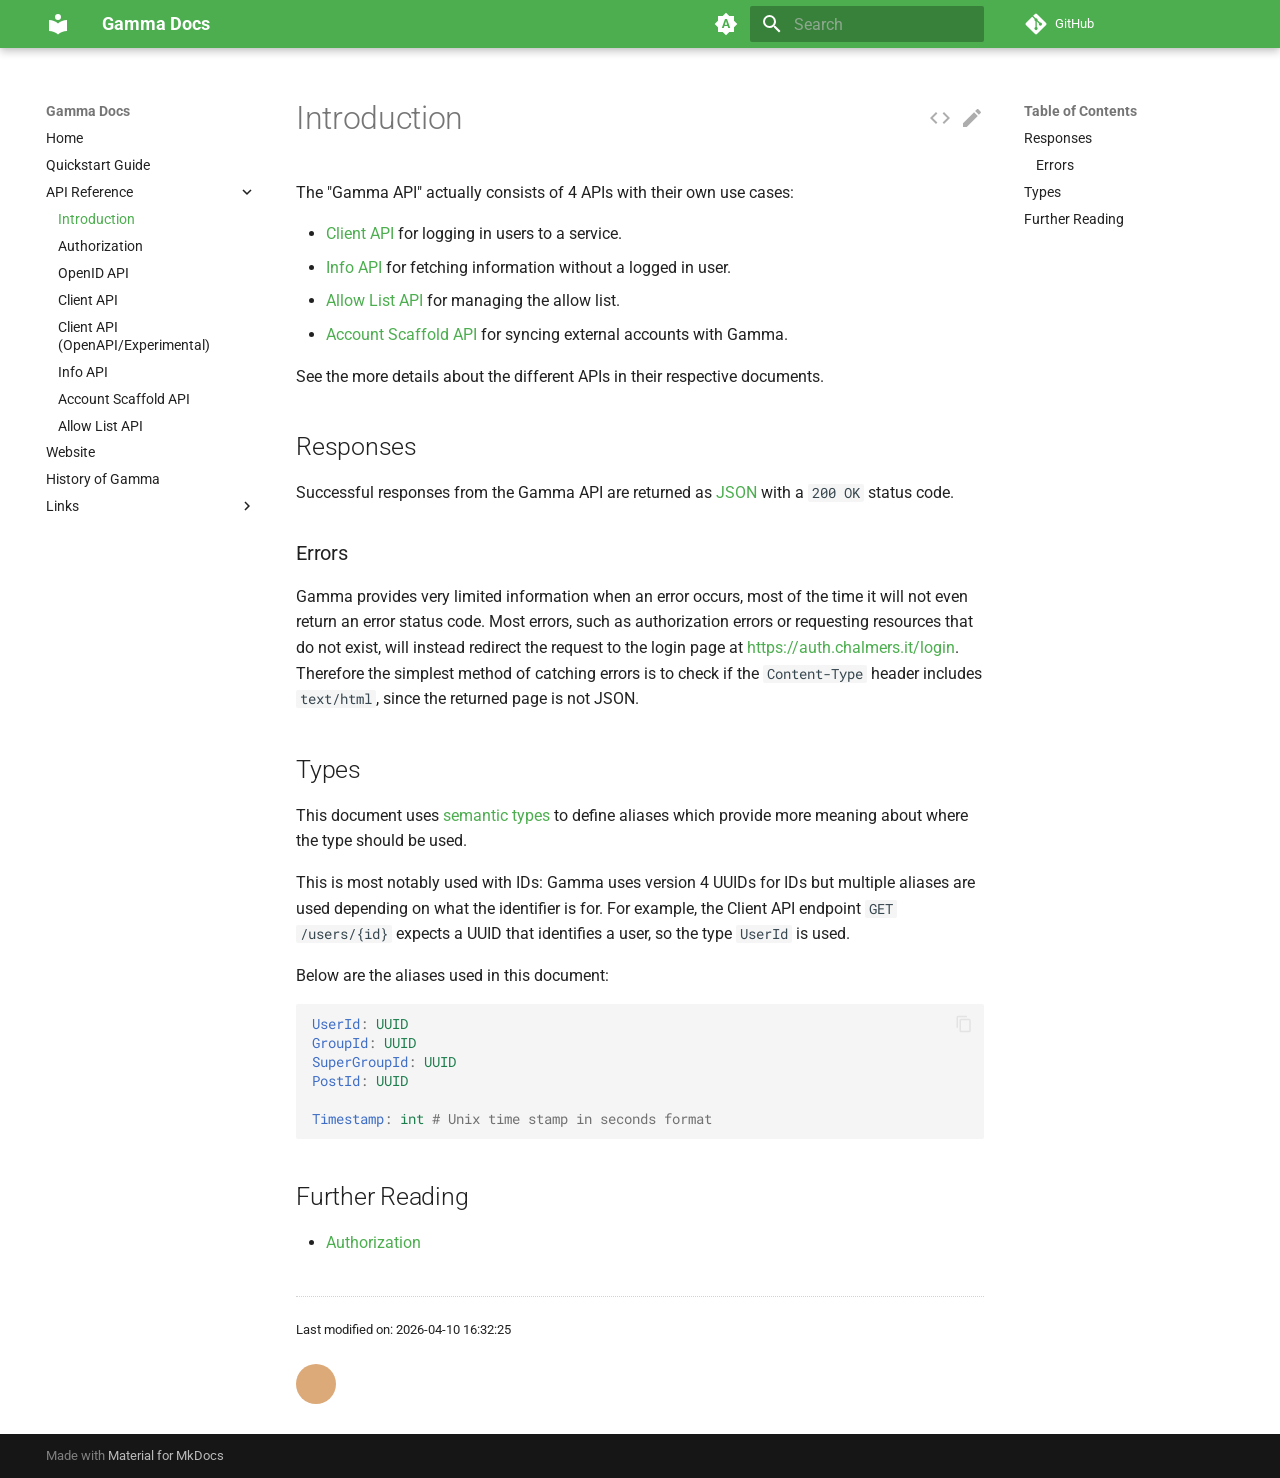
==== api/index.html @ 3ec0aee1 "Deployed 8fbfc0f with MkDocs version: 1.5.3" ====
<!DOCTYPE html><html lang="en" class="no-js"><head>
    
      <meta charset="utf-8">
      <meta name="viewport" content="width=device-width,initial-scale=1">
      
        <meta name="description" content="Documentation for Gamma, the authentication and authorization service for the Software Engineering Student Division (IT) at Chalmers.">
      
      
      
      
        <link rel="prev" href="../quickstart/">
      
      
        <link rel="next" href="authorization/">
      
      
      <link rel="icon" href="../assets/images/favicon.png">
      <meta name="generator" content="mkdocs-1.5.3, mkdocs-material-9.5.17">
    
    
      
        <title>Introduction - Gamma Docs</title>
      
    
    
      <link rel="stylesheet" href="../assets/stylesheets/main.bcfcd587.min.css">
      
        
        <link rel="stylesheet" href="../assets/stylesheets/palette.06af60db.min.css">
      
      


    
    
      
    
    
      
        
        
        <link rel="preconnect" href="https://fonts.gstatic.com" crossorigin="">
        <link rel="stylesheet" href="https://fonts.googleapis.com/css?family=Roboto:300,300i,400,400i,700,700i%7CRoboto+Mono:400,400i,700,700i&amp;display=fallback">
        <style>:root{--md-text-font:"Roboto";--md-code-font:"Roboto Mono"}</style>
      
    
    
      <link rel="stylesheet" href="../css/neoteroi-mkdocs.css">
    
      <link rel="stylesheet" href="../css/toc.css">
    
    <script>__md_scope=new URL("..",location),__md_hash=e=>[...e].reduce((e,_)=>(e<<5)-e+_.charCodeAt(0),0),__md_get=(e,_=localStorage,t=__md_scope)=>JSON.parse(_.getItem(t.pathname+"."+e)),__md_set=(e,_,t=localStorage,a=__md_scope)=>{try{t.setItem(a.pathname+"."+e,JSON.stringify(_))}catch(e){}}</script>
    
      

    
    
    
  <link href="../assets/stylesheets/glightbox.min.css" rel="stylesheet"><script src="../assets/javascripts/glightbox.min.js"></script><style id="glightbox-style">
            html.glightbox-open { overflow: initial; height: 100%; }
            .gslide-title { margin-top: 0px; user-select: text; }
            .gslide-desc { color: #666; user-select: text; }
            .gslide-image img { background: white; }
            .gscrollbar-fixer { padding-right: 15px; }
            .gdesc-inner { font-size: 0.75rem; }
            body[data-md-color-scheme="slate"] .gdesc-inner { background: var(--md-default-bg-color); }
            body[data-md-color-scheme="slate"] .gslide-title { color: var(--md-default-fg-color); }
            body[data-md-color-scheme="slate"] .gslide-desc { color: var(--md-default-fg-color); }
        </style></head>
  
  
    
    
      
    
    
    
    
    <body dir="ltr" data-md-color-scheme="default" data-md-color-primary="green" data-md-color-accent="indigo">
  
    
    <input class="md-toggle" data-md-toggle="drawer" type="checkbox" id="__drawer" autocomplete="off">
    <input class="md-toggle" data-md-toggle="search" type="checkbox" id="__search" autocomplete="off">
    <label class="md-overlay" for="__drawer"></label>
    <div data-md-component="skip">
      
        
        <a href="#responses" class="md-skip">
          Skip to content
        </a>
      
    </div>
    <div data-md-component="announce">
      
    </div>
    
    
      

  

<header class="md-header md-header--shadow" data-md-component="header">
  <nav class="md-header__inner md-grid" aria-label="Header">
    <a href=".." title="Gamma Docs" class="md-header__button md-logo" aria-label="Gamma Docs" data-md-component="logo">
      
  
  <svg xmlns="http://www.w3.org/2000/svg" viewBox="0 0 24 24"><path d="M12 8a3 3 0 0 0 3-3 3 3 0 0 0-3-3 3 3 0 0 0-3 3 3 3 0 0 0 3 3m0 3.54C9.64 9.35 6.5 8 3 8v11c3.5 0 6.64 1.35 9 3.54 2.36-2.19 5.5-3.54 9-3.54V8c-3.5 0-6.64 1.35-9 3.54Z"></path></svg>

    </a>
    <label class="md-header__button md-icon" for="__drawer">
      
      <svg xmlns="http://www.w3.org/2000/svg" viewBox="0 0 24 24"><path d="M3 6h18v2H3V6m0 5h18v2H3v-2m0 5h18v2H3v-2Z"></path></svg>
    </label>
    <div class="md-header__title" data-md-component="header-title">
      <div class="md-header__ellipsis">
        <div class="md-header__topic">
          <span class="md-ellipsis">
            Gamma Docs
          </span>
        </div>
        <div class="md-header__topic" data-md-component="header-topic">
          <span class="md-ellipsis">
            
              Introduction
            
          </span>
        </div>
      </div>
    </div>
    
      
        <form class="md-header__option" data-md-component="palette">
  
    
    
    
    <input class="md-option" data-md-color-media="(prefers-color-scheme)" data-md-color-scheme="default" data-md-color-primary="green" data-md-color-accent="indigo" aria-label="Switch to light mode" type="radio" name="__palette" id="__palette_0">
    
      <label class="md-header__button md-icon" title="Switch to light mode" for="__palette_1" hidden="">
        <svg xmlns="http://www.w3.org/2000/svg" viewBox="0 0 24 24"><path d="m14.3 16-.7-2h-3.2l-.7 2H7.8L11 7h2l3.2 9h-1.9M20 8.69V4h-4.69L12 .69 8.69 4H4v4.69L.69 12 4 15.31V20h4.69L12 23.31 15.31 20H20v-4.69L23.31 12 20 8.69m-9.15 3.96h2.3L12 9l-1.15 3.65Z"></path></svg>
      </label>
    
  
    
    
    
    <input class="md-option" data-md-color-media="(prefers-color-scheme: light)" data-md-color-scheme="default" data-md-color-primary="green" data-md-color-accent="indigo" aria-label="Switch to dark mode" type="radio" name="__palette" id="__palette_1">
    
      <label class="md-header__button md-icon" title="Switch to dark mode" for="__palette_2" hidden="">
        <svg xmlns="http://www.w3.org/2000/svg" viewBox="0 0 24 24"><path d="M12 8a4 4 0 0 0-4 4 4 4 0 0 0 4 4 4 4 0 0 0 4-4 4 4 0 0 0-4-4m0 10a6 6 0 0 1-6-6 6 6 0 0 1 6-6 6 6 0 0 1 6 6 6 6 0 0 1-6 6m8-9.31V4h-4.69L12 .69 8.69 4H4v4.69L.69 12 4 15.31V20h4.69L12 23.31 15.31 20H20v-4.69L23.31 12 20 8.69Z"></path></svg>
      </label>
    
  
    
    
    
    <input class="md-option" data-md-color-media="(prefers-color-scheme: dark)" data-md-color-scheme="slate" data-md-color-primary="green" data-md-color-accent="indigo" aria-label="Switch to light mode" type="radio" name="__palette" id="__palette_2">
    
      <label class="md-header__button md-icon" title="Switch to light mode" for="__palette_0" hidden="">
        <svg xmlns="http://www.w3.org/2000/svg" viewBox="0 0 24 24"><path d="M12 18c-.89 0-1.74-.2-2.5-.55C11.56 16.5 13 14.42 13 12c0-2.42-1.44-4.5-3.5-5.45C10.26 6.2 11.11 6 12 6a6 6 0 0 1 6 6 6 6 0 0 1-6 6m8-9.31V4h-4.69L12 .69 8.69 4H4v4.69L.69 12 4 15.31V20h4.69L12 23.31 15.31 20H20v-4.69L23.31 12 20 8.69Z"></path></svg>
      </label>
    
  
</form>
      
    
    
      <script>var media,input,key,value,palette=__md_get("__palette");if(palette&&palette.color){"(prefers-color-scheme)"===palette.color.media&&(media=matchMedia("(prefers-color-scheme: light)"),input=document.querySelector(media.matches?"[data-md-color-media='(prefers-color-scheme: light)']":"[data-md-color-media='(prefers-color-scheme: dark)']"),palette.color.media=input.getAttribute("data-md-color-media"),palette.color.scheme=input.getAttribute("data-md-color-scheme"),palette.color.primary=input.getAttribute("data-md-color-primary"),palette.color.accent=input.getAttribute("data-md-color-accent"));for([key,value]of Object.entries(palette.color))document.body.setAttribute("data-md-color-"+key,value)}</script>
    
    
    
      <label class="md-header__button md-icon" for="__search">
        
        <svg xmlns="http://www.w3.org/2000/svg" viewBox="0 0 24 24"><path d="M9.5 3A6.5 6.5 0 0 1 16 9.5c0 1.61-.59 3.09-1.56 4.23l.27.27h.79l5 5-1.5 1.5-5-5v-.79l-.27-.27A6.516 6.516 0 0 1 9.5 16 6.5 6.5 0 0 1 3 9.5 6.5 6.5 0 0 1 9.5 3m0 2C7 5 5 7 5 9.5S7 14 9.5 14 14 12 14 9.5 12 5 9.5 5Z"></path></svg>
      </label>
      <div class="md-search" data-md-component="search" role="dialog">
  <label class="md-search__overlay" for="__search"></label>
  <div class="md-search__inner" role="search">
    <form class="md-search__form" name="search">
      <input type="text" class="md-search__input" name="query" aria-label="Search" placeholder="Search" autocapitalize="off" autocorrect="off" autocomplete="off" spellcheck="false" data-md-component="search-query" required="">
      <label class="md-search__icon md-icon" for="__search">
        
        <svg xmlns="http://www.w3.org/2000/svg" viewBox="0 0 24 24"><path d="M9.5 3A6.5 6.5 0 0 1 16 9.5c0 1.61-.59 3.09-1.56 4.23l.27.27h.79l5 5-1.5 1.5-5-5v-.79l-.27-.27A6.516 6.516 0 0 1 9.5 16 6.5 6.5 0 0 1 3 9.5 6.5 6.5 0 0 1 9.5 3m0 2C7 5 5 7 5 9.5S7 14 9.5 14 14 12 14 9.5 12 5 9.5 5Z"></path></svg>
        
        <svg xmlns="http://www.w3.org/2000/svg" viewBox="0 0 24 24"><path d="M20 11v2H8l5.5 5.5-1.42 1.42L4.16 12l7.92-7.92L13.5 5.5 8 11h12Z"></path></svg>
      </label>
      <nav class="md-search__options" aria-label="Search">
        
        <button type="reset" class="md-search__icon md-icon" title="Clear" aria-label="Clear" tabindex="-1">
          
          <svg xmlns="http://www.w3.org/2000/svg" viewBox="0 0 24 24"><path d="M19 6.41 17.59 5 12 10.59 6.41 5 5 6.41 10.59 12 5 17.59 6.41 19 12 13.41 17.59 19 19 17.59 13.41 12 19 6.41Z"></path></svg>
        </button>
      </nav>
      
    </form>
    <div class="md-search__output">
      <div class="md-search__scrollwrap" data-md-scrollfix="">
        <div class="md-search-result" data-md-component="search-result">
          <div class="md-search-result__meta">
            Initializing search
          </div>
          <ol class="md-search-result__list" role="presentation"></ol>
        </div>
      </div>
    </div>
  </div>
</div>
    
    
      <div class="md-header__source">
        <a href="https://github.com/olillin/gamma-docs" title="Go to repository" class="md-source" data-md-component="source">
  <div class="md-source__icon md-icon">
    
    <svg xmlns="http://www.w3.org/2000/svg" viewBox="0 0 448 512"><!--! Font Awesome Free 6.5.1 by @fontawesome - https://fontawesome.com License - https://fontawesome.com/license/free (Icons: CC BY 4.0, Fonts: SIL OFL 1.1, Code: MIT License) Copyright 2023 Fonticons, Inc.--><path d="M439.55 236.05 244 40.45a28.87 28.87 0 0 0-40.81 0l-40.66 40.63 51.52 51.52c27.06-9.14 52.68 16.77 43.39 43.68l49.66 49.66c34.23-11.8 61.18 31 35.47 56.69-26.49 26.49-70.21-2.87-56-37.34L240.22 199v121.85c25.3 12.54 22.26 41.85 9.08 55a34.34 34.34 0 0 1-48.55 0c-17.57-17.6-11.07-46.91 11.25-56v-123c-20.8-8.51-24.6-30.74-18.64-45L142.57 101 8.45 235.14a28.86 28.86 0 0 0 0 40.81l195.61 195.6a28.86 28.86 0 0 0 40.8 0l194.69-194.69a28.86 28.86 0 0 0 0-40.81z"></path></svg>
  </div>
  <div class="md-source__repository">
    GitHub
  </div>
</a>
      </div>
    
  </nav>
  
</header>
    
    <div class="md-container" data-md-component="container">
      
      
        
          
        
      
      <main class="md-main" data-md-component="main">
        <div class="md-main__inner md-grid">
          
            
              
              <div class="md-sidebar md-sidebar--primary" data-md-component="sidebar" data-md-type="navigation">
                <div class="md-sidebar__scrollwrap">
                  <div class="md-sidebar__inner">
                    



<nav class="md-nav md-nav--primary" aria-label="Navigation" data-md-level="0">
  <label class="md-nav__title" for="__drawer">
    <a href=".." title="Gamma Docs" class="md-nav__button md-logo" aria-label="Gamma Docs" data-md-component="logo">
      
  
  <svg xmlns="http://www.w3.org/2000/svg" viewBox="0 0 24 24"><path d="M12 8a3 3 0 0 0 3-3 3 3 0 0 0-3-3 3 3 0 0 0-3 3 3 3 0 0 0 3 3m0 3.54C9.64 9.35 6.5 8 3 8v11c3.5 0 6.64 1.35 9 3.54 2.36-2.19 5.5-3.54 9-3.54V8c-3.5 0-6.64 1.35-9 3.54Z"></path></svg>

    </a>
    Gamma Docs
  </label>
  
    <div class="md-nav__source">
      <a href="https://github.com/olillin/gamma-docs" title="Go to repository" class="md-source" data-md-component="source">
  <div class="md-source__icon md-icon">
    
    <svg xmlns="http://www.w3.org/2000/svg" viewBox="0 0 448 512"><!--! Font Awesome Free 6.5.1 by @fontawesome - https://fontawesome.com License - https://fontawesome.com/license/free (Icons: CC BY 4.0, Fonts: SIL OFL 1.1, Code: MIT License) Copyright 2023 Fonticons, Inc.--><path d="M439.55 236.05 244 40.45a28.87 28.87 0 0 0-40.81 0l-40.66 40.63 51.52 51.52c27.06-9.14 52.68 16.77 43.39 43.68l49.66 49.66c34.23-11.8 61.18 31 35.47 56.69-26.49 26.49-70.21-2.87-56-37.34L240.22 199v121.85c25.3 12.54 22.26 41.85 9.08 55a34.34 34.34 0 0 1-48.55 0c-17.57-17.6-11.07-46.91 11.25-56v-123c-20.8-8.51-24.6-30.74-18.64-45L142.57 101 8.45 235.14a28.86 28.86 0 0 0 0 40.81l195.61 195.6a28.86 28.86 0 0 0 40.8 0l194.69-194.69a28.86 28.86 0 0 0 0-40.81z"></path></svg>
  </div>
  <div class="md-source__repository">
    GitHub
  </div>
</a>
    </div>
  
  <ul class="md-nav__list" data-md-scrollfix="">
    
      
      
  
  
  
  
    <li class="md-nav__item">
      <a href=".." class="md-nav__link">
        
  
  <span class="md-ellipsis">
    Home
  </span>
  

      </a>
    </li>
  

    
      
      
  
  
  
  
    <li class="md-nav__item">
      <a href="../quickstart/" class="md-nav__link">
        
  
  <span class="md-ellipsis">
    Quickstart Guide
  </span>
  

      </a>
    </li>
  

    
      
      
  
  
    
  
  
  
    
    
    
    
    <li class="md-nav__item md-nav__item--active md-nav__item--nested">
      
        
        
        <input class="md-nav__toggle md-toggle " type="checkbox" id="__nav_3" checked="">
        
          
          <label class="md-nav__link" for="__nav_3" id="__nav_3_label" tabindex="0">
            
  
  <span class="md-ellipsis">
    API Reference
  </span>
  

            <span class="md-nav__icon md-icon"></span>
          </label>
        
        <nav class="md-nav" data-md-level="1" aria-labelledby="__nav_3_label" aria-expanded="true">
          <label class="md-nav__title" for="__nav_3">
            <span class="md-nav__icon md-icon"></span>
            API Reference
          </label>
          <ul class="md-nav__list" data-md-scrollfix="">
            
              
                
  
  
    
  
  
  
    <li class="md-nav__item md-nav__item--active">
      
      <input class="md-nav__toggle md-toggle" type="checkbox" id="__toc">
      
      
      
        <label class="md-nav__link md-nav__link--active" for="__toc">
          
  
  <span class="md-ellipsis">
    Introduction
  </span>
  

          <span class="md-nav__icon md-icon"></span>
        </label>
      
      <a href="./" class="md-nav__link md-nav__link--active">
        
  
  <span class="md-ellipsis">
    Introduction
  </span>
  

      </a>
      
        

  

<nav class="md-nav md-nav--secondary" aria-label="Table of Contents">
  
  
  
  
    <label class="md-nav__title" for="__toc">
      <span class="md-nav__icon md-icon"></span>
      Table of Contents
    </label>
    <ul class="md-nav__list" data-md-component="toc" data-md-scrollfix="">
      
        <li class="md-nav__item">
  <a href="#responses" class="md-nav__link">
    <span class="md-ellipsis">
      Responses
    </span>
  </a>
  
    <nav class="md-nav" aria-label="Responses">
      <ul class="md-nav__list">
        
          <li class="md-nav__item">
  <a href="#errors" class="md-nav__link">
    <span class="md-ellipsis">
      Errors
    </span>
  </a>
  
</li>
        
      </ul>
    </nav>
  
</li>
      
        <li class="md-nav__item">
  <a href="#types" class="md-nav__link">
    <span class="md-ellipsis">
      Types
    </span>
  </a>
  
</li>
      
        <li class="md-nav__item">
  <a href="#further-reading" class="md-nav__link">
    <span class="md-ellipsis">
      Further Reading
    </span>
  </a>
  
</li>
      
    </ul>
  
</nav>
      
    </li>
  

              
            
              
                
  
  
  
  
    <li class="md-nav__item">
      <a href="authorization/" class="md-nav__link">
        
  
  <span class="md-ellipsis">
    Authorization
  </span>
  

      </a>
    </li>
  

              
            
              
                
  
  
  
  
    <li class="md-nav__item">
      <a href="openid/" class="md-nav__link">
        
  
  <span class="md-ellipsis">
    OpenID API
  </span>
  

      </a>
    </li>
  

              
            
              
                
  
  
  
  
    <li class="md-nav__item">
      <a href="client-api/" class="md-nav__link">
        
  
  <span class="md-ellipsis">
    Client API
  </span>
  

      </a>
    </li>
  

              
            
              
                
  
  
  
  
    <li class="md-nav__item">
      <a href="client-api-openapi/" class="md-nav__link">
        
  
  <span class="md-ellipsis">
    Client API (OpenAPI/Experimental)
  </span>
  

      </a>
    </li>
  

              
            
              
                
  
  
  
  
    <li class="md-nav__item">
      <a href="info-api/" class="md-nav__link">
        
  
  <span class="md-ellipsis">
    Info API
  </span>
  

      </a>
    </li>
  

              
            
              
                
  
  
  
  
    <li class="md-nav__item">
      <a href="account-scaffold-api/" class="md-nav__link">
        
  
  <span class="md-ellipsis">
    Account Scaffold API
  </span>
  

      </a>
    </li>
  

              
            
              
                
  
  
  
  
    <li class="md-nav__item">
      <a href="allow-list-api/" class="md-nav__link">
        
  
  <span class="md-ellipsis">
    Allow List API
  </span>
  

      </a>
    </li>
  

              
            
          </ul>
        </nav>
      
    </li>
  

    
      
      
  
  
  
  
    <li class="md-nav__item">
      <a href="../website/" class="md-nav__link">
        
  
  <span class="md-ellipsis">
    Website
  </span>
  

      </a>
    </li>
  

    
      
      
  
  
  
  
    <li class="md-nav__item">
      <a href="../history/" class="md-nav__link">
        
  
  <span class="md-ellipsis">
    History of Gamma
  </span>
  

      </a>
    </li>
  

    
      
      
  
  
  
  
    
    
    
    
    <li class="md-nav__item md-nav__item--nested">
      
        
        
        <input class="md-nav__toggle md-toggle " type="checkbox" id="__nav_6">
        
          
          <label class="md-nav__link" for="__nav_6" id="__nav_6_label" tabindex="0">
            
  
  <span class="md-ellipsis">
    Links
  </span>
  

            <span class="md-nav__icon md-icon"></span>
          </label>
        
        <nav class="md-nav" data-md-level="1" aria-labelledby="__nav_6_label" aria-expanded="false">
          <label class="md-nav__title" for="__nav_6">
            <span class="md-nav__icon md-icon"></span>
            Links
          </label>
          <ul class="md-nav__list" data-md-scrollfix="">
            
              
                
  
  
  
  
    <li class="md-nav__item">
      <a href="https://auth.chalmers.it" class="md-nav__link">
        
  
  <span class="md-ellipsis">
    Gamma
  </span>
  

      </a>
    </li>
  

              
            
              
                
  
  
  
  
    <li class="md-nav__item">
      <a href="https://github.com/cthit/Gamma" class="md-nav__link">
        
  
  <span class="md-ellipsis">
    Gamma GitHub Repository
  </span>
  

      </a>
    </li>
  

              
            
          </ul>
        </nav>
      
    </li>
  

    
  </ul>
</nav>
                  </div>
                </div>
              </div>
            
            
              
              <div class="md-sidebar md-sidebar--secondary" data-md-component="sidebar" data-md-type="toc">
                <div class="md-sidebar__scrollwrap">
                  <div class="md-sidebar__inner">
                    

  

<nav class="md-nav md-nav--secondary" aria-label="Table of Contents">
  
  
  
  
    <label class="md-nav__title" for="__toc">
      <span class="md-nav__icon md-icon"></span>
      Table of Contents
    </label>
    <ul class="md-nav__list" data-md-component="toc" data-md-scrollfix="">
      
        <li class="md-nav__item">
  <a href="#responses" class="md-nav__link">
    <span class="md-ellipsis">
      Responses
    </span>
  </a>
  
    <nav class="md-nav" aria-label="Responses">
      <ul class="md-nav__list">
        
          <li class="md-nav__item">
  <a href="#errors" class="md-nav__link">
    <span class="md-ellipsis">
      Errors
    </span>
  </a>
  
</li>
        
      </ul>
    </nav>
  
</li>
      
        <li class="md-nav__item">
  <a href="#types" class="md-nav__link">
    <span class="md-ellipsis">
      Types
    </span>
  </a>
  
</li>
      
        <li class="md-nav__item">
  <a href="#further-reading" class="md-nav__link">
    <span class="md-ellipsis">
      Further Reading
    </span>
  </a>
  
</li>
      
    </ul>
  
</nav>
                  </div>
                </div>
              </div>
            
          
          
            <div class="md-content" data-md-component="content">
              <article class="md-content__inner md-typeset">
                
                  

  
    <a href="https://github.com/olillin/gamma-docs/edit/main/docs/api/index.md" title="Edit this page" class="md-content__button md-icon">
      
      <svg xmlns="http://www.w3.org/2000/svg" viewBox="0 0 24 24"><path d="M20.71 7.04c.39-.39.39-1.04 0-1.41l-2.34-2.34c-.37-.39-1.02-.39-1.41 0l-1.84 1.83 3.75 3.75M3 17.25V21h3.75L17.81 9.93l-3.75-3.75L3 17.25Z"></path></svg>
    </a>
  
  
    
      
    
    <a href="https://github.com/olillin/gamma-docs/raw/main/docs/api/index.md" title="View source of this page" class="md-content__button md-icon">
      
      <svg xmlns="http://www.w3.org/2000/svg" viewBox="0 0 24 24"><path d="m14.6 16.6 4.6-4.6-4.6-4.6L16 6l6 6-6 6-1.4-1.4m-5.2 0L4.8 12l4.6-4.6L8 6l-6 6 6 6 1.4-1.4Z"></path></svg>
    </a>
  


<h1 id="introduction">Introduction<a class="headerlink" href="#introduction" title="Permanent link">¶</a></h1>
<p>The "Gamma API" actually consists of 4 APIs with their own use cases:</p>
<ul>
<li><a href="client-api/">Client API</a> for logging in users to a service.</li>
<li><a href="info-api/">Info API</a> for fetching information without a logged in user.</li>
<li><a href="allow-list-api/">Allow List API</a> for managing the allow list.</li>
<li><a href="account-scaffold-api/">Account Scaffold API</a> for syncing external accounts
    with Gamma.</li>
</ul>
<p>See the more details about the different APIs in their respective documents.</p>
<h2 id="responses">Responses<a class="headerlink" href="#responses" title="Permanent link">¶</a></h2>
<p>Successful responses from the Gamma API are returned as
<a href="https://www.w3schools.com/whatis/whatis_json.asp">JSON</a> with a <code>200 OK</code> status
code.</p>
<h3 id="errors">Errors<a class="headerlink" href="#errors" title="Permanent link">¶</a></h3>
<p>Gamma provides very limited information when an error occurs, most of the time
it will not even return an error status code. Most errors, such as authorization
errors or requesting resources that do not exist, will instead redirect the
request to the login page at <a href="https://auth.chalmers.it/login">https://auth.chalmers.it/login</a>. Therefore the
simplest method of catching errors is to check if the <code>Content-Type</code> header
includes <code>text/html</code>, since the returned page is not JSON.</p>
<h2 id="types">Types<a class="headerlink" href="#types" title="Permanent link">¶</a></h2>
<p>This document uses
<a href="https://github.com/MartinJohns/SemanticTypes">semantic types</a> to define aliases
which provide more meaning about where the type should be used.</p>
<p>This is most notably used with IDs: Gamma uses version 4 UUIDs for IDs but
multiple aliases are used depending on what the identifier is for. For example,
the Client API endpoint <code>GET /users/{id}</code> expects a UUID that identifies a user,
so the type <code>UserId</code> is used.</p>
<p>Below are the aliases used in this document:</p>
<div class="language-yaml highlight"><pre><span></span><code><span id="__span-0-1"><a id="__codelineno-0-1" name="__codelineno-0-1" href="#__codelineno-0-1"></a><span class="nt">UserId</span><span class="p">:</span><span class="w"> </span><span class="l l-Scalar l-Scalar-Plain">UUID</span>
</span><span id="__span-0-2"><a id="__codelineno-0-2" name="__codelineno-0-2" href="#__codelineno-0-2"></a><span class="nt">GroupId</span><span class="p">:</span><span class="w"> </span><span class="l l-Scalar l-Scalar-Plain">UUID</span>
</span><span id="__span-0-3"><a id="__codelineno-0-3" name="__codelineno-0-3" href="#__codelineno-0-3"></a><span class="nt">SuperGroupId</span><span class="p">:</span><span class="w"> </span><span class="l l-Scalar l-Scalar-Plain">UUID</span>
</span><span id="__span-0-4"><a id="__codelineno-0-4" name="__codelineno-0-4" href="#__codelineno-0-4"></a><span class="nt">PostId</span><span class="p">:</span><span class="w"> </span><span class="l l-Scalar l-Scalar-Plain">UUID</span>
</span><span id="__span-0-5"><a id="__codelineno-0-5" name="__codelineno-0-5" href="#__codelineno-0-5"></a>
</span><span id="__span-0-6"><a id="__codelineno-0-6" name="__codelineno-0-6" href="#__codelineno-0-6"></a><span class="nt">Timestamp</span><span class="p">:</span><span class="w"> </span><span class="l l-Scalar l-Scalar-Plain">int</span><span class="w"> </span><span class="c1"># Unix time stamp in seconds format</span>
</span></code></pre></div>
<h2 id="further-reading">Further Reading<a class="headerlink" href="#further-reading" title="Permanent link">¶</a></h2>
<ul>
<li><a href="authorization/">Authorization</a></li>
</ul>
<div class="nt-contribs"><p class="nt-mod-time">Last modified on: 2026-04-10 16:32:25</p><div class="nt-contributors"><div class="nt-contributor image nt-group-0" title="Oli &lt;oli@olillin.com&gt; (1)" style="background-image: url('https://avatars.githubusercontent.com/u/55047947?s=400')"><span class="nt-initials"></span></div></div></div>












                
              </article>
            </div>
          
          
  <script>var tabs=__md_get("__tabs");if(Array.isArray(tabs))e:for(var set of document.querySelectorAll(".tabbed-set")){var tab,labels=set.querySelector(".tabbed-labels");for(tab of tabs)for(var label of labels.getElementsByTagName("label"))if(label.innerText.trim()===tab){var input=document.getElementById(label.htmlFor);input.checked=!0;continue e}}</script>

<script>var target=document.getElementById(location.hash.slice(1));target&&target.name&&(target.checked=target.name.startsWith("__tabbed_"))</script>
        </div>
        
      </main>
      
        <footer class="md-footer">
  
  <div class="md-footer-meta md-typeset">
    <div class="md-footer-meta__inner md-grid">
      <div class="md-copyright">
  
  
    Made with
    <a href="https://squidfunk.github.io/mkdocs-material/" target="_blank" rel="noopener">
      Material for MkDocs
    </a>
  
</div>
      
    </div>
  </div>
</footer>
      
    </div>
    <div class="md-dialog" data-md-component="dialog">
      <div class="md-dialog__inner md-typeset"></div>
    </div>
    
    
    <script id="__config" type="application/json">{"base": "..", "features": ["content.action.view", "content.action.edit", "content.code.annotate", "content.code.copy", "content.code.select", "content.tabs.link"], "search": "../assets/javascripts/workers/search.b8dbb3d2.min.js", "translations": {"clipboard.copied": "Copied to clipboard", "clipboard.copy": "Copy to clipboard", "search.result.more.one": "1 more on this page", "search.result.more.other": "# more on this page", "search.result.none": "No matching documents", "search.result.one": "1 matching document", "search.result.other": "# matching documents", "search.result.placeholder": "Type to start searching", "search.result.term.missing": "Missing", "select.version": "Select version"}}</script>
    
    
      <script src="../assets/javascripts/bundle.1e8ae164.min.js"></script>
      
    
  
<script id="init-glightbox">const lightbox = GLightbox({"touchNavigation": true, "loop": false, "zoomable": true, "draggable": true, "openEffect": "zoom", "closeEffect": "zoom", "slideEffect": "slide"});
document$.subscribe(()=>{ lightbox.reload(); });
</script></body></html>
---- assets/stylesheets/main.bcfcd587.min.css ----
@charset "UTF-8";html{-webkit-text-size-adjust:none;-moz-text-size-adjust:none;text-size-adjust:none;box-sizing:border-box}*,:after,:before{box-sizing:inherit}@media (prefers-reduced-motion){*,:after,:before{transition:none!important}}body{margin:0}a,button,input,label{-webkit-tap-highlight-color:transparent}a{color:inherit;text-decoration:none}hr{border:0;box-sizing:initial;display:block;height:.05rem;overflow:visible;padding:0}small{font-size:80%}sub,sup{line-height:1em}img{border-style:none}table{border-collapse:initial;border-spacing:0}td,th{font-weight:400;vertical-align:top}button{background:#0000;border:0;font-family:inherit;font-size:inherit;margin:0;padding:0}input{border:0;outline:none}:root{--md-primary-fg-color:#4051b5;--md-primary-fg-color--light:#5d6cc0;--md-primary-fg-color--dark:#303fa1;--md-primary-bg-color:#fff;--md-primary-bg-color--light:#ffffffb3;--md-accent-fg-color:#526cfe;--md-accent-fg-color--transparent:#526cfe1a;--md-accent-bg-color:#fff;--md-accent-bg-color--light:#ffffffb3}[data-md-color-scheme=default]{color-scheme:light}[data-md-color-scheme=default] img[src$="#gh-dark-mode-only"],[data-md-color-scheme=default] img[src$="#only-dark"]{display:none}:root,[data-md-color-scheme=default]{--md-hue:225deg;--md-default-fg-color:#000000de;--md-default-fg-color--light:#0000008a;--md-default-fg-color--lighter:#00000052;--md-default-fg-color--lightest:#00000012;--md-default-bg-color:#fff;--md-default-bg-color--light:#ffffffb3;--md-default-bg-color--lighter:#ffffff4d;--md-default-bg-color--lightest:#ffffff1f;--md-code-fg-color:#36464e;--md-code-bg-color:#f5f5f5;--md-code-hl-color:#4287ff;--md-code-hl-color--light:#4287ff1a;--md-code-hl-number-color:#d52a2a;--md-code-hl-special-color:#db1457;--md-code-hl-function-color:#a846b9;--md-code-hl-constant-color:#6e59d9;--md-code-hl-keyword-color:#3f6ec6;--md-code-hl-string-color:#1c7d4d;--md-code-hl-name-color:var(--md-code-fg-color);--md-code-hl-operator-color:var(--md-default-fg-color--light);--md-code-hl-punctuation-color:var(--md-default-fg-color--light);--md-code-hl-comment-color:var(--md-default-fg-color--light);--md-code-hl-generic-color:var(--md-default-fg-color--light);--md-code-hl-variable-color:var(--md-default-fg-color--light);--md-typeset-color:var(--md-default-fg-color);--md-typeset-a-color:var(--md-primary-fg-color);--md-typeset-del-color:#f5503d26;--md-typeset-ins-color:#0bd57026;--md-typeset-kbd-color:#fafafa;--md-typeset-kbd-accent-color:#fff;--md-typeset-kbd-border-color:#b8b8b8;--md-typeset-mark-color:#ffff0080;--md-typeset-table-color:#0000001f;--md-typeset-table-color--light:rgba(0,0,0,.035);--md-admonition-fg-color:var(--md-default-fg-color);--md-admonition-bg-color:var(--md-default-bg-color);--md-warning-fg-color:#000000de;--md-warning-bg-color:#ff9;--md-footer-fg-color:#fff;--md-footer-fg-color--light:#ffffffb3;--md-footer-fg-color--lighter:#ffffff73;--md-footer-bg-color:#000000de;--md-footer-bg-color--dark:#00000052;--md-shadow-z1:0 0.2rem 0.5rem #0000000d,0 0 0.05rem #0000001a;--md-shadow-z2:0 0.2rem 0.5rem #0000001a,0 0 0.05rem #00000040;--md-shadow-z3:0 0.2rem 0.5rem #0003,0 0 0.05rem #00000059}.md-icon svg{fill:currentcolor;display:block;height:1.2rem;width:1.2rem}body{-webkit-font-smoothing:antialiased;-moz-osx-font-smoothing:grayscale;--md-text-font-family:var(--md-text-font,_),-apple-system,BlinkMacSystemFont,Helvetica,Arial,sans-serif;--md-code-font-family:var(--md-code-font,_),SFMono-Regular,Consolas,Menlo,monospace}aside,body,input{font-feature-settings:"kern","liga";color:var(--md-typeset-color);font-family:var(--md-text-font-family)}code,kbd,pre{font-feature-settings:"kern";font-family:var(--md-code-font-family)}:root{--md-typeset-table-sort-icon:url('data:image/svg+xml;charset=utf-8,<svg xmlns="http://www.w3.org/2000/svg" viewBox="0 0 24 24"><path d="m18 21-4-4h3V7h-3l4-4 4 4h-3v10h3M2 19v-2h10v2M2 13v-2h7v2M2 7V5h4v2H2Z"/></svg>');--md-typeset-table-sort-icon--asc:url('data:image/svg+xml;charset=utf-8,<svg xmlns="http://www.w3.org/2000/svg" viewBox="0 0 24 24"><path d="M19 17h3l-4 4-4-4h3V3h2M2 17h10v2H2M6 5v2H2V5m0 6h7v2H2v-2Z"/></svg>');--md-typeset-table-sort-icon--desc:url('data:image/svg+xml;charset=utf-8,<svg xmlns="http://www.w3.org/2000/svg" viewBox="0 0 24 24"><path d="M19 7h3l-4-4-4 4h3v14h2M2 17h10v2H2M6 5v2H2V5m0 6h7v2H2v-2Z"/></svg>')}.md-typeset{-webkit-print-color-adjust:exact;color-adjust:exact;font-size:.8rem;line-height:1.6}@media print{.md-typeset{font-size:.68rem}}.md-typeset blockquote,.md-typeset dl,.md-typeset figure,.md-typeset ol,.md-typeset pre,.md-typeset ul{margin-bottom:1em;margin-top:1em}.md-typeset h1{color:var(--md-default-fg-color--light);font-size:2em;line-height:1.3;margin:0 0 1.25em}.md-typeset h1,.md-typeset h2{font-weight:300;letter-spacing:-.01em}.md-typeset h2{font-size:1.5625em;line-height:1.4;margin:1.6em 0 .64em}.md-typeset h3{font-size:1.25em;font-weight:400;letter-spacing:-.01em;line-height:1.5;margin:1.6em 0 .8em}.md-typeset h2+h3{margin-top:.8em}.md-typeset h4{font-weight:700;letter-spacing:-.01em;margin:1em 0}.md-typeset h5,.md-typeset h6{color:var(--md-default-fg-color--light);font-size:.8em;font-weight:700;letter-spacing:-.01em;margin:1.25em 0}.md-typeset h5{text-transform:uppercase}.md-typeset hr{border-bottom:.05rem solid var(--md-default-fg-color--lightest);display:flow-root;margin:1.5em 0}.md-typeset a{color:var(--md-typeset-a-color);word-break:break-word}.md-typeset a,.md-typeset a:before{transition:color 125ms}.md-typeset a:focus,.md-typeset a:hover{color:var(--md-accent-fg-color)}.md-typeset a:focus code,.md-typeset a:hover code{background-color:var(--md-accent-fg-color--transparent)}.md-typeset a code{color:currentcolor;transition:background-color 125ms}.md-typeset a.focus-visible{outline-color:var(--md-accent-fg-color);outline-offset:.2rem}.md-typeset code,.md-typeset kbd,.md-typeset pre{color:var(--md-code-fg-color);direction:ltr;font-variant-ligatures:none}@media print{.md-typeset code,.md-typeset kbd,.md-typeset pre{white-space:pre-wrap}}.md-typeset code{background-color:var(--md-code-bg-color);border-radius:.1rem;-webkit-box-decoration-break:clone;box-decoration-break:clone;font-size:.85em;padding:0 .2941176471em;word-break:break-word}.md-typeset code:not(.focus-visible){-webkit-tap-highlight-color:transparent;outline:none}.md-typeset pre{display:flow-root;line-height:1.4;position:relative}.md-typeset pre>code{-webkit-box-decoration-break:slice;box-decoration-break:slice;box-shadow:none;display:block;margin:0;outline-color:var(--md-accent-fg-color);overflow:auto;padding:.7720588235em 1.1764705882em;scrollbar-color:var(--md-default-fg-color--lighter) #0000;scrollbar-width:thin;touch-action:auto;word-break:normal}.md-typeset pre>code:hover{scrollbar-color:var(--md-accent-fg-color) #0000}.md-typeset pre>code::-webkit-scrollbar{height:.2rem;width:.2rem}.md-typeset pre>code::-webkit-scrollbar-thumb{background-color:var(--md-default-fg-color--lighter)}.md-typeset pre>code::-webkit-scrollbar-thumb:hover{background-color:var(--md-accent-fg-color)}.md-typeset kbd{background-color:var(--md-typeset-kbd-color);border-radius:.1rem;box-shadow:0 .1rem 0 .05rem var(--md-typeset-kbd-border-color),0 .1rem 0 var(--md-typeset-kbd-border-color),0 -.1rem .2rem var(--md-typeset-kbd-accent-color) inset;color:var(--md-default-fg-color);display:inline-block;font-size:.75em;padding:0 .6666666667em;vertical-align:text-top;word-break:break-word}.md-typeset mark{background-color:var(--md-typeset-mark-color);-webkit-box-decoration-break:clone;box-decoration-break:clone;color:inherit;word-break:break-word}.md-typeset abbr{border-bottom:.05rem dotted var(--md-default-fg-color--light);cursor:help;text-decoration:none}.md-typeset small{opacity:.75}[dir=ltr] .md-typeset sub,[dir=ltr] .md-typeset sup{margin-left:.078125em}[dir=rtl] .md-typeset sub,[dir=rtl] .md-typeset sup{margin-right:.078125em}[dir=ltr] .md-typeset blockquote{padding-left:.6rem}[dir=rtl] .md-typeset blockquote{padding-right:.6rem}[dir=ltr] .md-typeset blockquote{border-left:.2rem solid var(--md-default-fg-color--lighter)}[dir=rtl] .md-typeset blockquote{border-right:.2rem solid var(--md-default-fg-color--lighter)}.md-typeset blockquote{color:var(--md-default-fg-color--light);margin-left:0;margin-right:0}.md-typeset ul{list-style-type:disc}[dir=ltr] .md-typeset ol,[dir=ltr] .md-typeset ul{margin-left:.625em}[dir=rtl] .md-typeset ol,[dir=rtl] .md-typeset ul{margin-right:.625em}.md-typeset ol,.md-typeset ul{padding:0}.md-typeset ol:not([hidden]),.md-typeset ul:not([hidden]){display:flow-root}.md-typeset ol ol,.md-typeset ul ol{list-style-type:lower-alpha}.md-typeset ol ol ol,.md-typeset ul ol ol{list-style-type:lower-roman}[dir=ltr] .md-typeset ol li,[dir=ltr] .md-typeset ul li{margin-left:1.25em}[dir=rtl] .md-typeset ol li,[dir=rtl] .md-typeset ul li{margin-right:1.25em}.md-typeset ol li,.md-typeset ul li{margin-bottom:.5em}.md-typeset ol li blockquote,.md-typeset ol li p,.md-typeset ul li blockquote,.md-typeset ul li p{margin:.5em 0}.md-typeset ol li:last-child,.md-typeset ul li:last-child{margin-bottom:0}[dir=ltr] .md-typeset ol li ol,[dir=ltr] .md-typeset ol li ul,[dir=ltr] .md-typeset ul li ol,[dir=ltr] .md-typeset ul li ul{margin-left:.625em}[dir=rtl] .md-typeset ol li ol,[dir=rtl] .md-typeset ol li ul,[dir=rtl] .md-typeset ul li ol,[dir=rtl] .md-typeset ul li ul{margin-right:.625em}.md-typeset ol li ol,.md-typeset ol li ul,.md-typeset ul li ol,.md-typeset ul li ul{margin-bottom:.5em;margin-top:.5em}[dir=ltr] .md-typeset dd{margin-left:1.875em}[dir=rtl] .md-typeset dd{margin-right:1.875em}.md-typeset dd{margin-bottom:1.5em;margin-top:1em}.md-typeset img,.md-typeset svg,.md-typeset video{height:auto;max-width:100%}.md-typeset img[align=left]{margin:1em 1em 1em 0}.md-typeset img[align=right]{margin:1em 0 1em 1em}.md-typeset img[align]:only-child{margin-top:0}.md-typeset figure{display:flow-root;margin:1em auto;max-width:100%;text-align:center;width:-moz-fit-content;width:fit-content}.md-typeset figure img{display:block;margin:0 auto}.md-typeset figcaption{font-style:italic;margin:1em auto;max-width:24rem}.md-typeset iframe{max-width:100%}.md-typeset table:not([class]){background-color:var(--md-default-bg-color);border:.05rem solid var(--md-typeset-table-color);border-radius:.1rem;display:inline-block;font-size:.64rem;max-width:100%;overflow:auto;touch-action:auto}@media print{.md-typeset table:not([class]){display:table}}.md-typeset table:not([class])+*{margin-top:1.5em}.md-typeset table:not([class]) td>:first-child,.md-typeset table:not([class]) th>:first-child{margin-top:0}.md-typeset table:not([class]) td>:last-child,.md-typeset table:not([class]) th>:last-child{margin-bottom:0}.md-typeset table:not([class]) td:not([align]),.md-typeset table:not([class]) th:not([align]){text-align:left}[dir=rtl] .md-typeset table:not([class]) td:not([align]),[dir=rtl] .md-typeset table:not([class]) th:not([align]){text-align:right}.md-typeset table:not([class]) th{font-weight:700;min-width:5rem;padding:.9375em 1.25em;vertical-align:top}.md-typeset table:not([class]) td{border-top:.05rem solid var(--md-typeset-table-color);padding:.9375em 1.25em;vertical-align:top}.md-typeset table:not([class]) tbody tr{transition:background-color 125ms}.md-typeset table:not([class]) tbody tr:hover{background-color:var(--md-typeset-table-color--light);box-shadow:0 .05rem 0 var(--md-default-bg-color) inset}.md-typeset table:not([class]) a{word-break:normal}.md-typeset table th[role=columnheader]{cursor:pointer}[dir=ltr] .md-typeset table th[role=columnheader]:after{margin-left:.5em}[dir=rtl] .md-typeset table th[role=columnheader]:after{margin-right:.5em}.md-typeset table th[role=columnheader]:after{content:"";display:inline-block;height:1.2em;-webkit-mask-image:var(--md-typeset-table-sort-icon);mask-image:var(--md-typeset-table-sort-icon);-webkit-mask-repeat:no-repeat;mask-repeat:no-repeat;-webkit-mask-size:contain;mask-size:contain;transition:background-color 125ms;vertical-align:text-bottom;width:1.2em}.md-typeset table th[role=columnheader]:hover:after{background-color:var(--md-default-fg-color--lighter)}.md-typeset table th[role=columnheader][aria-sort=ascending]:after{background-color:var(--md-default-fg-color--light);-webkit-mask-image:var(--md-typeset-table-sort-icon--asc);mask-image:var(--md-typeset-table-sort-icon--asc)}.md-typeset table th[role=columnheader][aria-sort=descending]:after{background-color:var(--md-default-fg-color--light);-webkit-mask-image:var(--md-typeset-table-sort-icon--desc);mask-image:var(--md-typeset-table-sort-icon--desc)}.md-typeset__scrollwrap{margin:1em -.8rem;overflow-x:auto;touch-action:auto}.md-typeset__table{display:inline-block;margin-bottom:.5em;padding:0 .8rem}@media print{.md-typeset__table{display:block}}html .md-typeset__table table{display:table;margin:0;overflow:hidden;width:100%}@media screen and (max-width:44.984375em){.md-content__inner>pre{margin:1em -.8rem}.md-content__inner>pre code{border-radius:0}}.md-typeset .md-author{border-radius:100%;display:block;flex-shrink:0;height:1.6rem;overflow:hidden;position:relative;transition:color 125ms,transform 125ms;width:1.6rem}.md-typeset .md-author img{display:block}.md-typeset .md-author--more{background:var(--md-default-fg-color--lightest);color:var(--md-default-fg-color--lighter);font-size:.6rem;font-weight:700;line-height:1.6rem;text-align:center}.md-typeset .md-author--long{height:2.4rem;width:2.4rem}.md-typeset a.md-author{transform:scale(1)}.md-typeset a.md-author img{filter:grayscale(100%) opacity(75%);transition:filter 125ms}.md-typeset a.md-author:focus,.md-typeset a.md-author:hover{transform:scale(1.1);z-index:1}.md-typeset a.md-author:focus img,.md-typeset a.md-author:hover img{filter:grayscale(0)}.md-banner{background-color:var(--md-footer-bg-color);color:var(--md-footer-fg-color);overflow:auto}@media print{.md-banner{display:none}}.md-banner--warning{background-color:var(--md-warning-bg-color);color:var(--md-warning-fg-color)}.md-banner__inner{font-size:.7rem;margin:.6rem auto;padding:0 .8rem}[dir=ltr] .md-banner__button{float:right}[dir=rtl] .md-banner__button{float:left}.md-banner__button{color:inherit;cursor:pointer;transition:opacity .25s}.no-js .md-banner__button{display:none}.md-banner__button:hover{opacity:.7}html{font-size:125%;height:100%;overflow-x:hidden}@media screen and (min-width:100em){html{font-size:137.5%}}@media screen and (min-width:125em){html{font-size:150%}}body{background-color:var(--md-default-bg-color);display:flex;flex-direction:column;font-size:.5rem;min-height:100%;position:relative;width:100%}@media print{body{display:block}}@media screen and (max-width:59.984375em){body[data-md-scrolllock]{position:fixed}}.md-grid{margin-left:auto;margin-right:auto;max-width:61rem}.md-container{display:flex;flex-direction:column;flex-grow:1}@media print{.md-container{display:block}}.md-main{flex-grow:1}.md-main__inner{display:flex;height:100%;margin-top:1.5rem}.md-ellipsis{overflow:hidden;text-overflow:ellipsis}.md-toggle{display:none}.md-option{height:0;opacity:0;position:absolute;width:0}.md-option:checked+label:not([hidden]){display:block}.md-option.focus-visible+label{outline-color:var(--md-accent-fg-color);outline-style:auto}.md-skip{background-color:var(--md-default-fg-color);border-radius:.1rem;color:var(--md-default-bg-color);font-size:.64rem;margin:.5rem;opacity:0;outline-color:var(--md-accent-fg-color);padding:.3rem .5rem;position:fixed;transform:translateY(.4rem);z-index:-1}.md-skip:focus{opacity:1;transform:translateY(0);transition:transform .25s cubic-bezier(.4,0,.2,1),opacity 175ms 75ms;z-index:10}@page{margin:25mm}:root{--md-clipboard-icon:url('data:image/svg+xml;charset=utf-8,<svg xmlns="http://www.w3.org/2000/svg" viewBox="0 0 24 24"><path d="M19 21H8V7h11m0-2H8a2 2 0 0 0-2 2v14a2 2 0 0 0 2 2h11a2 2 0 0 0 2-2V7a2 2 0 0 0-2-2m-3-4H4a2 2 0 0 0-2 2v14h2V3h12V1Z"/></svg>')}.md-clipboard{border-radius:.1rem;color:var(--md-default-fg-color--lightest);cursor:pointer;height:1.5em;outline-color:var(--md-accent-fg-color);outline-offset:.1rem;position:absolute;right:.5em;top:.5em;transition:color .25s;width:1.5em;z-index:1}@media print{.md-clipboard{display:none}}.md-clipboard:not(.focus-visible){-webkit-tap-highlight-color:transparent;outline:none}:hover>.md-clipboard{color:var(--md-default-fg-color--light)}.md-clipboard:focus,.md-clipboard:hover{color:var(--md-accent-fg-color)}.md-clipboard:after{background-color:currentcolor;content:"";display:block;height:1.125em;margin:0 auto;-webkit-mask-image:var(--md-clipboard-icon);mask-image:var(--md-clipboard-icon);-webkit-mask-position:center;mask-position:center;-webkit-mask-repeat:no-repeat;mask-repeat:no-repeat;-webkit-mask-size:contain;mask-size:contain;width:1.125em}.md-clipboard--inline{cursor:pointer}.md-clipboard--inline code{transition:color .25s,background-color .25s}.md-clipboard--inline:focus code,.md-clipboard--inline:hover code{background-color:var(--md-accent-fg-color--transparent);color:var(--md-accent-fg-color)}@keyframes consent{0%{opacity:0;transform:translateY(100%)}to{opacity:1;transform:translateY(0)}}@keyframes overlay{0%{opacity:0}to{opacity:1}}.md-consent__overlay{animation:overlay .25s both;-webkit-backdrop-filter:blur(.1rem);backdrop-filter:blur(.1rem);background-color:#0000008a;height:100%;opacity:1;position:fixed;top:0;width:100%;z-index:5}.md-consent__inner{animation:consent .5s cubic-bezier(.1,.7,.1,1) both;background-color:var(--md-default-bg-color);border:0;border-radius:.1rem;bottom:0;box-shadow:0 0 .2rem #0000001a,0 .2rem .4rem #0003;max-height:100%;overflow:auto;padding:0;position:fixed;width:100%;z-index:5}.md-consent__form{padding:.8rem}.md-consent__settings{display:none;margin:1em 0}input:checked+.md-consent__settings{display:block}.md-consent__controls{margin-bottom:.8rem}.md-typeset .md-consent__controls .md-button{display:inline}@media screen and (max-width:44.984375em){.md-typeset .md-consent__controls .md-button{display:block;margin-top:.4rem;text-align:center;width:100%}}.md-consent label{cursor:pointer}.md-content{flex-grow:1;min-width:0}.md-content__inner{margin:0 .8rem 1.2rem;padding-top:.6rem}@media screen and (min-width:76.25em){[dir=ltr] .md-sidebar--primary:not([hidden])~.md-content>.md-content__inner{margin-left:1.2rem}[dir=ltr] .md-sidebar--secondary:not([hidden])~.md-content>.md-content__inner,[dir=rtl] .md-sidebar--primary:not([hidden])~.md-content>.md-content__inner{margin-right:1.2rem}[dir=rtl] .md-sidebar--secondary:not([hidden])~.md-content>.md-content__inner{margin-left:1.2rem}}.md-content__inner:before{content:"";display:block;height:.4rem}.md-content__inner>:last-child{margin-bottom:0}[dir=ltr] .md-content__button{float:right}[dir=rtl] .md-content__button{float:left}[dir=ltr] .md-content__button{margin-left:.4rem}[dir=rtl] .md-content__button{margin-right:.4rem}.md-content__button{margin:.4rem 0;padding:0}@media print{.md-content__button{display:none}}.md-typeset .md-content__button{color:var(--md-default-fg-color--lighter)}.md-content__button svg{display:inline;vertical-align:top}[dir=rtl] .md-content__button svg{transform:scaleX(-1)}[dir=ltr] .md-dialog{right:.8rem}[dir=rtl] .md-dialog{left:.8rem}.md-dialog{background-color:var(--md-default-fg-color);border-radius:.1rem;bottom:.8rem;box-shadow:var(--md-shadow-z3);min-width:11.1rem;opacity:0;padding:.4rem .6rem;pointer-events:none;position:fixed;transform:translateY(100%);transition:transform 0ms .4s,opacity .4s;z-index:4}@media print{.md-dialog{display:none}}.md-dialog--active{opacity:1;pointer-events:auto;transform:translateY(0);transition:transform .4s cubic-bezier(.075,.85,.175,1),opacity .4s}.md-dialog__inner{color:var(--md-default-bg-color);font-size:.7rem}.md-feedback{margin:2em 0 1em;text-align:center}.md-feedback fieldset{border:none;margin:0;padding:0}.md-feedback__title{font-weight:700;margin:1em auto}.md-feedback__inner{position:relative}.md-feedback__list{display:flex;flex-wrap:wrap;place-content:baseline center;position:relative}.md-feedback__list:hover .md-icon:not(:disabled){color:var(--md-default-fg-color--lighter)}:disabled .md-feedback__list{min-height:1.8rem}.md-feedback__icon{color:var(--md-default-fg-color--light);cursor:pointer;flex-shrink:0;margin:0 .1rem;transition:color 125ms}.md-feedback__icon:not(:disabled).md-icon:hover{color:var(--md-accent-fg-color)}.md-feedback__icon:disabled{color:var(--md-default-fg-color--lightest);pointer-events:none}.md-feedback__note{opacity:0;position:relative;transform:translateY(.4rem);transition:transform .4s cubic-bezier(.1,.7,.1,1),opacity .15s}.md-feedback__note>*{margin:0 auto;max-width:16rem}:disabled .md-feedback__note{opacity:1;transform:translateY(0)}.md-footer{background-color:var(--md-footer-bg-color);color:var(--md-footer-fg-color)}@media print{.md-footer{display:none}}.md-footer__inner{justify-content:space-between;overflow:auto;padding:.2rem}.md-footer__inner:not([hidden]){display:flex}.md-footer__link{align-items:end;display:flex;flex-grow:0.01;margin-bottom:.4rem;margin-top:1rem;max-width:100%;outline-color:var(--md-accent-fg-color);overflow:hidden;transition:opacity .25s}.md-footer__link:focus,.md-footer__link:hover{opacity:.7}[dir=rtl] .md-footer__link svg{transform:scaleX(-1)}@media screen and (max-width:44.984375em){.md-footer__link--prev{flex-shrink:0}.md-footer__link--prev .md-footer__title{display:none}}[dir=ltr] .md-footer__link--next{margin-left:auto}[dir=rtl] .md-footer__link--next{margin-right:auto}.md-footer__link--next{text-align:right}[dir=rtl] .md-footer__link--next{text-align:left}.md-footer__title{flex-grow:1;font-size:.9rem;margin-bottom:.7rem;max-width:calc(100% - 2.4rem);padding:0 1rem;white-space:nowrap}.md-footer__button{margin:.2rem;padding:.4rem}.md-footer__direction{font-size:.64rem;opacity:.7}.md-footer-meta{background-color:var(--md-footer-bg-color--dark)}.md-footer-meta__inner{display:flex;flex-wrap:wrap;justify-content:space-between;padding:.2rem}html .md-footer-meta.md-typeset a{color:var(--md-footer-fg-color--light)}html .md-footer-meta.md-typeset a:focus,html .md-footer-meta.md-typeset a:hover{color:var(--md-footer-fg-color)}.md-copyright{color:var(--md-footer-fg-color--lighter);font-size:.64rem;margin:auto .6rem;padding:.4rem 0;width:100%}@media screen and (min-width:45em){.md-copyright{width:auto}}.md-copyright__highlight{color:var(--md-footer-fg-color--light)}.md-social{display:inline-flex;gap:.2rem;margin:0 .4rem;padding:.2rem 0 .6rem}@media screen and (min-width:45em){.md-social{padding:.6rem 0}}.md-social__link{display:inline-block;height:1.6rem;text-align:center;width:1.6rem}.md-social__link:before{line-height:1.9}.md-social__link svg{fill:currentcolor;max-height:.8rem;vertical-align:-25%}.md-typeset .md-button{border:.1rem solid;border-radius:.1rem;color:var(--md-primary-fg-color);cursor:pointer;display:inline-block;font-weight:700;padding:.625em 2em;transition:color 125ms,background-color 125ms,border-color 125ms}.md-typeset .md-button--primary{background-color:var(--md-primary-fg-color);border-color:var(--md-primary-fg-color);color:var(--md-primary-bg-color)}.md-typeset .md-button:focus,.md-typeset .md-button:hover{background-color:var(--md-accent-fg-color);border-color:var(--md-accent-fg-color);color:var(--md-accent-bg-color)}[dir=ltr] .md-typeset .md-input{border-top-left-radius:.1rem}[dir=ltr] .md-typeset .md-input,[dir=rtl] .md-typeset .md-input{border-top-right-radius:.1rem}[dir=rtl] .md-typeset .md-input{border-top-left-radius:.1rem}.md-typeset .md-input{border-bottom:.1rem solid var(--md-default-fg-color--lighter);box-shadow:var(--md-shadow-z1);font-size:.8rem;height:1.8rem;padding:0 .6rem;transition:border .25s,box-shadow .25s}.md-typeset .md-input:focus,.md-typeset .md-input:hover{border-bottom-color:var(--md-accent-fg-color);box-shadow:var(--md-shadow-z2)}.md-typeset .md-input--stretch{width:100%}.md-header{background-color:var(--md-primary-fg-color);box-shadow:0 0 .2rem #0000,0 .2rem .4rem #0000;color:var(--md-primary-bg-color);display:block;left:0;position:sticky;right:0;top:0;z-index:4}@media print{.md-header{display:none}}.md-header[hidden]{transform:translateY(-100%);transition:transform .25s cubic-bezier(.8,0,.6,1),box-shadow .25s}.md-header--shadow{box-shadow:0 0 .2rem #0000001a,0 .2rem .4rem #0003;transition:transform .25s cubic-bezier(.1,.7,.1,1),box-shadow .25s}.md-header__inner{align-items:center;display:flex;padding:0 .2rem}.md-header__button{color:currentcolor;cursor:pointer;margin:.2rem;outline-color:var(--md-accent-fg-color);padding:.4rem;position:relative;transition:opacity .25s;vertical-align:middle;z-index:1}.md-header__button:hover{opacity:.7}.md-header__button:not([hidden]){display:inline-block}.md-header__button:not(.focus-visible){-webkit-tap-highlight-color:transparent;outline:none}.md-header__button.md-logo{margin:.2rem;padding:.4rem}@media screen and (max-width:76.234375em){.md-header__button.md-logo{display:none}}.md-header__button.md-logo img,.md-header__button.md-logo svg{fill:currentcolor;display:block;height:1.2rem;width:auto}@media screen and (min-width:60em){.md-header__button[for=__search]{display:none}}.no-js .md-header__button[for=__search]{display:none}[dir=rtl] .md-header__button[for=__search] svg{transform:scaleX(-1)}@media screen and (min-width:76.25em){.md-header__button[for=__drawer]{display:none}}.md-header__topic{display:flex;max-width:100%;position:absolute;transition:transform .4s cubic-bezier(.1,.7,.1,1),opacity .15s;white-space:nowrap}.md-header__topic+.md-header__topic{opacity:0;pointer-events:none;transform:translateX(1.25rem);transition:transform .4s cubic-bezier(1,.7,.1,.1),opacity .15s;z-index:-1}[dir=rtl] .md-header__topic+.md-header__topic{transform:translateX(-1.25rem)}.md-header__topic:first-child{font-weight:700}[dir=ltr] .md-header__title{margin-left:1rem;margin-right:.4rem}[dir=rtl] .md-header__title{margin-left:.4rem;margin-right:1rem}.md-header__title{flex-grow:1;font-size:.9rem;height:2.4rem;line-height:2.4rem}.md-header__title--active .md-header__topic{opacity:0;pointer-events:none;transform:translateX(-1.25rem);transition:transform .4s cubic-bezier(1,.7,.1,.1),opacity .15s;z-index:-1}[dir=rtl] .md-header__title--active .md-header__topic{transform:translateX(1.25rem)}.md-header__title--active .md-header__topic+.md-header__topic{opacity:1;pointer-events:auto;transform:translateX(0);transition:transform .4s cubic-bezier(.1,.7,.1,1),opacity .15s;z-index:0}.md-header__title>.md-header__ellipsis{height:100%;position:relative;width:100%}.md-header__option{display:flex;flex-shrink:0;max-width:100%;transition:max-width 0ms .25s,opacity .25s .25s;white-space:nowrap}[data-md-toggle=search]:checked~.md-header .md-header__option{max-width:0;opacity:0;transition:max-width 0ms,opacity 0ms}.md-header__option>input{bottom:0}.md-header__source{display:none}@media screen and (min-width:60em){[dir=ltr] .md-header__source{margin-left:1rem}[dir=rtl] .md-header__source{margin-right:1rem}.md-header__source{display:block;max-width:11.7rem;width:11.7rem}}@media screen and (min-width:76.25em){[dir=ltr] .md-header__source{margin-left:1.4rem}[dir=rtl] .md-header__source{margin-right:1.4rem}}.md-meta{color:var(--md-default-fg-color--light);font-size:.7rem;line-height:1.3}.md-meta__list{display:inline-flex;flex-wrap:wrap;list-style:none;margin:0;padding:0}.md-meta__item:not(:last-child):after{content:"·";margin-left:.2rem;margin-right:.2rem}.md-meta__link{color:var(--md-typeset-a-color)}.md-meta__link:focus,.md-meta__link:hover{color:var(--md-accent-fg-color)}.md-draft{background-color:#ff1744;border-radius:.125em;color:#fff;display:inline-block;font-weight:700;padding-left:.5714285714em;padding-right:.5714285714em}:root{--md-nav-icon--prev:url('data:image/svg+xml;charset=utf-8,<svg xmlns="http://www.w3.org/2000/svg" viewBox="0 0 24 24"><path d="M20 11v2H8l5.5 5.5-1.42 1.42L4.16 12l7.92-7.92L13.5 5.5 8 11h12Z"/></svg>');--md-nav-icon--next:url('data:image/svg+xml;charset=utf-8,<svg xmlns="http://www.w3.org/2000/svg" viewBox="0 0 24 24"><path d="M8.59 16.58 13.17 12 8.59 7.41 10 6l6 6-6 6-1.41-1.42Z"/></svg>');--md-toc-icon:url('data:image/svg+xml;charset=utf-8,<svg xmlns="http://www.w3.org/2000/svg" viewBox="0 0 24 24"><path d="M3 9h14V7H3v2m0 4h14v-2H3v2m0 4h14v-2H3v2m16 0h2v-2h-2v2m0-10v2h2V7h-2m0 6h2v-2h-2v2Z"/></svg>')}.md-nav{font-size:.7rem;line-height:1.3}.md-nav__title{color:var(--md-default-fg-color--light);display:block;font-weight:700;overflow:hidden;padding:0 .6rem;text-overflow:ellipsis}.md-nav__title .md-nav__button{display:none}.md-nav__title .md-nav__button img{height:100%;width:auto}.md-nav__title .md-nav__button.md-logo img,.md-nav__title .md-nav__button.md-logo svg{fill:currentcolor;display:block;height:2.4rem;max-width:100%;object-fit:contain;width:auto}.md-nav__list{list-style:none;margin:0;padding:0}.md-nav__link{align-items:flex-start;display:flex;gap:.4rem;margin-top:.625em;scroll-snap-align:start;transition:color 125ms}.md-nav__link--passed{color:var(--md-default-fg-color--light)}.md-nav__item .md-nav__link--active,.md-nav__item .md-nav__link--active code{color:var(--md-typeset-a-color)}.md-nav__link .md-ellipsis{position:relative}[dir=ltr] .md-nav__link .md-icon:last-child{margin-left:auto}[dir=rtl] .md-nav__link .md-icon:last-child{margin-right:auto}.md-nav__link svg{fill:currentcolor;flex-shrink:0;height:1.3em}.md-nav__link[for]:focus,.md-nav__link[for]:hover,.md-nav__link[href]:focus,.md-nav__link[href]:hover{color:var(--md-accent-fg-color);cursor:pointer}.md-nav__link.focus-visible{outline-color:var(--md-accent-fg-color);outline-offset:.2rem}.md-nav--primary .md-nav__link[for=__toc]{display:none}.md-nav--primary .md-nav__link[for=__toc] .md-icon:after{background-color:currentcolor;display:block;height:100%;-webkit-mask-image:var(--md-toc-icon);mask-image:var(--md-toc-icon);width:100%}.md-nav--primary .md-nav__link[for=__toc]~.md-nav{display:none}.md-nav__container>.md-nav__link{margin-top:0}.md-nav__container>.md-nav__link:first-child{flex-grow:1;min-width:0}.md-nav__icon{flex-shrink:0}.md-nav__source{display:none}@media screen and (max-width:76.234375em){.md-nav--primary,.md-nav--primary .md-nav{background-color:var(--md-default-bg-color);display:flex;flex-direction:column;height:100%;left:0;position:absolute;right:0;top:0;z-index:1}.md-nav--primary .md-nav__item,.md-nav--primary .md-nav__title{font-size:.8rem;line-height:1.5}.md-nav--primary .md-nav__title{background-color:var(--md-default-fg-color--lightest);color:var(--md-default-fg-color--light);cursor:pointer;height:5.6rem;line-height:2.4rem;padding:3rem .8rem .2rem;position:relative;white-space:nowrap}[dir=ltr] .md-nav--primary .md-nav__title .md-nav__icon{left:.4rem}[dir=rtl] .md-nav--primary .md-nav__title .md-nav__icon{right:.4rem}.md-nav--primary .md-nav__title .md-nav__icon{display:block;height:1.2rem;margin:.2rem;position:absolute;top:.4rem;width:1.2rem}.md-nav--primary .md-nav__title .md-nav__icon:after{background-color:currentcolor;content:"";display:block;height:100%;-webkit-mask-image:var(--md-nav-icon--prev);mask-image:var(--md-nav-icon--prev);-webkit-mask-position:center;mask-position:center;-webkit-mask-repeat:no-repeat;mask-repeat:no-repeat;-webkit-mask-size:contain;mask-size:contain;width:100%}.md-nav--primary .md-nav__title~.md-nav__list{background-color:var(--md-default-bg-color);box-shadow:0 .05rem 0 var(--md-default-fg-color--lightest) inset;overflow-y:auto;scroll-snap-type:y mandatory;touch-action:pan-y}.md-nav--primary .md-nav__title~.md-nav__list>:first-child{border-top:0}.md-nav--primary .md-nav__title[for=__drawer]{background-color:var(--md-primary-fg-color);color:var(--md-primary-bg-color);font-weight:700}.md-nav--primary .md-nav__title .md-logo{display:block;left:.2rem;margin:.2rem;padding:.4rem;position:absolute;right:.2rem;top:.2rem}.md-nav--primary .md-nav__list{flex:1}.md-nav--primary .md-nav__item{border-top:.05rem solid var(--md-default-fg-color--lightest)}.md-nav--primary .md-nav__item--active>.md-nav__link{color:var(--md-typeset-a-color)}.md-nav--primary .md-nav__item--active>.md-nav__link:focus,.md-nav--primary .md-nav__item--active>.md-nav__link:hover{color:var(--md-accent-fg-color)}.md-nav--primary .md-nav__link{margin-top:0;padding:.6rem .8rem}.md-nav--primary .md-nav__link svg{margin-top:.1em}.md-nav--primary .md-nav__link>.md-nav__link{padding:0}[dir=ltr] .md-nav--primary .md-nav__link .md-nav__icon{margin-right:-.2rem}[dir=rtl] .md-nav--primary .md-nav__link .md-nav__icon{margin-left:-.2rem}.md-nav--primary .md-nav__link .md-nav__icon{font-size:1.2rem;height:1.2rem;width:1.2rem}.md-nav--primary .md-nav__link .md-nav__icon:after{background-color:currentcolor;content:"";display:block;height:100%;-webkit-mask-image:var(--md-nav-icon--next);mask-image:var(--md-nav-icon--next);-webkit-mask-position:center;mask-position:center;-webkit-mask-repeat:no-repeat;mask-repeat:no-repeat;-webkit-mask-size:contain;mask-size:contain;width:100%}[dir=rtl] .md-nav--primary .md-nav__icon:after{transform:scale(-1)}.md-nav--primary .md-nav--secondary .md-nav{background-color:initial;position:static}[dir=ltr] .md-nav--primary .md-nav--secondary .md-nav .md-nav__link{padding-left:1.4rem}[dir=rtl] .md-nav--primary .md-nav--secondary .md-nav .md-nav__link{padding-right:1.4rem}[dir=ltr] .md-nav--primary .md-nav--secondary .md-nav .md-nav .md-nav__link{padding-left:2rem}[dir=rtl] .md-nav--primary .md-nav--secondary .md-nav .md-nav .md-nav__link{padding-right:2rem}[dir=ltr] .md-nav--primary .md-nav--secondary .md-nav .md-nav .md-nav .md-nav__link{padding-left:2.6rem}[dir=rtl] .md-nav--primary .md-nav--secondary .md-nav .md-nav .md-nav .md-nav__link{padding-right:2.6rem}[dir=ltr] .md-nav--primary .md-nav--secondary .md-nav .md-nav .md-nav .md-nav .md-nav__link{padding-left:3.2rem}[dir=rtl] .md-nav--primary .md-nav--secondary .md-nav .md-nav .md-nav .md-nav .md-nav__link{padding-right:3.2rem}.md-nav--secondary{background-color:initial}.md-nav__toggle~.md-nav{display:flex;opacity:0;transform:translateX(100%);transition:transform .25s cubic-bezier(.8,0,.6,1),opacity 125ms 50ms}[dir=rtl] .md-nav__toggle~.md-nav{transform:translateX(-100%)}.md-nav__toggle:checked~.md-nav{opacity:1;transform:translateX(0);transition:transform .25s cubic-bezier(.4,0,.2,1),opacity 125ms 125ms}.md-nav__toggle:checked~.md-nav>.md-nav__list{-webkit-backface-visibility:hidden;backface-visibility:hidden}}@media screen and (max-width:59.984375em){.md-nav--primary .md-nav__link[for=__toc]{display:flex}.md-nav--primary .md-nav__link[for=__toc] .md-icon:after{content:""}.md-nav--primary .md-nav__link[for=__toc]+.md-nav__link{display:none}.md-nav--primary .md-nav__link[for=__toc]~.md-nav{display:flex}.md-nav__source{background-color:var(--md-primary-fg-color--dark);color:var(--md-primary-bg-color);display:block;padding:0 .2rem}}@media screen and (min-width:60em) and (max-width:76.234375em){.md-nav--integrated .md-nav__link[for=__toc]{display:flex}.md-nav--integrated .md-nav__link[for=__toc] .md-icon:after{content:""}.md-nav--integrated .md-nav__link[for=__toc]+.md-nav__link{display:none}.md-nav--integrated .md-nav__link[for=__toc]~.md-nav{display:flex}}@media screen and (min-width:60em){.md-nav{margin-bottom:-.4rem}.md-nav--secondary .md-nav__title{background:var(--md-default-bg-color);box-shadow:0 0 .4rem .4rem var(--md-default-bg-color);position:sticky;top:0;z-index:1}.md-nav--secondary .md-nav__title[for=__toc]{scroll-snap-align:start}.md-nav--secondary .md-nav__title .md-nav__icon{display:none}[dir=ltr] .md-nav--secondary .md-nav__list{padding-left:.6rem}[dir=rtl] .md-nav--secondary .md-nav__list{padding-right:.6rem}.md-nav--secondary .md-nav__list{padding-bottom:.4rem}[dir=ltr] .md-nav--secondary .md-nav__item>.md-nav__link{margin-right:.4rem}[dir=rtl] .md-nav--secondary .md-nav__item>.md-nav__link{margin-left:.4rem}}@media screen and (min-width:76.25em){.md-nav{margin-bottom:-.4rem;transition:max-height .25s cubic-bezier(.86,0,.07,1)}.md-nav--primary .md-nav__title{background:var(--md-default-bg-color);box-shadow:0 0 .4rem .4rem var(--md-default-bg-color);position:sticky;top:0;z-index:1}.md-nav--primary .md-nav__title[for=__drawer]{scroll-snap-align:start}.md-nav--primary .md-nav__title .md-nav__icon{display:none}[dir=ltr] .md-nav--primary .md-nav__list{padding-left:.6rem}[dir=rtl] .md-nav--primary .md-nav__list{padding-right:.6rem}.md-nav--primary .md-nav__list{padding-bottom:.4rem}[dir=ltr] .md-nav--primary .md-nav__item>.md-nav__link{margin-right:.4rem}[dir=rtl] .md-nav--primary .md-nav__item>.md-nav__link{margin-left:.4rem}.md-nav__toggle~.md-nav{display:grid;grid-template-rows:0fr;opacity:0;transition:grid-template-rows .25s cubic-bezier(.86,0,.07,1),opacity .25s,visibility 0ms .25s;visibility:collapse}.md-nav__toggle~.md-nav>.md-nav__list{overflow:hidden}.md-nav__toggle.md-toggle--indeterminate~.md-nav,.md-nav__toggle:checked~.md-nav{grid-template-rows:1fr;opacity:1;transition:grid-template-rows .25s cubic-bezier(.86,0,.07,1),opacity .15s .1s,visibility 0ms;visibility:visible}.md-nav__toggle.md-toggle--indeterminate~.md-nav{transition:none}.md-nav__item--nested>.md-nav>.md-nav__title{display:none}.md-nav__item--section{display:block;margin:1.25em 0}.md-nav__item--section:last-child{margin-bottom:0}.md-nav__item--section>.md-nav__link{font-weight:700}.md-nav__item--section>.md-nav__link[for]{color:var(--md-default-fg-color--light)}.md-nav__item--section>.md-nav__link:not(.md-nav__container){pointer-events:none}.md-nav__item--section>.md-nav__link .md-icon,.md-nav__item--section>.md-nav__link>[for]{display:none}[dir=ltr] .md-nav__item--section>.md-nav{margin-left:-.6rem}[dir=rtl] .md-nav__item--section>.md-nav{margin-right:-.6rem}.md-nav__item--section>.md-nav{display:block;opacity:1;visibility:visible}.md-nav__item--section>.md-nav>.md-nav__list>.md-nav__item{padding:0}.md-nav__icon{border-radius:100%;height:.9rem;transition:background-color .25s;width:.9rem}.md-nav__icon:hover{background-color:var(--md-accent-fg-color--transparent)}.md-nav__icon:after{background-color:currentcolor;border-radius:100%;content:"";display:inline-block;height:100%;-webkit-mask-image:var(--md-nav-icon--next);mask-image:var(--md-nav-icon--next);-webkit-mask-position:center;mask-position:center;-webkit-mask-repeat:no-repeat;mask-repeat:no-repeat;-webkit-mask-size:contain;mask-size:contain;transition:transform .25s;vertical-align:-.1rem;width:100%}[dir=rtl] .md-nav__icon:after{transform:rotate(180deg)}.md-nav__item--nested .md-nav__toggle:checked~.md-nav__link .md-nav__icon:after,.md-nav__item--nested .md-toggle--indeterminate~.md-nav__link .md-nav__icon:after{transform:rotate(90deg)}.md-nav--lifted>.md-nav__list>.md-nav__item,.md-nav--lifted>.md-nav__title{display:none}.md-nav--lifted>.md-nav__list>.md-nav__item--active{display:block}.md-nav--lifted>.md-nav__list>.md-nav__item--active>.md-nav__link{background:var(--md-default-bg-color);box-shadow:0 0 .4rem .4rem var(--md-default-bg-color);margin-top:0;position:sticky;top:0;z-index:1}.md-nav--lifted>.md-nav__list>.md-nav__item--active>.md-nav__link:not(.md-nav__container){pointer-events:none}.md-nav--lifted>.md-nav__list>.md-nav__item--active.md-nav__item--section{margin:0}[dir=ltr] .md-nav--lifted>.md-nav__list>.md-nav__item>.md-nav:not(.md-nav--secondary){margin-left:-.6rem}[dir=rtl] .md-nav--lifted>.md-nav__list>.md-nav__item>.md-nav:not(.md-nav--secondary){margin-right:-.6rem}.md-nav--lifted>.md-nav__list>.md-nav__item>[for]{color:var(--md-default-fg-color--light)}.md-nav--lifted .md-nav[data-md-level="1"]{grid-template-rows:1fr;opacity:1;visibility:visible}[dir=ltr] .md-nav--integrated>.md-nav__list>.md-nav__item--active .md-nav--secondary{border-left:.05rem solid var(--md-primary-fg-color)}[dir=rtl] .md-nav--integrated>.md-nav__list>.md-nav__item--active .md-nav--secondary{border-right:.05rem solid var(--md-primary-fg-color)}.md-nav--integrated>.md-nav__list>.md-nav__item--active .md-nav--secondary{display:block;margin-bottom:1.25em;opacity:1;visibility:visible}.md-nav--integrated>.md-nav__list>.md-nav__item--active .md-nav--secondary>.md-nav__list{overflow:visible;padding-bottom:0}.md-nav--integrated>.md-nav__list>.md-nav__item--active .md-nav--secondary>.md-nav__title{display:none}}.md-pagination{font-size:.8rem;font-weight:700;gap:.4rem}.md-pagination,.md-pagination>*{align-items:center;display:flex;justify-content:center}.md-pagination>*{border-radius:.2rem;height:1.8rem;min-width:1.8rem;text-align:center}.md-pagination__current{background-color:var(--md-default-fg-color--lightest);color:var(--md-default-fg-color--light)}.md-pagination__link{transition:color 125ms,background-color 125ms}.md-pagination__link:focus,.md-pagination__link:hover{background-color:var(--md-accent-fg-color--transparent);color:var(--md-accent-fg-color)}.md-pagination__link:focus svg,.md-pagination__link:hover svg{color:var(--md-accent-fg-color)}.md-pagination__link.focus-visible{outline-color:var(--md-accent-fg-color);outline-offset:.2rem}.md-pagination__link svg{fill:currentcolor;color:var(--md-default-fg-color--lighter);display:block;max-height:100%;width:1.2rem}.md-post__back{border-bottom:.05rem solid var(--md-default-fg-color--lightest);margin-bottom:1.2rem;padding-bottom:1.2rem}@media screen and (max-width:76.234375em){.md-post__back{display:none}}[dir=rtl] .md-post__back svg{transform:scaleX(-1)}.md-post__authors{display:flex;flex-direction:column;gap:.6rem;margin:0 .6rem 1.2rem}.md-post .md-post__meta a{transition:color 125ms}.md-post .md-post__meta a:focus,.md-post .md-post__meta a:hover{color:var(--md-accent-fg-color)}.md-post__title{color:var(--md-default-fg-color--light);font-weight:700}.md-post--excerpt{margin-bottom:3.2rem}.md-post--excerpt .md-post__header{align-items:center;display:flex;gap:.6rem;min-height:1.6rem}.md-post--excerpt .md-post__authors{align-items:center;display:inline-flex;flex-direction:row;gap:.2rem;margin:0;min-height:2.4rem}[dir=ltr] .md-post--excerpt .md-post__meta .md-meta__list{margin-right:.4rem}[dir=rtl] .md-post--excerpt .md-post__meta .md-meta__list{margin-left:.4rem}.md-post--excerpt .md-post__content>:first-child{--md-scroll-margin:6rem;margin-top:0}.md-post>.md-nav--secondary{margin:1em 0}.md-profile{align-items:center;display:flex;font-size:.7rem;gap:.6rem;line-height:1.4;width:100%}.md-profile__description{flex-grow:1}.md-content--post{display:flex}@media screen and (max-width:76.234375em){.md-content--post{flex-flow:column-reverse}}.md-content--post>.md-content__inner{min-width:0}@media screen and (min-width:76.25em){[dir=ltr] .md-content--post>.md-content__inner{margin-left:1.2rem}[dir=rtl] .md-content--post>.md-content__inner{margin-right:1.2rem}}@media screen and (max-width:76.234375em){.md-sidebar.md-sidebar--post{padding:0;position:static;width:100%}.md-sidebar.md-sidebar--post .md-sidebar__scrollwrap{overflow:visible}.md-sidebar.md-sidebar--post .md-sidebar__inner{padding:0}.md-sidebar.md-sidebar--post .md-post__meta{margin-left:.6rem;margin-right:.6rem}.md-sidebar.md-sidebar--post .md-nav__item{border:none;display:inline}.md-sidebar.md-sidebar--post .md-nav__list{display:inline-flex;flex-wrap:wrap;gap:.6rem;padding-bottom:.6rem;padding-top:.6rem}.md-sidebar.md-sidebar--post .md-nav__link{padding:0}.md-sidebar.md-sidebar--post .md-nav{height:auto;margin-bottom:0;position:static}}:root{--md-progress-value:0;--md-progress-delay:400ms}.md-progress{background:var(--md-primary-bg-color);height:.075rem;opacity:min(clamp(0,var(--md-progress-value),1),clamp(0,100 - var(--md-progress-value),1));position:fixed;top:0;transform:scaleX(calc(var(--md-progress-value)*1%));transform-origin:left;transition:transform .5s cubic-bezier(.19,1,.22,1),opacity .25s var(--md-progress-delay);width:100%;z-index:4}:root{--md-search-result-icon:url('data:image/svg+xml;charset=utf-8,<svg xmlns="http://www.w3.org/2000/svg" viewBox="0 0 24 24"><path d="M14 2H6a2 2 0 0 0-2 2v16a2 2 0 0 0 2 2h7c-.41-.25-.8-.56-1.14-.9-.33-.33-.61-.7-.86-1.1H6V4h7v5h5v1.18c.71.16 1.39.43 2 .82V8l-6-6m6.31 16.9c1.33-2.11.69-4.9-1.4-6.22-2.11-1.33-4.91-.68-6.22 1.4-1.34 2.11-.69 4.89 1.4 6.22 1.46.93 3.32.93 4.79.02L22 23.39 23.39 22l-3.08-3.1m-3.81.1a2.5 2.5 0 0 1-2.5-2.5 2.5 2.5 0 0 1 2.5-2.5 2.5 2.5 0 0 1 2.5 2.5 2.5 2.5 0 0 1-2.5 2.5Z"/></svg>')}.md-search{position:relative}@media screen and (min-width:60em){.md-search{padding:.2rem 0}}.no-js .md-search{display:none}.md-search__overlay{opacity:0;z-index:1}@media screen and (max-width:59.984375em){[dir=ltr] .md-search__overlay{left:-2.2rem}[dir=rtl] .md-search__overlay{right:-2.2rem}.md-search__overlay{background-color:var(--md-default-bg-color);border-radius:1rem;height:2rem;overflow:hidden;pointer-events:none;position:absolute;top:-1rem;transform-origin:center;transition:transform .3s .1s,opacity .2s .2s;width:2rem}[data-md-toggle=search]:checked~.md-header .md-search__overlay{opacity:1;transition:transform .4s,opacity .1s}}@media screen and (min-width:60em){[dir=ltr] .md-search__overlay{left:0}[dir=rtl] .md-search__overlay{right:0}.md-search__overlay{background-color:#0000008a;cursor:pointer;height:0;position:fixed;top:0;transition:width 0ms .25s,height 0ms .25s,opacity .25s;width:0}[data-md-toggle=search]:checked~.md-header .md-search__overlay{height:200vh;opacity:1;transition:width 0ms,height 0ms,opacity .25s;width:100%}}@media screen and (max-width:29.984375em){[data-md-toggle=search]:checked~.md-header .md-search__overlay{transform:scale(45)}}@media screen and (min-width:30em) and (max-width:44.984375em){[data-md-toggle=search]:checked~.md-header .md-search__overlay{transform:scale(60)}}@media screen and (min-width:45em) and (max-width:59.984375em){[data-md-toggle=search]:checked~.md-header .md-search__overlay{transform:scale(75)}}.md-search__inner{-webkit-backface-visibility:hidden;backface-visibility:hidden}@media screen and (max-width:59.984375em){[dir=ltr] .md-search__inner{left:0}[dir=rtl] .md-search__inner{right:0}.md-search__inner{height:0;opacity:0;overflow:hidden;position:fixed;top:0;transform:translateX(5%);transition:width 0ms .3s,height 0ms .3s,transform .15s cubic-bezier(.4,0,.2,1) .15s,opacity .15s .15s;width:0;z-index:2}[dir=rtl] .md-search__inner{transform:translateX(-5%)}[data-md-toggle=search]:checked~.md-header .md-search__inner{height:100%;opacity:1;transform:translateX(0);transition:width 0ms 0ms,height 0ms 0ms,transform .15s cubic-bezier(.1,.7,.1,1) .15s,opacity .15s .15s;width:100%}}@media screen and (min-width:60em){[dir=ltr] .md-search__inner{float:right}[dir=rtl] .md-search__inner{float:left}.md-search__inner{padding:.1rem 0;position:relative;transition:width .25s cubic-bezier(.1,.7,.1,1);width:11.7rem}}@media screen and (min-width:60em) and (max-width:76.234375em){[data-md-toggle=search]:checked~.md-header .md-search__inner{width:23.4rem}}@media screen and (min-width:76.25em){[data-md-toggle=search]:checked~.md-header .md-search__inner{width:34.4rem}}.md-search__form{background-color:var(--md-default-bg-color);box-shadow:0 0 .6rem #0000;height:2.4rem;position:relative;transition:color .25s,background-color .25s;z-index:2}@media screen and (min-width:60em){.md-search__form{background-color:#00000042;border-radius:.1rem;height:1.8rem}.md-search__form:hover{background-color:#ffffff1f}}[data-md-toggle=search]:checked~.md-header .md-search__form{background-color:var(--md-default-bg-color);border-radius:.1rem .1rem 0 0;box-shadow:0 0 .6rem #00000012;color:var(--md-default-fg-color)}[dir=ltr] .md-search__input{padding-left:3.6rem;padding-right:2.2rem}[dir=rtl] .md-search__input{padding-left:2.2rem;padding-right:3.6rem}.md-search__input{background:#0000;font-size:.9rem;height:100%;position:relative;text-overflow:ellipsis;width:100%;z-index:2}.md-search__input::placeholder{transition:color .25s}.md-search__input::placeholder,.md-search__input~.md-search__icon{color:var(--md-default-fg-color--light)}.md-search__input::-ms-clear{display:none}@media screen and (max-width:59.984375em){.md-search__input{font-size:.9rem;height:2.4rem;width:100%}}@media screen and (min-width:60em){[dir=ltr] .md-search__input{padding-left:2.2rem}[dir=rtl] .md-search__input{padding-right:2.2rem}.md-search__input{color:inherit;font-size:.8rem}.md-search__input::placeholder{color:var(--md-primary-bg-color--light)}.md-search__input+.md-search__icon{color:var(--md-primary-bg-color)}[data-md-toggle=search]:checked~.md-header .md-search__input{text-overflow:clip}[data-md-toggle=search]:checked~.md-header .md-search__input+.md-search__icon{color:var(--md-default-fg-color--light)}[data-md-toggle=search]:checked~.md-header .md-search__input::placeholder{color:#0000}}.md-search__icon{cursor:pointer;display:inline-block;height:1.2rem;transition:color .25s,opacity .25s;width:1.2rem}.md-search__icon:hover{opacity:.7}[dir=ltr] .md-search__icon[for=__search]{left:.5rem}[dir=rtl] .md-search__icon[for=__search]{right:.5rem}.md-search__icon[for=__search]{position:absolute;top:.3rem;z-index:2}[dir=rtl] .md-search__icon[for=__search] svg{transform:scaleX(-1)}@media screen and (max-width:59.984375em){[dir=ltr] .md-search__icon[for=__search]{left:.8rem}[dir=rtl] .md-search__icon[for=__search]{right:.8rem}.md-search__icon[for=__search]{top:.6rem}.md-search__icon[for=__search] svg:first-child{display:none}}@media screen and (min-width:60em){.md-search__icon[for=__search]{pointer-events:none}.md-search__icon[for=__search] svg:last-child{display:none}}[dir=ltr] .md-search__options{right:.5rem}[dir=rtl] .md-search__options{left:.5rem}.md-search__options{pointer-events:none;position:absolute;top:.3rem;z-index:2}@media screen and (max-width:59.984375em){[dir=ltr] .md-search__options{right:.8rem}[dir=rtl] .md-search__options{left:.8rem}.md-search__options{top:.6rem}}[dir=ltr] .md-search__options>.md-icon{margin-left:.2rem}[dir=rtl] .md-search__options>.md-icon{margin-right:.2rem}.md-search__options>.md-icon{color:var(--md-default-fg-color--light);opacity:0;transform:scale(.75);transition:transform .15s cubic-bezier(.1,.7,.1,1),opacity .15s}.md-search__options>.md-icon:not(.focus-visible){-webkit-tap-highlight-color:transparent;outline:none}[data-md-toggle=search]:checked~.md-header .md-search__input:valid~.md-search__options>.md-icon{opacity:1;pointer-events:auto;transform:scale(1)}[data-md-toggle=search]:checked~.md-header .md-search__input:valid~.md-search__options>.md-icon:hover{opacity:.7}[dir=ltr] .md-search__suggest{padding-left:3.6rem;padding-right:2.2rem}[dir=rtl] .md-search__suggest{padding-left:2.2rem;padding-right:3.6rem}.md-search__suggest{align-items:center;color:var(--md-default-fg-color--lighter);display:flex;font-size:.9rem;height:100%;opacity:0;position:absolute;top:0;transition:opacity 50ms;white-space:nowrap;width:100%}@media screen and (min-width:60em){[dir=ltr] .md-search__suggest{padding-left:2.2rem}[dir=rtl] .md-search__suggest{padding-right:2.2rem}.md-search__suggest{font-size:.8rem}}[data-md-toggle=search]:checked~.md-header .md-search__suggest{opacity:1;transition:opacity .3s .1s}[dir=ltr] .md-search__output{border-bottom-left-radius:.1rem}[dir=ltr] .md-search__output,[dir=rtl] .md-search__output{border-bottom-right-radius:.1rem}[dir=rtl] .md-search__output{border-bottom-left-radius:.1rem}.md-search__output{overflow:hidden;position:absolute;width:100%;z-index:1}@media screen and (max-width:59.984375em){.md-search__output{bottom:0;top:2.4rem}}@media screen and (min-width:60em){.md-search__output{opacity:0;top:1.9rem;transition:opacity .4s}[data-md-toggle=search]:checked~.md-header .md-search__output{box-shadow:var(--md-shadow-z3);opacity:1}}.md-search__scrollwrap{-webkit-backface-visibility:hidden;backface-visibility:hidden;background-color:var(--md-default-bg-color);height:100%;overflow-y:auto;touch-action:pan-y}@media (-webkit-max-device-pixel-ratio:1),(max-resolution:1dppx){.md-search__scrollwrap{transform:translateZ(0)}}@media screen and (min-width:60em) and (max-width:76.234375em){.md-search__scrollwrap{width:23.4rem}}@media screen and (min-width:76.25em){.md-search__scrollwrap{width:34.4rem}}@media screen and (min-width:60em){.md-search__scrollwrap{max-height:0;scrollbar-color:var(--md-default-fg-color--lighter) #0000;scrollbar-width:thin}[data-md-toggle=search]:checked~.md-header .md-search__scrollwrap{max-height:75vh}.md-search__scrollwrap:hover{scrollbar-color:var(--md-accent-fg-color) #0000}.md-search__scrollwrap::-webkit-scrollbar{height:.2rem;width:.2rem}.md-search__scrollwrap::-webkit-scrollbar-thumb{background-color:var(--md-default-fg-color--lighter)}.md-search__scrollwrap::-webkit-scrollbar-thumb:hover{background-color:var(--md-accent-fg-color)}}.md-search-result{color:var(--md-default-fg-color);word-break:break-word}.md-search-result__meta{background-color:var(--md-default-fg-color--lightest);color:var(--md-default-fg-color--light);font-size:.64rem;line-height:1.8rem;padding:0 .8rem;scroll-snap-align:start}@media screen and (min-width:60em){[dir=ltr] .md-search-result__meta{padding-left:2.2rem}[dir=rtl] .md-search-result__meta{padding-right:2.2rem}}.md-search-result__list{list-style:none;margin:0;padding:0;-webkit-user-select:none;user-select:none}.md-search-result__item{box-shadow:0 -.05rem var(--md-default-fg-color--lightest)}.md-search-result__item:first-child{box-shadow:none}.md-search-result__link{display:block;outline:none;scroll-snap-align:start;transition:background-color .25s}.md-search-result__link:focus,.md-search-result__link:hover{background-color:var(--md-accent-fg-color--transparent)}.md-search-result__link:last-child p:last-child{margin-bottom:.6rem}.md-search-result__more>summary{cursor:pointer;display:block;outline:none;position:sticky;scroll-snap-align:start;top:0;z-index:1}.md-search-result__more>summary::marker{display:none}.md-search-result__more>summary::-webkit-details-marker{display:none}.md-search-result__more>summary>div{color:var(--md-typeset-a-color);font-size:.64rem;padding:.75em .8rem;transition:color .25s,background-color .25s}@media screen and (min-width:60em){[dir=ltr] .md-search-result__more>summary>div{padding-left:2.2rem}[dir=rtl] .md-search-result__more>summary>div{padding-right:2.2rem}}.md-search-result__more>summary:focus>div,.md-search-result__more>summary:hover>div{background-color:var(--md-accent-fg-color--transparent);color:var(--md-accent-fg-color)}.md-search-result__more[open]>summary{background-color:var(--md-default-bg-color)}.md-search-result__article{overflow:hidden;padding:0 .8rem;position:relative}@media screen and (min-width:60em){[dir=ltr] .md-search-result__article{padding-left:2.2rem}[dir=rtl] .md-search-result__article{padding-right:2.2rem}}[dir=ltr] .md-search-result__icon{left:0}[dir=rtl] .md-search-result__icon{right:0}.md-search-result__icon{color:var(--md-default-fg-color--light);height:1.2rem;margin:.5rem;position:absolute;width:1.2rem}@media screen and (max-width:59.984375em){.md-search-result__icon{display:none}}.md-search-result__icon:after{background-color:currentcolor;content:"";display:inline-block;height:100%;-webkit-mask-image:var(--md-search-result-icon);mask-image:var(--md-search-result-icon);-webkit-mask-position:center;mask-position:center;-webkit-mask-repeat:no-repeat;mask-repeat:no-repeat;-webkit-mask-size:contain;mask-size:contain;width:100%}[dir=rtl] .md-search-result__icon:after{transform:scaleX(-1)}.md-search-result .md-typeset{color:var(--md-default-fg-color--light);font-size:.64rem;line-height:1.6}.md-search-result .md-typeset h1{color:var(--md-default-fg-color);font-size:.8rem;font-weight:400;line-height:1.4;margin:.55rem 0}.md-search-result .md-typeset h1 mark{text-decoration:none}.md-search-result .md-typeset h2{color:var(--md-default-fg-color);font-size:.64rem;font-weight:700;line-height:1.6;margin:.5em 0}.md-search-result .md-typeset h2 mark{text-decoration:none}.md-search-result__terms{color:var(--md-default-fg-color);display:block;font-size:.64rem;font-style:italic;margin:.5em 0}.md-search-result mark{background-color:initial;color:var(--md-accent-fg-color);text-decoration:underline}.md-select{position:relative;z-index:1}.md-select__inner{background-color:var(--md-default-bg-color);border-radius:.1rem;box-shadow:var(--md-shadow-z2);color:var(--md-default-fg-color);left:50%;margin-top:.2rem;max-height:0;opacity:0;position:absolute;top:calc(100% - .2rem);transform:translate3d(-50%,.3rem,0);transition:transform .25s 375ms,opacity .25s .25s,max-height 0ms .5s}.md-select:focus-within .md-select__inner,.md-select:hover .md-select__inner{max-height:10rem;opacity:1;transform:translate3d(-50%,0,0);transition:transform .25s cubic-bezier(.1,.7,.1,1),opacity .25s,max-height 0ms}.md-select__inner:after{border-bottom:.2rem solid #0000;border-bottom-color:var(--md-default-bg-color);border-left:.2rem solid #0000;border-right:.2rem solid #0000;border-top:0;content:"";height:0;left:50%;margin-left:-.2rem;margin-top:-.2rem;position:absolute;top:0;width:0}.md-select__list{border-radius:.1rem;font-size:.8rem;list-style-type:none;margin:0;max-height:inherit;overflow:auto;padding:0}.md-select__item{line-height:1.8rem}[dir=ltr] .md-select__link{padding-left:.6rem;padding-right:1.2rem}[dir=rtl] .md-select__link{padding-left:1.2rem;padding-right:.6rem}.md-select__link{cursor:pointer;display:block;outline:none;scroll-snap-align:start;transition:background-color .25s,color .25s;width:100%}.md-select__link:focus,.md-select__link:hover{color:var(--md-accent-fg-color)}.md-select__link:focus{background-color:var(--md-default-fg-color--lightest)}.md-sidebar{align-self:flex-start;flex-shrink:0;padding:1.2rem 0;position:sticky;top:2.4rem;width:12.1rem}@media print{.md-sidebar{display:none}}@media screen and (max-width:76.234375em){[dir=ltr] .md-sidebar--primary{left:-12.1rem}[dir=rtl] .md-sidebar--primary{right:-12.1rem}.md-sidebar--primary{background-color:var(--md-default-bg-color);display:block;height:100%;position:fixed;top:0;transform:translateX(0);transition:transform .25s cubic-bezier(.4,0,.2,1),box-shadow .25s;width:12.1rem;z-index:5}[data-md-toggle=drawer]:checked~.md-container .md-sidebar--primary{box-shadow:var(--md-shadow-z3);transform:translateX(12.1rem)}[dir=rtl] [data-md-toggle=drawer]:checked~.md-container .md-sidebar--primary{transform:translateX(-12.1rem)}.md-sidebar--primary .md-sidebar__scrollwrap{bottom:0;left:0;margin:0;overflow:hidden;position:absolute;right:0;scroll-snap-type:none;top:0}}@media screen and (min-width:76.25em){.md-sidebar{height:0}.no-js .md-sidebar{height:auto}.md-header--lifted~.md-container .md-sidebar{top:4.8rem}}.md-sidebar--secondary{display:none;order:2}@media screen and (min-width:60em){.md-sidebar--secondary{height:0}.no-js .md-sidebar--secondary{height:auto}.md-sidebar--secondary:not([hidden]){display:block}.md-sidebar--secondary .md-sidebar__scrollwrap{touch-action:pan-y}}.md-sidebar__scrollwrap{scrollbar-gutter:stable;-webkit-backface-visibility:hidden;backface-visibility:hidden;margin:0 .2rem;overflow-y:auto;scrollbar-color:var(--md-default-fg-color--lighter) #0000;scrollbar-width:thin}.md-sidebar__scrollwrap::-webkit-scrollbar{height:.2rem;width:.2rem}.md-sidebar__scrollwrap:focus-within,.md-sidebar__scrollwrap:hover{scrollbar-color:var(--md-accent-fg-color) #0000}.md-sidebar__scrollwrap:focus-within::-webkit-scrollbar-thumb,.md-sidebar__scrollwrap:hover::-webkit-scrollbar-thumb{background-color:var(--md-default-fg-color--lighter)}.md-sidebar__scrollwrap:focus-within::-webkit-scrollbar-thumb:hover,.md-sidebar__scrollwrap:hover::-webkit-scrollbar-thumb:hover{background-color:var(--md-accent-fg-color)}@supports selector(::-webkit-scrollbar){.md-sidebar__scrollwrap{scrollbar-gutter:auto}[dir=ltr] .md-sidebar__inner{padding-right:calc(100% - 11.5rem)}[dir=rtl] .md-sidebar__inner{padding-left:calc(100% - 11.5rem)}}@media screen and (max-width:76.234375em){.md-overlay{background-color:#0000008a;height:0;opacity:0;position:fixed;top:0;transition:width 0ms .25s,height 0ms .25s,opacity .25s;width:0;z-index:5}[data-md-toggle=drawer]:checked~.md-overlay{height:100%;opacity:1;transition:width 0ms,height 0ms,opacity .25s;width:100%}}@keyframes facts{0%{height:0}to{height:.65rem}}@keyframes fact{0%{opacity:0;transform:translateY(100%)}50%{opacity:0}to{opacity:1;transform:translateY(0)}}:root{--md-source-forks-icon:url('data:image/svg+xml;charset=utf-8,<svg xmlns="http://www.w3.org/2000/svg" viewBox="0 0 16 16"><path d="M5 5.372v.878c0 .414.336.75.75.75h4.5a.75.75 0 0 0 .75-.75v-.878a2.25 2.25 0 1 1 1.5 0v.878a2.25 2.25 0 0 1-2.25 2.25h-1.5v2.128a2.251 2.251 0 1 1-1.5 0V8.5h-1.5A2.25 2.25 0 0 1 3.5 6.25v-.878a2.25 2.25 0 1 1 1.5 0ZM5 3.25a.75.75 0 1 0-1.5 0 .75.75 0 0 0 1.5 0Zm6.75.75a.75.75 0 1 0 0-1.5.75.75 0 0 0 0 1.5Zm-3 8.75a.75.75 0 1 0-1.5 0 .75.75 0 0 0 1.5 0Z"/></svg>');--md-source-repositories-icon:url('data:image/svg+xml;charset=utf-8,<svg xmlns="http://www.w3.org/2000/svg" viewBox="0 0 16 16"><path d="M2 2.5A2.5 2.5 0 0 1 4.5 0h8.75a.75.75 0 0 1 .75.75v12.5a.75.75 0 0 1-.75.75h-2.5a.75.75 0 0 1 0-1.5h1.75v-2h-8a1 1 0 0 0-.714 1.7.75.75 0 1 1-1.072 1.05A2.495 2.495 0 0 1 2 11.5Zm10.5-1h-8a1 1 0 0 0-1 1v6.708A2.486 2.486 0 0 1 4.5 9h8ZM5 12.25a.25.25 0 0 1 .25-.25h3.5a.25.25 0 0 1 .25.25v3.25a.25.25 0 0 1-.4.2l-1.45-1.087a.249.249 0 0 0-.3 0L5.4 15.7a.25.25 0 0 1-.4-.2Z"/></svg>');--md-source-stars-icon:url('data:image/svg+xml;charset=utf-8,<svg xmlns="http://www.w3.org/2000/svg" viewBox="0 0 16 16"><path d="M8 .25a.75.75 0 0 1 .673.418l1.882 3.815 4.21.612a.75.75 0 0 1 .416 1.279l-3.046 2.97.719 4.192a.751.751 0 0 1-1.088.791L8 12.347l-3.766 1.98a.75.75 0 0 1-1.088-.79l.72-4.194L.818 6.374a.75.75 0 0 1 .416-1.28l4.21-.611L7.327.668A.75.75 0 0 1 8 .25Zm0 2.445L6.615 5.5a.75.75 0 0 1-.564.41l-3.097.45 2.24 2.184a.75.75 0 0 1 .216.664l-.528 3.084 2.769-1.456a.75.75 0 0 1 .698 0l2.77 1.456-.53-3.084a.75.75 0 0 1 .216-.664l2.24-2.183-3.096-.45a.75.75 0 0 1-.564-.41L8 2.694Z"/></svg>');--md-source-version-icon:url('data:image/svg+xml;charset=utf-8,<svg xmlns="http://www.w3.org/2000/svg" viewBox="0 0 16 16"><path d="M1 7.775V2.75C1 1.784 1.784 1 2.75 1h5.025c.464 0 .91.184 1.238.513l6.25 6.25a1.75 1.75 0 0 1 0 2.474l-5.026 5.026a1.75 1.75 0 0 1-2.474 0l-6.25-6.25A1.752 1.752 0 0 1 1 7.775Zm1.5 0c0 .066.026.13.073.177l6.25 6.25a.25.25 0 0 0 .354 0l5.025-5.025a.25.25 0 0 0 0-.354l-6.25-6.25a.25.25 0 0 0-.177-.073H2.75a.25.25 0 0 0-.25.25ZM6 5a1 1 0 1 1 0 2 1 1 0 0 1 0-2Z"/></svg>')}.md-source{-webkit-backface-visibility:hidden;backface-visibility:hidden;display:block;font-size:.65rem;line-height:1.2;outline-color:var(--md-accent-fg-color);transition:opacity .25s;white-space:nowrap}.md-source:hover{opacity:.7}.md-source__icon{display:inline-block;height:2.4rem;vertical-align:middle;width:2rem}[dir=ltr] .md-source__icon svg{margin-left:.6rem}[dir=rtl] .md-source__icon svg{margin-right:.6rem}.md-source__icon svg{margin-top:.6rem}[dir=ltr] .md-source__icon+.md-source__repository{padding-left:2rem}[dir=rtl] .md-source__icon+.md-source__repository{padding-right:2rem}[dir=ltr] .md-source__icon+.md-source__repository{margin-left:-2rem}[dir=rtl] .md-source__icon+.md-source__repository{margin-right:-2rem}[dir=ltr] .md-source__repository{margin-left:.6rem}[dir=rtl] .md-source__repository{margin-right:.6rem}.md-source__repository{display:inline-block;max-width:calc(100% - 1.2rem);overflow:hidden;text-overflow:ellipsis;vertical-align:middle}.md-source__facts{display:flex;font-size:.55rem;gap:.4rem;list-style-type:none;margin:.1rem 0 0;opacity:.75;overflow:hidden;padding:0;width:100%}.md-source__repository--active .md-source__facts{animation:facts .25s ease-in}.md-source__fact{overflow:hidden;text-overflow:ellipsis}.md-source__repository--active .md-source__fact{animation:fact .4s ease-out}[dir=ltr] .md-source__fact:before{margin-right:.1rem}[dir=rtl] .md-source__fact:before{margin-left:.1rem}.md-source__fact:before{background-color:currentcolor;content:"";display:inline-block;height:.6rem;-webkit-mask-position:center;mask-position:center;-webkit-mask-repeat:no-repeat;mask-repeat:no-repeat;-webkit-mask-size:contain;mask-size:contain;vertical-align:text-top;width:.6rem}.md-source__fact:nth-child(1n+2){flex-shrink:0}.md-source__fact--version:before{-webkit-mask-image:var(--md-source-version-icon);mask-image:var(--md-source-version-icon)}.md-source__fact--stars:before{-webkit-mask-image:var(--md-source-stars-icon);mask-image:var(--md-source-stars-icon)}.md-source__fact--forks:before{-webkit-mask-image:var(--md-source-forks-icon);mask-image:var(--md-source-forks-icon)}.md-source__fact--repositories:before{-webkit-mask-image:var(--md-source-repositories-icon);mask-image:var(--md-source-repositories-icon)}.md-source-file{margin:1em 0}[dir=ltr] .md-source-file__fact{margin-right:.6rem}[dir=rtl] .md-source-file__fact{margin-left:.6rem}.md-source-file__fact{align-items:center;color:var(--md-default-fg-color--light);display:inline-flex;font-size:.68rem;gap:.3rem}.md-source-file__fact .md-icon{flex-shrink:0;margin-bottom:.05rem}[dir=ltr] .md-source-file__fact .md-author{float:left}[dir=rtl] .md-source-file__fact .md-author{float:right}.md-source-file__fact .md-author{margin-right:.2rem}.md-source-file__fact svg{width:.9rem}:root{--md-status:url('data:image/svg+xml;charset=utf-8,<svg xmlns="http://www.w3.org/2000/svg" viewBox="0 0 24 24"><path d="M11 9h2V7h-2m1 13c-4.41 0-8-3.59-8-8s3.59-8 8-8 8 3.59 8 8-3.59 8-8 8m0-18A10 10 0 0 0 2 12a10 10 0 0 0 10 10 10 10 0 0 0 10-10A10 10 0 0 0 12 2m-1 15h2v-6h-2v6Z"/></svg>');--md-status--new:url('data:image/svg+xml;charset=utf-8,<svg xmlns="http://www.w3.org/2000/svg" viewBox="0 0 24 24"><path d="m23 12-2.44-2.78.34-3.68-3.61-.82-1.89-3.18L12 3 8.6 1.54 6.71 4.72l-3.61.81.34 3.68L1 12l2.44 2.78-.34 3.69 3.61.82 1.89 3.18L12 21l3.4 1.46 1.89-3.18 3.61-.82-.34-3.68L23 12m-10 5h-2v-2h2v2m0-4h-2V7h2v6Z"/></svg>');--md-status--deprecated:url('data:image/svg+xml;charset=utf-8,<svg xmlns="http://www.w3.org/2000/svg" viewBox="0 0 24 24"><path d="M9 3v1H4v2h1v13a2 2 0 0 0 2 2h10a2 2 0 0 0 2-2V6h1V4h-5V3H9m0 5h2v9H9V8m4 0h2v9h-2V8Z"/></svg>');--md-status--encrypted:url('data:image/svg+xml;charset=utf-8,<svg xmlns="http://www.w3.org/2000/svg" viewBox="0 0 24 24"><path d="M12 1 3 5v6c0 5.55 3.84 10.74 9 12 5.16-1.26 9-6.45 9-12V5l-9-4m0 6c1.4 0 2.8 1.1 2.8 2.5V11c.6 0 1.2.6 1.2 1.3v3.5c0 .6-.6 1.2-1.3 1.2H9.2c-.6 0-1.2-.6-1.2-1.3v-3.5c0-.6.6-1.2 1.2-1.2V9.5C9.2 8.1 10.6 7 12 7m0 1.2c-.8 0-1.5.5-1.5 1.3V11h3V9.5c0-.8-.7-1.3-1.5-1.3Z"/></svg>')}.md-status:after{background-color:var(--md-default-fg-color--light);content:"";display:inline-block;height:1.125em;-webkit-mask-image:var(--md-status);mask-image:var(--md-status);-webkit-mask-position:center;mask-position:center;-webkit-mask-repeat:no-repeat;mask-repeat:no-repeat;-webkit-mask-size:contain;mask-size:contain;vertical-align:text-bottom;width:1.125em}.md-status:hover:after{background-color:currentcolor}.md-status--new:after{-webkit-mask-image:var(--md-status--new);mask-image:var(--md-status--new)}.md-status--deprecated:after{-webkit-mask-image:var(--md-status--deprecated);mask-image:var(--md-status--deprecated)}.md-status--encrypted:after{-webkit-mask-image:var(--md-status--encrypted);mask-image:var(--md-status--encrypted)}.md-tabs{background-color:var(--md-primary-fg-color);color:var(--md-primary-bg-color);display:block;line-height:1.3;overflow:auto;width:100%;z-index:3}@media print{.md-tabs{display:none}}@media screen and (max-width:76.234375em){.md-tabs{display:none}}.md-tabs[hidden]{pointer-events:none}[dir=ltr] .md-tabs__list{margin-left:.2rem}[dir=rtl] .md-tabs__list{margin-right:.2rem}.md-tabs__list{contain:content;display:flex;list-style:none;margin:0;overflow:auto;padding:0;scrollbar-width:none;white-space:nowrap}.md-tabs__list::-webkit-scrollbar{display:none}.md-tabs__item{height:2.4rem;padding-left:.6rem;padding-right:.6rem}.md-tabs__item--active .md-tabs__link{color:inherit;opacity:1}.md-tabs__link{-webkit-backface-visibility:hidden;backface-visibility:hidden;display:flex;font-size:.7rem;margin-top:.8rem;opacity:.7;outline-color:var(--md-accent-fg-color);outline-offset:.2rem;transition:transform .4s cubic-bezier(.1,.7,.1,1),opacity .25s}.md-tabs__link:focus,.md-tabs__link:hover{color:inherit;opacity:1}[dir=ltr] .md-tabs__link svg{margin-right:.4rem}[dir=rtl] .md-tabs__link svg{margin-left:.4rem}.md-tabs__link svg{fill:currentcolor;height:1.3em}.md-tabs__item:nth-child(2) .md-tabs__link{transition-delay:20ms}.md-tabs__item:nth-child(3) .md-tabs__link{transition-delay:40ms}.md-tabs__item:nth-child(4) .md-tabs__link{transition-delay:60ms}.md-tabs__item:nth-child(5) .md-tabs__link{transition-delay:80ms}.md-tabs__item:nth-child(6) .md-tabs__link{transition-delay:.1s}.md-tabs__item:nth-child(7) .md-tabs__link{transition-delay:.12s}.md-tabs__item:nth-child(8) .md-tabs__link{transition-delay:.14s}.md-tabs__item:nth-child(9) .md-tabs__link{transition-delay:.16s}.md-tabs__item:nth-child(10) .md-tabs__link{transition-delay:.18s}.md-tabs__item:nth-child(11) .md-tabs__link{transition-delay:.2s}.md-tabs__item:nth-child(12) .md-tabs__link{transition-delay:.22s}.md-tabs__item:nth-child(13) .md-tabs__link{transition-delay:.24s}.md-tabs__item:nth-child(14) .md-tabs__link{transition-delay:.26s}.md-tabs__item:nth-child(15) .md-tabs__link{transition-delay:.28s}.md-tabs__item:nth-child(16) .md-tabs__link{transition-delay:.3s}.md-tabs[hidden] .md-tabs__link{opacity:0;transform:translateY(50%);transition:transform 0ms .1s,opacity .1s}:root{--md-tag-icon:url('data:image/svg+xml;charset=utf-8,<svg xmlns="http://www.w3.org/2000/svg" viewBox="0 0 24 24"><path d="m5.41 21 .71-4h-4l.35-2h4l1.06-6h-4l.35-2h4l.71-4h2l-.71 4h6l.71-4h2l-.71 4h4l-.35 2h-4l-1.06 6h4l-.35 2h-4l-.71 4h-2l.71-4h-6l-.71 4h-2M9.53 9l-1.06 6h6l1.06-6h-6Z"/></svg>')}.md-typeset .md-tags:not([hidden]){display:inline-flex;flex-wrap:wrap;gap:.5em;margin-bottom:.75em;margin-top:-.125em}.md-typeset .md-tag{align-items:center;background:var(--md-default-fg-color--lightest);border-radius:2.4rem;display:inline-flex;font-size:.64rem;font-size:min(.8em,.64rem);font-weight:700;gap:.5em;letter-spacing:normal;line-height:1.6;padding:.3125em .78125em}.md-typeset .md-tag[href]{-webkit-tap-highlight-color:transparent;color:inherit;outline:none;transition:color 125ms,background-color 125ms}.md-typeset .md-tag[href]:focus,.md-typeset .md-tag[href]:hover{background-color:var(--md-accent-fg-color);color:var(--md-accent-bg-color)}[id]>.md-typeset .md-tag{vertical-align:text-top}.md-typeset .md-tag-icon:before{background-color:var(--md-default-fg-color--lighter);content:"";display:inline-block;height:1.2em;-webkit-mask-image:var(--md-tag-icon);mask-image:var(--md-tag-icon);-webkit-mask-position:center;mask-position:center;-webkit-mask-repeat:no-repeat;mask-repeat:no-repeat;-webkit-mask-size:contain;mask-size:contain;transition:background-color 125ms;vertical-align:text-bottom;width:1.2em}.md-typeset .md-tag-icon[href]:focus:before,.md-typeset .md-tag-icon[href]:hover:before{background-color:var(--md-accent-bg-color)}@keyframes pulse{0%{transform:scale(.95)}75%{transform:scale(1)}to{transform:scale(.95)}}:root{--md-annotation-bg-icon:url('data:image/svg+xml;charset=utf-8,<svg xmlns="http://www.w3.org/2000/svg" viewBox="0 0 24 24"><path d="M12 2A10 10 0 0 0 2 12a10 10 0 0 0 10 10 10 10 0 0 0 10-10A10 10 0 0 0 12 2Z"/></svg>');--md-annotation-icon:url('data:image/svg+xml;charset=utf-8,<svg xmlns="http://www.w3.org/2000/svg" viewBox="0 0 24 24"><path d="M17 13h-4v4h-2v-4H7v-2h4V7h2v4h4m-5-9A10 10 0 0 0 2 12a10 10 0 0 0 10 10 10 10 0 0 0 10-10A10 10 0 0 0 12 2Z"/></svg>');--md-tooltip-width:20rem}.md-tooltip{-webkit-backface-visibility:hidden;backface-visibility:hidden;background-color:var(--md-default-bg-color);border-radius:.1rem;box-shadow:var(--md-shadow-z2);color:var(--md-default-fg-color);font-family:var(--md-text-font-family);left:clamp(var(--md-tooltip-0,0rem) + .8rem,var(--md-tooltip-x),100vw + var(--md-tooltip-0,0rem) + .8rem - var(--md-tooltip-width) - 2 * .8rem);max-width:calc(100vw - 1.6rem);opacity:0;position:absolute;top:var(--md-tooltip-y);transform:translateY(-.4rem);transition:transform 0ms .25s,opacity .25s,z-index .25s;width:var(--md-tooltip-width);z-index:0}.md-tooltip--active{opacity:1;transform:translateY(0);transition:transform .25s cubic-bezier(.1,.7,.1,1),opacity .25s,z-index 0ms;z-index:2}.md-tooltip--inline{font-weight:700;-webkit-user-select:none;user-select:none;width:auto}.md-tooltip--inline:not(.md-tooltip--active){transform:translateY(.2rem) scale(.9)}.md-tooltip--inline .md-tooltip__inner{font-size:.5rem;padding:.2rem .4rem}[hidden]+.md-tooltip--inline{display:none}.focus-visible>.md-tooltip,.md-tooltip:target{outline:var(--md-accent-fg-color) auto}.md-tooltip__inner{font-size:.64rem;padding:.8rem}.md-tooltip__inner.md-typeset>:first-child{margin-top:0}.md-tooltip__inner.md-typeset>:last-child{margin-bottom:0}.md-annotation{font-weight:400;outline:none;vertical-align:text-bottom;white-space:normal}[dir=rtl] .md-annotation{direction:rtl}code .md-annotation{font-family:var(--md-code-font-family);font-size:inherit}.md-annotation:not([hidden]){display:inline-block;line-height:1.25}.md-annotation__index{border-radius:.01px;cursor:pointer;display:inline-block;margin-left:.4ch;margin-right:.4ch;outline:none;overflow:hidden;position:relative;-webkit-user-select:none;user-select:none;vertical-align:text-top;z-index:0}.md-annotation .md-annotation__index{transition:z-index .25s}@media screen{.md-annotation__index{width:2.2ch}[data-md-visible]>.md-annotation__index{animation:pulse 2s infinite}.md-annotation__index:before{background:var(--md-default-bg-color);-webkit-mask-image:var(--md-annotation-bg-icon);mask-image:var(--md-annotation-bg-icon)}.md-annotation__index:after,.md-annotation__index:before{content:"";height:2.2ch;-webkit-mask-position:center;mask-position:center;-webkit-mask-repeat:no-repeat;mask-repeat:no-repeat;-webkit-mask-size:contain;mask-size:contain;position:absolute;top:-.1ch;width:2.2ch;z-index:-1}.md-annotation__index:after{background-color:var(--md-default-fg-color--lighter);-webkit-mask-image:var(--md-annotation-icon);mask-image:var(--md-annotation-icon);transform:scale(1.0001);transition:background-color .25s,transform .25s}.md-tooltip--active+.md-annotation__index:after{transform:rotate(45deg)}.md-tooltip--active+.md-annotation__index:after,:hover>.md-annotation__index:after{background-color:var(--md-accent-fg-color)}}.md-tooltip--active+.md-annotation__index{animation-play-state:paused;transition-duration:0ms;z-index:2}.md-annotation__index [data-md-annotation-id]{display:inline-block}@media print{.md-annotation__index [data-md-annotation-id]{background:var(--md-default-fg-color--lighter);border-radius:2ch;color:var(--md-default-bg-color);font-weight:700;padding:0 .6ch;white-space:nowrap}.md-annotation__index [data-md-annotation-id]:after{content:attr(data-md-annotation-id)}}.md-typeset .md-annotation-list{counter-reset:xxx;list-style:none}.md-typeset .md-annotation-list li{position:relative}[dir=ltr] .md-typeset .md-annotation-list li:before{left:-2.125em}[dir=rtl] .md-typeset .md-annotation-list li:before{right:-2.125em}.md-typeset .md-annotation-list li:before{background:var(--md-default-fg-color--lighter);border-radius:2ch;color:var(--md-default-bg-color);content:counter(xxx);counter-increment:xxx;font-size:.8875em;font-weight:700;height:2ch;line-height:1.25;min-width:2ch;padding:0 .6ch;position:absolute;text-align:center;top:.25em}[dir=ltr] .md-top{margin-left:50%}[dir=rtl] .md-top{margin-right:50%}.md-top{background-color:var(--md-default-bg-color);border-radius:1.6rem;box-shadow:var(--md-shadow-z2);color:var(--md-default-fg-color--light);cursor:pointer;display:block;font-size:.7rem;outline:none;padding:.4rem .8rem;position:fixed;top:3.2rem;transform:translate(-50%);transition:color 125ms,background-color 125ms,transform 125ms cubic-bezier(.4,0,.2,1),opacity 125ms;z-index:2}@media print{.md-top{display:none}}[dir=rtl] .md-top{transform:translate(50%)}.md-top[hidden]{opacity:0;pointer-events:none;transform:translate(-50%,.2rem);transition-duration:0ms}[dir=rtl] .md-top[hidden]{transform:translate(50%,.2rem)}.md-top:focus,.md-top:hover{background-color:var(--md-accent-fg-color);color:var(--md-accent-bg-color)}.md-top svg{display:inline-block;vertical-align:-.5em}@keyframes hoverfix{0%{pointer-events:none}}:root{--md-version-icon:url('data:image/svg+xml;charset=utf-8,<svg xmlns="http://www.w3.org/2000/svg" viewBox="0 0 320 512"><!--! Font Awesome Free 6.5.1 by @fontawesome - https://fontawesome.com License - https://fontawesome.com/license/free (Icons: CC BY 4.0, Fonts: SIL OFL 1.1, Code: MIT License) Copyright 2023 Fonticons, Inc.--><path d="M137.4 374.6c12.5 12.5 32.8 12.5 45.3 0l128-128c9.2-9.2 11.9-22.9 6.9-34.9S301 191.9 288 191.9L32 192c-12.9 0-24.6 7.8-29.6 19.8s-2.2 25.7 6.9 34.9l128 128z"/></svg>')}.md-version{flex-shrink:0;font-size:.8rem;height:2.4rem}[dir=ltr] .md-version__current{margin-left:1.4rem;margin-right:.4rem}[dir=rtl] .md-version__current{margin-left:.4rem;margin-right:1.4rem}.md-version__current{color:inherit;cursor:pointer;outline:none;position:relative;top:.05rem}[dir=ltr] .md-version__current:after{margin-left:.4rem}[dir=rtl] .md-version__current:after{margin-right:.4rem}.md-version__current:after{background-color:currentcolor;content:"";display:inline-block;height:.6rem;-webkit-mask-image:var(--md-version-icon);mask-image:var(--md-version-icon);-webkit-mask-position:center;mask-position:center;-webkit-mask-repeat:no-repeat;mask-repeat:no-repeat;-webkit-mask-size:contain;mask-size:contain;width:.4rem}.md-version__list{background-color:var(--md-default-bg-color);border-radius:.1rem;box-shadow:var(--md-shadow-z2);color:var(--md-default-fg-color);list-style-type:none;margin:.2rem .8rem;max-height:0;opacity:0;overflow:auto;padding:0;position:absolute;scroll-snap-type:y mandatory;top:.15rem;transition:max-height 0ms .5s,opacity .25s .25s;z-index:3}.md-version:focus-within .md-version__list,.md-version:hover .md-version__list{max-height:10rem;opacity:1;transition:max-height 0ms,opacity .25s}@media (hover:none),(pointer:coarse){.md-version:hover .md-version__list{animation:hoverfix .25s forwards}.md-version:focus-within .md-version__list{animation:none}}.md-version__item{line-height:1.8rem}[dir=ltr] .md-version__link{padding-left:.6rem;padding-right:1.2rem}[dir=rtl] .md-version__link{padding-left:1.2rem;padding-right:.6rem}.md-version__link{cursor:pointer;display:block;outline:none;scroll-snap-align:start;transition:color .25s,background-color .25s;white-space:nowrap;width:100%}.md-version__link:focus,.md-version__link:hover{color:var(--md-accent-fg-color)}.md-version__link:focus{background-color:var(--md-default-fg-color--lightest)}:root{--md-admonition-icon--note:url('data:image/svg+xml;charset=utf-8,<svg xmlns="http://www.w3.org/2000/svg" viewBox="0 0 24 24"><path d="M12 2C6.47 2 2 6.47 2 12s4.47 10 10 10 10-4.47 10-10S17.53 2 12 2m3.1 5.07c.14 0 .28.05.4.16l1.27 1.27c.23.22.23.57 0 .78l-1 1-2.05-2.05 1-1c.1-.11.24-.16.38-.16m-1.97 1.74 2.06 2.06-6.06 6.06H7.07v-2.06l6.06-6.06Z"/></svg>');--md-admonition-icon--abstract:url('data:image/svg+xml;charset=utf-8,<svg xmlns="http://www.w3.org/2000/svg" viewBox="0 0 24 24"><path d="M17 9H7V7h10m0 6H7v-2h10m-3 6H7v-2h7M12 3a1 1 0 0 1 1 1 1 1 0 0 1-1 1 1 1 0 0 1-1-1 1 1 0 0 1 1-1m7 0h-4.18C14.4 1.84 13.3 1 12 1c-1.3 0-2.4.84-2.82 2H5a2 2 0 0 0-2 2v14a2 2 0 0 0 2 2h14a2 2 0 0 0 2-2V5a2 2 0 0 0-2-2Z"/></svg>');--md-admonition-icon--info:url('data:image/svg+xml;charset=utf-8,<svg xmlns="http://www.w3.org/2000/svg" viewBox="0 0 24 24"><path d="M13 9h-2V7h2m0 10h-2v-6h2m-1-9A10 10 0 0 0 2 12a10 10 0 0 0 10 10 10 10 0 0 0 10-10A10 10 0 0 0 12 2Z"/></svg>');--md-admonition-icon--tip:url('data:image/svg+xml;charset=utf-8,<svg xmlns="http://www.w3.org/2000/svg" viewBox="0 0 24 24"><path d="M17.66 11.2c-.23-.3-.51-.56-.77-.82-.67-.6-1.43-1.03-2.07-1.66C13.33 7.26 13 4.85 13.95 3c-.95.23-1.78.75-2.49 1.32-2.59 2.08-3.61 5.75-2.39 8.9.04.1.08.2.08.33 0 .22-.15.42-.35.5-.23.1-.47.04-.66-.12a.58.58 0 0 1-.14-.17c-1.13-1.43-1.31-3.48-.55-5.12C5.78 10 4.87 12.3 5 14.47c.06.5.12 1 .29 1.5.14.6.41 1.2.71 1.73 1.08 1.73 2.95 2.97 4.96 3.22 2.14.27 4.43-.12 6.07-1.6 1.83-1.66 2.47-4.32 1.53-6.6l-.13-.26c-.21-.46-.77-1.26-.77-1.26m-3.16 6.3c-.28.24-.74.5-1.1.6-1.12.4-2.24-.16-2.9-.82 1.19-.28 1.9-1.16 2.11-2.05.17-.8-.15-1.46-.28-2.23-.12-.74-.1-1.37.17-2.06.19.38.39.76.63 1.06.77 1 1.98 1.44 2.24 2.8.04.14.06.28.06.43.03.82-.33 1.72-.93 2.27Z"/></svg>');--md-admonition-icon--success:url('data:image/svg+xml;charset=utf-8,<svg xmlns="http://www.w3.org/2000/svg" viewBox="0 0 24 24"><path d="M21 7 9 19l-5.5-5.5 1.41-1.41L9 16.17 19.59 5.59 21 7Z"/></svg>');--md-admonition-icon--question:url('data:image/svg+xml;charset=utf-8,<svg xmlns="http://www.w3.org/2000/svg" viewBox="0 0 24 24"><path d="m15.07 11.25-.9.92C13.45 12.89 13 13.5 13 15h-2v-.5c0-1.11.45-2.11 1.17-2.83l1.24-1.26c.37-.36.59-.86.59-1.41a2 2 0 0 0-2-2 2 2 0 0 0-2 2H8a4 4 0 0 1 4-4 4 4 0 0 1 4 4 3.2 3.2 0 0 1-.93 2.25M13 19h-2v-2h2M12 2A10 10 0 0 0 2 12a10 10 0 0 0 10 10 10 10 0 0 0 10-10c0-5.53-4.5-10-10-10Z"/></svg>');--md-admonition-icon--warning:url('data:image/svg+xml;charset=utf-8,<svg xmlns="http://www.w3.org/2000/svg" viewBox="0 0 24 24"><path d="M13 14h-2V9h2m0 9h-2v-2h2M1 21h22L12 2 1 21Z"/></svg>');--md-admonition-icon--failure:url('data:image/svg+xml;charset=utf-8,<svg xmlns="http://www.w3.org/2000/svg" viewBox="0 0 24 24"><path d="M19 6.41 17.59 5 12 10.59 6.41 5 5 6.41 10.59 12 5 17.59 6.41 19 12 13.41 17.59 19 19 17.59 13.41 12 19 6.41Z"/></svg>');--md-admonition-icon--danger:url('data:image/svg+xml;charset=utf-8,<svg xmlns="http://www.w3.org/2000/svg" viewBox="0 0 24 24"><path d="m11.5 20 4.86-9.73H13V4l-5 9.73h3.5V20M12 2c2.75 0 5.1 1 7.05 2.95C21 6.9 22 9.25 22 12s-1 5.1-2.95 7.05C17.1 21 14.75 22 12 22s-5.1-1-7.05-2.95C3 17.1 2 14.75 2 12s1-5.1 2.95-7.05C6.9 3 9.25 2 12 2Z"/></svg>');--md-admonition-icon--bug:url('data:image/svg+xml;charset=utf-8,<svg xmlns="http://www.w3.org/2000/svg" viewBox="0 0 24 24"><path d="M11 13h2v1h-2v-1m10-8v6c0 5.5-3.8 10.7-9 12-5.2-1.3-9-6.5-9-12V5l9-4 9 4m-4 5h-2.2c-.2-.6-.6-1.1-1.1-1.5l1.2-1.2-.7-.7L12.8 8H12c-.2 0-.5 0-.7.1L9.9 6.6l-.8.8 1.2 1.2c-.5.3-.9.8-1.1 1.4H7v1h2v1H7v1h2v1H7v1h2.2c.4 1.2 1.5 2 2.8 2s2.4-.8 2.8-2H17v-1h-2v-1h2v-1h-2v-1h2v-1m-6 2h2v-1h-2v1Z"/></svg>');--md-admonition-icon--example:url('data:image/svg+xml;charset=utf-8,<svg xmlns="http://www.w3.org/2000/svg" viewBox="0 0 24 24"><path d="M7 2v2h1v14a4 4 0 0 0 4 4 4 4 0 0 0 4-4V4h1V2H7m4 14c-.6 0-1-.4-1-1s.4-1 1-1 1 .4 1 1-.4 1-1 1m2-4c-.6 0-1-.4-1-1s.4-1 1-1 1 .4 1 1-.4 1-1 1m1-5h-4V4h4v3Z"/></svg>');--md-admonition-icon--quote:url('data:image/svg+xml;charset=utf-8,<svg xmlns="http://www.w3.org/2000/svg" viewBox="0 0 24 24"><path d="M14 17h3l2-4V7h-6v6h3M6 17h3l2-4V7H5v6h3l-2 4Z"/></svg>')}.md-typeset .admonition,.md-typeset details{background-color:var(--md-admonition-bg-color);border:.075rem solid #448aff;border-radius:.2rem;box-shadow:var(--md-shadow-z1);color:var(--md-admonition-fg-color);display:flow-root;font-size:.64rem;margin:1.5625em 0;padding:0 .6rem;page-break-inside:avoid;transition:box-shadow 125ms}@media print{.md-typeset .admonition,.md-typeset details{box-shadow:none}}.md-typeset .admonition:focus-within,.md-typeset details:focus-within{box-shadow:0 0 0 .2rem #448aff1a}.md-typeset .admonition>*,.md-typeset details>*{box-sizing:border-box}.md-typeset .admonition .admonition,.md-typeset .admonition details,.md-typeset details .admonition,.md-typeset details details{margin-bottom:1em;margin-top:1em}.md-typeset .admonition .md-typeset__scrollwrap,.md-typeset details .md-typeset__scrollwrap{margin:1em -.6rem}.md-typeset .admonition .md-typeset__table,.md-typeset details .md-typeset__table{padding:0 .6rem}.md-typeset .admonition>.tabbed-set:only-child,.md-typeset details>.tabbed-set:only-child{margin-top:0}html .md-typeset .admonition>:last-child,html .md-typeset details>:last-child{margin-bottom:.6rem}[dir=ltr] .md-typeset .admonition-title,[dir=ltr] .md-typeset summary{padding-left:2rem;padding-right:.6rem}[dir=rtl] .md-typeset .admonition-title,[dir=rtl] .md-typeset summary{padding-left:.6rem;padding-right:2rem}[dir=ltr] .md-typeset .admonition-title,[dir=ltr] .md-typeset summary{border-left-width:.2rem}[dir=rtl] .md-typeset .admonition-title,[dir=rtl] .md-typeset summary{border-right-width:.2rem}[dir=ltr] .md-typeset .admonition-title,[dir=ltr] .md-typeset summary{border-top-left-radius:.1rem}[dir=ltr] .md-typeset .admonition-title,[dir=ltr] .md-typeset summary,[dir=rtl] .md-typeset .admonition-title,[dir=rtl] .md-typeset summary{border-top-right-radius:.1rem}[dir=rtl] .md-typeset .admonition-title,[dir=rtl] .md-typeset summary{border-top-left-radius:.1rem}.md-typeset .admonition-title,.md-typeset summary{background-color:#448aff1a;border:none;font-weight:700;margin:0 -.6rem;padding-bottom:.4rem;padding-top:.4rem;position:relative}html .md-typeset .admonition-title:last-child,html .md-typeset summary:last-child{margin-bottom:0}[dir=ltr] .md-typeset .admonition-title:before,[dir=ltr] .md-typeset summary:before{left:.6rem}[dir=rtl] .md-typeset .admonition-title:before,[dir=rtl] .md-typeset summary:before{right:.6rem}.md-typeset .admonition-title:before,.md-typeset summary:before{background-color:#448aff;content:"";height:1rem;-webkit-mask-image:var(--md-admonition-icon--note);mask-image:var(--md-admonition-icon--note);-webkit-mask-position:center;mask-position:center;-webkit-mask-repeat:no-repeat;mask-repeat:no-repeat;-webkit-mask-size:contain;mask-size:contain;position:absolute;top:.625em;width:1rem}.md-typeset .admonition-title code,.md-typeset summary code{box-shadow:0 0 0 .05rem var(--md-default-fg-color--lightest)}.md-typeset .admonition.note,.md-typeset details.note{border-color:#448aff}.md-typeset .admonition.note:focus-within,.md-typeset details.note:focus-within{box-shadow:0 0 0 .2rem #448aff1a}.md-typeset .note>.admonition-title,.md-typeset .note>summary{background-color:#448aff1a}.md-typeset .note>.admonition-title:before,.md-typeset .note>summary:before{background-color:#448aff;-webkit-mask-image:var(--md-admonition-icon--note);mask-image:var(--md-admonition-icon--note)}.md-typeset .note>.admonition-title:after,.md-typeset .note>summary:after{color:#448aff}.md-typeset .admonition.abstract,.md-typeset details.abstract{border-color:#00b0ff}.md-typeset .admonition.abstract:focus-within,.md-typeset details.abstract:focus-within{box-shadow:0 0 0 .2rem #00b0ff1a}.md-typeset .abstract>.admonition-title,.md-typeset .abstract>summary{background-color:#00b0ff1a}.md-typeset .abstract>.admonition-title:before,.md-typeset .abstract>summary:before{background-color:#00b0ff;-webkit-mask-image:var(--md-admonition-icon--abstract);mask-image:var(--md-admonition-icon--abstract)}.md-typeset .abstract>.admonition-title:after,.md-typeset .abstract>summary:after{color:#00b0ff}.md-typeset .admonition.info,.md-typeset details.info{border-color:#00b8d4}.md-typeset .admonition.info:focus-within,.md-typeset details.info:focus-within{box-shadow:0 0 0 .2rem #00b8d41a}.md-typeset .info>.admonition-title,.md-typeset .info>summary{background-color:#00b8d41a}.md-typeset .info>.admonition-title:before,.md-typeset .info>summary:before{background-color:#00b8d4;-webkit-mask-image:var(--md-admonition-icon--info);mask-image:var(--md-admonition-icon--info)}.md-typeset .info>.admonition-title:after,.md-typeset .info>summary:after{color:#00b8d4}.md-typeset .admonition.tip,.md-typeset details.tip{border-color:#00bfa5}.md-typeset .admonition.tip:focus-within,.md-typeset details.tip:focus-within{box-shadow:0 0 0 .2rem #00bfa51a}.md-typeset .tip>.admonition-title,.md-typeset .tip>summary{background-color:#00bfa51a}.md-typeset .tip>.admonition-title:before,.md-typeset .tip>summary:before{background-color:#00bfa5;-webkit-mask-image:var(--md-admonition-icon--tip);mask-image:var(--md-admonition-icon--tip)}.md-typeset .tip>.admonition-title:after,.md-typeset .tip>summary:after{color:#00bfa5}.md-typeset .admonition.success,.md-typeset details.success{border-color:#00c853}.md-typeset .admonition.success:focus-within,.md-typeset details.success:focus-within{box-shadow:0 0 0 .2rem #00c8531a}.md-typeset .success>.admonition-title,.md-typeset .success>summary{background-color:#00c8531a}.md-typeset .success>.admonition-title:before,.md-typeset .success>summary:before{background-color:#00c853;-webkit-mask-image:var(--md-admonition-icon--success);mask-image:var(--md-admonition-icon--success)}.md-typeset .success>.admonition-title:after,.md-typeset .success>summary:after{color:#00c853}.md-typeset .admonition.question,.md-typeset details.question{border-color:#64dd17}.md-typeset .admonition.question:focus-within,.md-typeset details.question:focus-within{box-shadow:0 0 0 .2rem #64dd171a}.md-typeset .question>.admonition-title,.md-typeset .question>summary{background-color:#64dd171a}.md-typeset .question>.admonition-title:before,.md-typeset .question>summary:before{background-color:#64dd17;-webkit-mask-image:var(--md-admonition-icon--question);mask-image:var(--md-admonition-icon--question)}.md-typeset .question>.admonition-title:after,.md-typeset .question>summary:after{color:#64dd17}.md-typeset .admonition.warning,.md-typeset details.warning{border-color:#ff9100}.md-typeset .admonition.warning:focus-within,.md-typeset details.warning:focus-within{box-shadow:0 0 0 .2rem #ff91001a}.md-typeset .warning>.admonition-title,.md-typeset .warning>summary{background-color:#ff91001a}.md-typeset .warning>.admonition-title:before,.md-typeset .warning>summary:before{background-color:#ff9100;-webkit-mask-image:var(--md-admonition-icon--warning);mask-image:var(--md-admonition-icon--warning)}.md-typeset .warning>.admonition-title:after,.md-typeset .warning>summary:after{color:#ff9100}.md-typeset .admonition.failure,.md-typeset details.failure{border-color:#ff5252}.md-typeset .admonition.failure:focus-within,.md-typeset details.failure:focus-within{box-shadow:0 0 0 .2rem #ff52521a}.md-typeset .failure>.admonition-title,.md-typeset .failure>summary{background-color:#ff52521a}.md-typeset .failure>.admonition-title:before,.md-typeset .failure>summary:before{background-color:#ff5252;-webkit-mask-image:var(--md-admonition-icon--failure);mask-image:var(--md-admonition-icon--failure)}.md-typeset .failure>.admonition-title:after,.md-typeset .failure>summary:after{color:#ff5252}.md-typeset .admonition.danger,.md-typeset details.danger{border-color:#ff1744}.md-typeset .admonition.danger:focus-within,.md-typeset details.danger:focus-within{box-shadow:0 0 0 .2rem #ff17441a}.md-typeset .danger>.admonition-title,.md-typeset .danger>summary{background-color:#ff17441a}.md-typeset .danger>.admonition-title:before,.md-typeset .danger>summary:before{background-color:#ff1744;-webkit-mask-image:var(--md-admonition-icon--danger);mask-image:var(--md-admonition-icon--danger)}.md-typeset .danger>.admonition-title:after,.md-typeset .danger>summary:after{color:#ff1744}.md-typeset .admonition.bug,.md-typeset details.bug{border-color:#f50057}.md-typeset .admonition.bug:focus-within,.md-typeset details.bug:focus-within{box-shadow:0 0 0 .2rem #f500571a}.md-typeset .bug>.admonition-title,.md-typeset .bug>summary{background-color:#f500571a}.md-typeset .bug>.admonition-title:before,.md-typeset .bug>summary:before{background-color:#f50057;-webkit-mask-image:var(--md-admonition-icon--bug);mask-image:var(--md-admonition-icon--bug)}.md-typeset .bug>.admonition-title:after,.md-typeset .bug>summary:after{color:#f50057}.md-typeset .admonition.example,.md-typeset details.example{border-color:#7c4dff}.md-typeset .admonition.example:focus-within,.md-typeset details.example:focus-within{box-shadow:0 0 0 .2rem #7c4dff1a}.md-typeset .example>.admonition-title,.md-typeset .example>summary{background-color:#7c4dff1a}.md-typeset .example>.admonition-title:before,.md-typeset .example>summary:before{background-color:#7c4dff;-webkit-mask-image:var(--md-admonition-icon--example);mask-image:var(--md-admonition-icon--example)}.md-typeset .example>.admonition-title:after,.md-typeset .example>summary:after{color:#7c4dff}.md-typeset .admonition.quote,.md-typeset details.quote{border-color:#9e9e9e}.md-typeset .admonition.quote:focus-within,.md-typeset details.quote:focus-within{box-shadow:0 0 0 .2rem #9e9e9e1a}.md-typeset .quote>.admonition-title,.md-typeset .quote>summary{background-color:#9e9e9e1a}.md-typeset .quote>.admonition-title:before,.md-typeset .quote>summary:before{background-color:#9e9e9e;-webkit-mask-image:var(--md-admonition-icon--quote);mask-image:var(--md-admonition-icon--quote)}.md-typeset .quote>.admonition-title:after,.md-typeset .quote>summary:after{color:#9e9e9e}:root{--md-footnotes-icon:url('data:image/svg+xml;charset=utf-8,<svg xmlns="http://www.w3.org/2000/svg" viewBox="0 0 24 24"><path d="M19 7v4H5.83l3.58-3.59L8 6l-6 6 6 6 1.41-1.42L5.83 13H21V7h-2Z"/></svg>')}.md-typeset .footnote{color:var(--md-default-fg-color--light);font-size:.64rem}[dir=ltr] .md-typeset .footnote>ol{margin-left:0}[dir=rtl] .md-typeset .footnote>ol{margin-right:0}.md-typeset .footnote>ol>li{transition:color 125ms}.md-typeset .footnote>ol>li:target{color:var(--md-default-fg-color)}.md-typeset .footnote>ol>li:focus-within .footnote-backref{opacity:1;transform:translateX(0);transition:none}.md-typeset .footnote>ol>li:hover .footnote-backref,.md-typeset .footnote>ol>li:target .footnote-backref{opacity:1;transform:translateX(0)}.md-typeset .footnote>ol>li>:first-child{margin-top:0}.md-typeset .footnote-ref{font-size:.75em;font-weight:700}html .md-typeset .footnote-ref{outline-offset:.1rem}.md-typeset [id^="fnref:"]:target>.footnote-ref{outline:auto}.md-typeset .footnote-backref{color:var(--md-typeset-a-color);display:inline-block;font-size:0;opacity:0;transform:translateX(.25rem);transition:color .25s,transform .25s .25s,opacity 125ms .25s;vertical-align:text-bottom}@media print{.md-typeset .footnote-backref{color:var(--md-typeset-a-color);opacity:1;transform:translateX(0)}}[dir=rtl] .md-typeset .footnote-backref{transform:translateX(-.25rem)}.md-typeset .footnote-backref:hover{color:var(--md-accent-fg-color)}.md-typeset .footnote-backref:before{background-color:currentcolor;content:"";display:inline-block;height:.8rem;-webkit-mask-image:var(--md-footnotes-icon);mask-image:var(--md-footnotes-icon);-webkit-mask-position:center;mask-position:center;-webkit-mask-repeat:no-repeat;mask-repeat:no-repeat;-webkit-mask-size:contain;mask-size:contain;width:.8rem}[dir=rtl] .md-typeset .footnote-backref:before svg{transform:scaleX(-1)}[dir=ltr] .md-typeset .headerlink{margin-left:.5rem}[dir=rtl] .md-typeset .headerlink{margin-right:.5rem}.md-typeset .headerlink{color:var(--md-default-fg-color--lighter);display:inline-block;opacity:0;transition:color .25s,opacity 125ms}@media print{.md-typeset .headerlink{display:none}}.md-typeset .headerlink:focus,.md-typeset :hover>.headerlink,.md-typeset :target>.headerlink{opacity:1;transition:color .25s,opacity 125ms}.md-typeset .headerlink:focus,.md-typeset .headerlink:hover,.md-typeset :target>.headerlink{color:var(--md-accent-fg-color)}.md-typeset :target{--md-scroll-margin:3.6rem;--md-scroll-offset:0rem;scroll-margin-top:calc(var(--md-scroll-margin) - var(--md-scroll-offset))}@media screen and (min-width:76.25em){.md-header--lifted~.md-container .md-typeset :target{--md-scroll-margin:6rem}}.md-typeset h1:target,.md-typeset h2:target,.md-typeset h3:target{--md-scroll-offset:0.2rem}.md-typeset h4:target{--md-scroll-offset:0.15rem}.md-typeset div.arithmatex{overflow:auto}@media screen and (max-width:44.984375em){.md-typeset div.arithmatex{margin:0 -.8rem}.md-typeset div.arithmatex>*{width:min-content}}.md-typeset div.arithmatex>*{margin-left:auto!important;margin-right:auto!important;padding:0 .8rem;touch-action:auto}.md-typeset div.arithmatex>* mjx-container{margin:0!important}.md-typeset div.arithmatex mjx-assistive-mml{height:0}.md-typeset del.critic{background-color:var(--md-typeset-del-color)}.md-typeset del.critic,.md-typeset ins.critic{-webkit-box-decoration-break:clone;box-decoration-break:clone}.md-typeset ins.critic{background-color:var(--md-typeset-ins-color)}.md-typeset .critic.comment{-webkit-box-decoration-break:clone;box-decoration-break:clone;color:var(--md-code-hl-comment-color)}.md-typeset .critic.comment:before{content:"/* "}.md-typeset .critic.comment:after{content:" */"}.md-typeset .critic.block{box-shadow:none;display:block;margin:1em 0;overflow:auto;padding-left:.8rem;padding-right:.8rem}.md-typeset .critic.block>:first-child{margin-top:.5em}.md-typeset .critic.block>:last-child{margin-bottom:.5em}:root{--md-details-icon:url('data:image/svg+xml;charset=utf-8,<svg xmlns="http://www.w3.org/2000/svg" viewBox="0 0 24 24"><path d="M8.59 16.58 13.17 12 8.59 7.41 10 6l6 6-6 6-1.41-1.42Z"/></svg>')}.md-typeset details{display:flow-root;overflow:visible;padding-top:0}.md-typeset details[open]>summary:after{transform:rotate(90deg)}.md-typeset details:not([open]){box-shadow:none;padding-bottom:0}.md-typeset details:not([open])>summary{border-radius:.1rem}[dir=ltr] .md-typeset summary{padding-right:1.8rem}[dir=rtl] .md-typeset summary{padding-left:1.8rem}[dir=ltr] .md-typeset summary{border-top-left-radius:.1rem}[dir=ltr] .md-typeset summary,[dir=rtl] .md-typeset summary{border-top-right-radius:.1rem}[dir=rtl] .md-typeset summary{border-top-left-radius:.1rem}.md-typeset summary{cursor:pointer;display:block;min-height:1rem;overflow:hidden}.md-typeset summary.focus-visible{outline-color:var(--md-accent-fg-color);outline-offset:.2rem}.md-typeset summary:not(.focus-visible){-webkit-tap-highlight-color:transparent;outline:none}[dir=ltr] .md-typeset summary:after{right:.4rem}[dir=rtl] .md-typeset summary:after{left:.4rem}.md-typeset summary:after{background-color:currentcolor;content:"";height:1rem;-webkit-mask-image:var(--md-details-icon);mask-image:var(--md-details-icon);-webkit-mask-position:center;mask-position:center;-webkit-mask-repeat:no-repeat;mask-repeat:no-repeat;-webkit-mask-size:contain;mask-size:contain;position:absolute;top:.625em;transform:rotate(0deg);transition:transform .25s;width:1rem}[dir=rtl] .md-typeset summary:after{transform:rotate(180deg)}.md-typeset summary::marker{display:none}.md-typeset summary::-webkit-details-marker{display:none}.md-typeset .emojione,.md-typeset .gemoji,.md-typeset .twemoji{--md-icon-size:1.125em;display:inline-flex;height:var(--md-icon-size);vertical-align:text-top}.md-typeset .emojione svg,.md-typeset .gemoji svg,.md-typeset .twemoji svg{fill:currentcolor;max-height:100%;width:var(--md-icon-size)}.md-typeset .lg,.md-typeset .xl,.md-typeset .xxl,.md-typeset .xxxl{vertical-align:text-bottom}.md-typeset .middle{vertical-align:middle}.md-typeset .lg{--md-icon-size:1.5em}.md-typeset .xl{--md-icon-size:2.25em}.md-typeset .xxl{--md-icon-size:3em}.md-typeset .xxxl{--md-icon-size:4em}.highlight .o,.highlight .ow{color:var(--md-code-hl-operator-color)}.highlight .p{color:var(--md-code-hl-punctuation-color)}.highlight .cpf,.highlight .l,.highlight .s,.highlight .s1,.highlight .s2,.highlight .sb,.highlight .sc,.highlight .si,.highlight .ss{color:var(--md-code-hl-string-color)}.highlight .cp,.highlight .se,.highlight .sh,.highlight .sr,.highlight .sx{color:var(--md-code-hl-special-color)}.highlight .il,.highlight .m,.highlight .mb,.highlight .mf,.highlight .mh,.highlight .mi,.highlight .mo{color:var(--md-code-hl-number-color)}.highlight .k,.highlight .kd,.highlight .kn,.highlight .kp,.highlight .kr,.highlight .kt{color:var(--md-code-hl-keyword-color)}.highlight .kc,.highlight .n{color:var(--md-code-hl-name-color)}.highlight .bp,.highlight .nb,.highlight .no{color:var(--md-code-hl-constant-color)}.highlight .nc,.highlight .ne,.highlight .nf,.highlight .nn{color:var(--md-code-hl-function-color)}.highlight .nd,.highlight .ni,.highlight .nl,.highlight .nt{color:var(--md-code-hl-keyword-color)}.highlight .c,.highlight .c1,.highlight .ch,.highlight .cm,.highlight .cs,.highlight .sd{color:var(--md-code-hl-comment-color)}.highlight .na,.highlight .nv,.highlight .vc,.highlight .vg,.highlight .vi{color:var(--md-code-hl-variable-color)}.highlight .ge,.highlight .gh,.highlight .go,.highlight .gp,.highlight .gr,.highlight .gs,.highlight .gt,.highlight .gu{color:var(--md-code-hl-generic-color)}.highlight .gd,.highlight .gi{border-radius:.1rem;margin:0 -.125em;padding:0 .125em}.highlight .gd{background-color:var(--md-typeset-del-color)}.highlight .gi{background-color:var(--md-typeset-ins-color)}.highlight .hll{background-color:var(--md-code-hl-color--light);box-shadow:2px 0 0 0 var(--md-code-hl-color) inset;display:block;margin:0 -1.1764705882em;padding:0 1.1764705882em}.highlight span.filename{background-color:var(--md-code-bg-color);border-bottom:.05rem solid var(--md-default-fg-color--lightest);border-top-left-radius:.1rem;border-top-right-radius:.1rem;display:flow-root;font-size:.85em;font-weight:700;margin-top:1em;padding:.6617647059em 1.1764705882em;position:relative}.highlight span.filename+pre{margin-top:0}.highlight span.filename+pre>code{border-top-left-radius:0;border-top-right-radius:0}.highlight [data-linenos]:before{background-color:var(--md-code-bg-color);box-shadow:-.05rem 0 var(--md-default-fg-color--lightest) inset;color:var(--md-default-fg-color--light);content:attr(data-linenos);float:left;left:-1.1764705882em;margin-left:-1.1764705882em;margin-right:1.1764705882em;padding-left:1.1764705882em;position:sticky;-webkit-user-select:none;user-select:none;z-index:3}.highlight code a[id]{position:absolute;visibility:hidden}.highlight code[data-md-copying] .hll{display:contents}.highlight code[data-md-copying] .md-annotation{display:none}.highlighttable{display:flow-root}.highlighttable tbody,.highlighttable td{display:block;padding:0}.highlighttable tr{display:flex}.highlighttable pre{margin:0}.highlighttable th.filename{flex-grow:1;padding:0;text-align:left}.highlighttable th.filename span.filename{margin-top:0}.highlighttable .linenos{background-color:var(--md-code-bg-color);border-bottom-left-radius:.1rem;border-top-left-radius:.1rem;font-size:.85em;padding:.7720588235em 0 .7720588235em 1.1764705882em;-webkit-user-select:none;user-select:none}.highlighttable .linenodiv{box-shadow:-.05rem 0 var(--md-default-fg-color--lightest) inset;padding-right:.5882352941em}.highlighttable .linenodiv pre{color:var(--md-default-fg-color--light);text-align:right}.highlighttable .code{flex:1;min-width:0}.linenodiv a{color:inherit}.md-typeset .highlighttable{direction:ltr;margin:1em 0}.md-typeset .highlighttable>tbody>tr>.code>div>pre>code{border-bottom-left-radius:0;border-top-left-radius:0}.md-typeset .highlight+.result{border:.05rem solid var(--md-code-bg-color);border-bottom-left-radius:.1rem;border-bottom-right-radius:.1rem;border-top-width:.1rem;margin-top:-1.125em;overflow:visible;padding:0 1em}.md-typeset .highlight+.result:after{clear:both;content:"";display:block}@media screen and (max-width:44.984375em){.md-content__inner>.highlight{margin:1em -.8rem}.md-content__inner>.highlight>.filename,.md-content__inner>.highlight>.highlighttable>tbody>tr>.code>div>pre>code,.md-content__inner>.highlight>.highlighttable>tbody>tr>.filename span.filename,.md-content__inner>.highlight>.highlighttable>tbody>tr>.linenos,.md-content__inner>.highlight>pre>code{border-radius:0}.md-content__inner>.highlight+.result{border-left-width:0;border-radius:0;border-right-width:0;margin-left:-.8rem;margin-right:-.8rem}}.md-typeset .keys kbd:after,.md-typeset .keys kbd:before{-moz-osx-font-smoothing:initial;-webkit-font-smoothing:initial;color:inherit;margin:0;position:relative}.md-typeset .keys span{color:var(--md-default-fg-color--light);padding:0 .2em}.md-typeset .keys .key-alt:before,.md-typeset .keys .key-left-alt:before,.md-typeset .keys .key-right-alt:before{content:"⎇";padding-right:.4em}.md-typeset .keys .key-command:before,.md-typeset .keys .key-left-command:before,.md-typeset .keys .key-right-command:before{content:"⌘";padding-right:.4em}.md-typeset .keys .key-control:before,.md-typeset .keys .key-left-control:before,.md-typeset .keys .key-right-control:before{content:"⌃";padding-right:.4em}.md-typeset .keys .key-left-meta:before,.md-typeset .keys .key-meta:before,.md-typeset .keys .key-right-meta:before{content:"◆";padding-right:.4em}.md-typeset .keys .key-left-option:before,.md-typeset .keys .key-option:before,.md-typeset .keys .key-right-option:before{content:"⌥";padding-right:.4em}.md-typeset .keys .key-left-shift:before,.md-typeset .keys .key-right-shift:before,.md-typeset .keys .key-shift:before{content:"⇧";padding-right:.4em}.md-typeset .keys .key-left-super:before,.md-typeset .keys .key-right-super:before,.md-typeset .keys .key-super:before{content:"❖";padding-right:.4em}.md-typeset .keys .key-left-windows:before,.md-typeset .keys .key-right-windows:before,.md-typeset .keys .key-windows:before{content:"⊞";padding-right:.4em}.md-typeset .keys .key-arrow-down:before{content:"↓";padding-right:.4em}.md-typeset .keys .key-arrow-left:before{content:"←";padding-right:.4em}.md-typeset .keys .key-arrow-right:before{content:"→";padding-right:.4em}.md-typeset .keys .key-arrow-up:before{content:"↑";padding-right:.4em}.md-typeset .keys .key-backspace:before{content:"⌫";padding-right:.4em}.md-typeset .keys .key-backtab:before{content:"⇤";padding-right:.4em}.md-typeset .keys .key-caps-lock:before{content:"⇪";padding-right:.4em}.md-typeset .keys .key-clear:before{content:"⌧";padding-right:.4em}.md-typeset .keys .key-context-menu:before{content:"☰";padding-right:.4em}.md-typeset .keys .key-delete:before{content:"⌦";padding-right:.4em}.md-typeset .keys .key-eject:before{content:"⏏";padding-right:.4em}.md-typeset .keys .key-end:before{content:"⤓";padding-right:.4em}.md-typeset .keys .key-escape:before{content:"⎋";padding-right:.4em}.md-typeset .keys .key-home:before{content:"⤒";padding-right:.4em}.md-typeset .keys .key-insert:before{content:"⎀";padding-right:.4em}.md-typeset .keys .key-page-down:before{content:"⇟";padding-right:.4em}.md-typeset .keys .key-page-up:before{content:"⇞";padding-right:.4em}.md-typeset .keys .key-print-screen:before{content:"⎙";padding-right:.4em}.md-typeset .keys .key-tab:after{content:"⇥";padding-left:.4em}.md-typeset .keys .key-num-enter:after{content:"⌤";padding-left:.4em}.md-typeset .keys .key-enter:after{content:"⏎";padding-left:.4em}:root{--md-tabbed-icon--prev:url('data:image/svg+xml;charset=utf-8,<svg xmlns="http://www.w3.org/2000/svg" viewBox="0 0 24 24"><path d="M15.41 16.58 10.83 12l4.58-4.59L14 6l-6 6 6 6 1.41-1.42Z"/></svg>');--md-tabbed-icon--next:url('data:image/svg+xml;charset=utf-8,<svg xmlns="http://www.w3.org/2000/svg" viewBox="0 0 24 24"><path d="M8.59 16.58 13.17 12 8.59 7.41 10 6l6 6-6 6-1.41-1.42Z"/></svg>')}.md-typeset .tabbed-set{border-radius:.1rem;display:flex;flex-flow:column wrap;margin:1em 0;position:relative}.md-typeset .tabbed-set>input{height:0;opacity:0;position:absolute;width:0}.md-typeset .tabbed-set>input:target{--md-scroll-offset:0.625em}.md-typeset .tabbed-set>input.focus-visible~.tabbed-labels:before{background-color:var(--md-accent-fg-color)}.md-typeset .tabbed-labels{-ms-overflow-style:none;box-shadow:0 -.05rem var(--md-default-fg-color--lightest) inset;display:flex;max-width:100%;overflow:auto;scrollbar-width:none}@media print{.md-typeset .tabbed-labels{display:contents}}@media screen{.js .md-typeset .tabbed-labels{position:relative}.js .md-typeset .tabbed-labels:before{background:var(--md-default-fg-color);bottom:0;content:"";display:block;height:2px;left:0;position:absolute;transform:translateX(var(--md-indicator-x));transition:width 225ms,background-color .25s,transform .25s;transition-timing-function:cubic-bezier(.4,0,.2,1);width:var(--md-indicator-width)}}.md-typeset .tabbed-labels::-webkit-scrollbar{display:none}.md-typeset .tabbed-labels>label{border-bottom:.1rem solid #0000;border-radius:.1rem .1rem 0 0;color:var(--md-default-fg-color--light);cursor:pointer;flex-shrink:0;font-size:.64rem;font-weight:700;padding:.78125em 1.25em .625em;scroll-margin-inline-start:1rem;transition:background-color .25s,color .25s;white-space:nowrap;width:auto}@media print{.md-typeset .tabbed-labels>label:first-child{order:1}.md-typeset .tabbed-labels>label:nth-child(2){order:2}.md-typeset .tabbed-labels>label:nth-child(3){order:3}.md-typeset .tabbed-labels>label:nth-child(4){order:4}.md-typeset .tabbed-labels>label:nth-child(5){order:5}.md-typeset .tabbed-labels>label:nth-child(6){order:6}.md-typeset .tabbed-labels>label:nth-child(7){order:7}.md-typeset .tabbed-labels>label:nth-child(8){order:8}.md-typeset .tabbed-labels>label:nth-child(9){order:9}.md-typeset .tabbed-labels>label:nth-child(10){order:10}.md-typeset .tabbed-labels>label:nth-child(11){order:11}.md-typeset .tabbed-labels>label:nth-child(12){order:12}.md-typeset .tabbed-labels>label:nth-child(13){order:13}.md-typeset .tabbed-labels>label:nth-child(14){order:14}.md-typeset .tabbed-labels>label:nth-child(15){order:15}.md-typeset .tabbed-labels>label:nth-child(16){order:16}.md-typeset .tabbed-labels>label:nth-child(17){order:17}.md-typeset .tabbed-labels>label:nth-child(18){order:18}.md-typeset .tabbed-labels>label:nth-child(19){order:19}.md-typeset .tabbed-labels>label:nth-child(20){order:20}}.md-typeset .tabbed-labels>label:hover{color:var(--md-default-fg-color)}.md-typeset .tabbed-labels>label>[href]:first-child{color:inherit}.md-typeset .tabbed-labels--linked>label{padding:0}.md-typeset .tabbed-labels--linked>label>a{display:block;padding:.78125em 1.25em .625em}.md-typeset .tabbed-content{width:100%}@media print{.md-typeset .tabbed-content{display:contents}}.md-typeset .tabbed-block{display:none}@media print{.md-typeset .tabbed-block{display:block}.md-typeset .tabbed-block:first-child{order:1}.md-typeset .tabbed-block:nth-child(2){order:2}.md-typeset .tabbed-block:nth-child(3){order:3}.md-typeset .tabbed-block:nth-child(4){order:4}.md-typeset .tabbed-block:nth-child(5){order:5}.md-typeset .tabbed-block:nth-child(6){order:6}.md-typeset .tabbed-block:nth-child(7){order:7}.md-typeset .tabbed-block:nth-child(8){order:8}.md-typeset .tabbed-block:nth-child(9){order:9}.md-typeset .tabbed-block:nth-child(10){order:10}.md-typeset .tabbed-block:nth-child(11){order:11}.md-typeset .tabbed-block:nth-child(12){order:12}.md-typeset .tabbed-block:nth-child(13){order:13}.md-typeset .tabbed-block:nth-child(14){order:14}.md-typeset .tabbed-block:nth-child(15){order:15}.md-typeset .tabbed-block:nth-child(16){order:16}.md-typeset .tabbed-block:nth-child(17){order:17}.md-typeset .tabbed-block:nth-child(18){order:18}.md-typeset .tabbed-block:nth-child(19){order:19}.md-typeset .tabbed-block:nth-child(20){order:20}}.md-typeset .tabbed-block>.highlight:first-child>pre,.md-typeset .tabbed-block>pre:first-child{margin:0}.md-typeset .tabbed-block>.highlight:first-child>pre>code,.md-typeset .tabbed-block>pre:first-child>code{border-top-left-radius:0;border-top-right-radius:0}.md-typeset .tabbed-block>.highlight:first-child>.filename{border-top-left-radius:0;border-top-right-radius:0;margin:0}.md-typeset .tabbed-block>.highlight:first-child>.highlighttable{margin:0}.md-typeset .tabbed-block>.highlight:first-child>.highlighttable>tbody>tr>.filename span.filename,.md-typeset .tabbed-block>.highlight:first-child>.highlighttable>tbody>tr>.linenos{border-top-left-radius:0;border-top-right-radius:0;margin:0}.md-typeset .tabbed-block>.highlight:first-child>.highlighttable>tbody>tr>.code>div>pre>code{border-top-left-radius:0;border-top-right-radius:0}.md-typeset .tabbed-block>.highlight:first-child+.result{margin-top:-.125em}.md-typeset .tabbed-block>.tabbed-set{margin:0}.md-typeset .tabbed-button{align-self:center;border-radius:100%;color:var(--md-default-fg-color--light);cursor:pointer;display:block;height:.9rem;margin-top:.1rem;pointer-events:auto;transition:background-color .25s;width:.9rem}.md-typeset .tabbed-button:hover{background-color:var(--md-accent-fg-color--transparent);color:var(--md-accent-fg-color)}.md-typeset .tabbed-button:after{background-color:currentcolor;content:"";display:block;height:100%;-webkit-mask-image:var(--md-tabbed-icon--prev);mask-image:var(--md-tabbed-icon--prev);-webkit-mask-position:center;mask-position:center;-webkit-mask-repeat:no-repeat;mask-repeat:no-repeat;-webkit-mask-size:contain;mask-size:contain;transition:background-color .25s,transform .25s;width:100%}.md-typeset .tabbed-control{background:linear-gradient(to right,var(--md-default-bg-color) 60%,#0000);display:flex;height:1.9rem;justify-content:start;pointer-events:none;position:absolute;transition:opacity 125ms;width:1.2rem}[dir=rtl] .md-typeset .tabbed-control{transform:rotate(180deg)}.md-typeset .tabbed-control[hidden]{opacity:0}.md-typeset .tabbed-control--next{background:linear-gradient(to left,var(--md-default-bg-color) 60%,#0000);justify-content:end;right:0}.md-typeset .tabbed-control--next .tabbed-button:after{-webkit-mask-image:var(--md-tabbed-icon--next);mask-image:var(--md-tabbed-icon--next)}@media screen and (max-width:44.984375em){[dir=ltr] .md-content__inner>.tabbed-set .tabbed-labels{padding-left:.8rem}[dir=rtl] .md-content__inner>.tabbed-set .tabbed-labels{padding-right:.8rem}.md-content__inner>.tabbed-set .tabbed-labels{margin:0 -.8rem;max-width:100vw;scroll-padding-inline-start:.8rem}[dir=ltr] .md-content__inner>.tabbed-set .tabbed-labels:after{padding-right:.8rem}[dir=rtl] .md-content__inner>.tabbed-set .tabbed-labels:after{padding-left:.8rem}.md-content__inner>.tabbed-set .tabbed-labels:after{content:""}[dir=ltr] .md-content__inner>.tabbed-set .tabbed-labels~.tabbed-control--prev{padding-left:.8rem}[dir=rtl] .md-content__inner>.tabbed-set .tabbed-labels~.tabbed-control--prev{padding-right:.8rem}[dir=ltr] .md-content__inner>.tabbed-set .tabbed-labels~.tabbed-control--prev{margin-left:-.8rem}[dir=rtl] .md-content__inner>.tabbed-set .tabbed-labels~.tabbed-control--prev{margin-right:-.8rem}.md-content__inner>.tabbed-set .tabbed-labels~.tabbed-control--prev{width:2rem}[dir=ltr] .md-content__inner>.tabbed-set .tabbed-labels~.tabbed-control--next{padding-right:.8rem}[dir=rtl] .md-content__inner>.tabbed-set .tabbed-labels~.tabbed-control--next{padding-left:.8rem}[dir=ltr] .md-content__inner>.tabbed-set .tabbed-labels~.tabbed-control--next{margin-right:-.8rem}[dir=rtl] .md-content__inner>.tabbed-set .tabbed-labels~.tabbed-control--next{margin-left:-.8rem}.md-content__inner>.tabbed-set .tabbed-labels~.tabbed-control--next{width:2rem}}@media screen{.md-typeset .tabbed-set>input:first-child:checked~.tabbed-labels>:first-child,.md-typeset .tabbed-set>input:nth-child(10):checked~.tabbed-labels>:nth-child(10),.md-typeset .tabbed-set>input:nth-child(11):checked~.tabbed-labels>:nth-child(11),.md-typeset .tabbed-set>input:nth-child(12):checked~.tabbed-labels>:nth-child(12),.md-typeset .tabbed-set>input:nth-child(13):checked~.tabbed-labels>:nth-child(13),.md-typeset .tabbed-set>input:nth-child(14):checked~.tabbed-labels>:nth-child(14),.md-typeset .tabbed-set>input:nth-child(15):checked~.tabbed-labels>:nth-child(15),.md-typeset .tabbed-set>input:nth-child(16):checked~.tabbed-labels>:nth-child(16),.md-typeset .tabbed-set>input:nth-child(17):checked~.tabbed-labels>:nth-child(17),.md-typeset .tabbed-set>input:nth-child(18):checked~.tabbed-labels>:nth-child(18),.md-typeset .tabbed-set>input:nth-child(19):checked~.tabbed-labels>:nth-child(19),.md-typeset .tabbed-set>input:nth-child(2):checked~.tabbed-labels>:nth-child(2),.md-typeset .tabbed-set>input:nth-child(20):checked~.tabbed-labels>:nth-child(20),.md-typeset .tabbed-set>input:nth-child(3):checked~.tabbed-labels>:nth-child(3),.md-typeset .tabbed-set>input:nth-child(4):checked~.tabbed-labels>:nth-child(4),.md-typeset .tabbed-set>input:nth-child(5):checked~.tabbed-labels>:nth-child(5),.md-typeset .tabbed-set>input:nth-child(6):checked~.tabbed-labels>:nth-child(6),.md-typeset .tabbed-set>input:nth-child(7):checked~.tabbed-labels>:nth-child(7),.md-typeset .tabbed-set>input:nth-child(8):checked~.tabbed-labels>:nth-child(8),.md-typeset .tabbed-set>input:nth-child(9):checked~.tabbed-labels>:nth-child(9){color:var(--md-default-fg-color)}.md-typeset .no-js .tabbed-set>input:first-child:checked~.tabbed-labels>:first-child,.md-typeset .no-js .tabbed-set>input:nth-child(10):checked~.tabbed-labels>:nth-child(10),.md-typeset .no-js .tabbed-set>input:nth-child(11):checked~.tabbed-labels>:nth-child(11),.md-typeset .no-js .tabbed-set>input:nth-child(12):checked~.tabbed-labels>:nth-child(12),.md-typeset .no-js .tabbed-set>input:nth-child(13):checked~.tabbed-labels>:nth-child(13),.md-typeset .no-js .tabbed-set>input:nth-child(14):checked~.tabbed-labels>:nth-child(14),.md-typeset .no-js .tabbed-set>input:nth-child(15):checked~.tabbed-labels>:nth-child(15),.md-typeset .no-js .tabbed-set>input:nth-child(16):checked~.tabbed-labels>:nth-child(16),.md-typeset .no-js .tabbed-set>input:nth-child(17):checked~.tabbed-labels>:nth-child(17),.md-typeset .no-js .tabbed-set>input:nth-child(18):checked~.tabbed-labels>:nth-child(18),.md-typeset .no-js .tabbed-set>input:nth-child(19):checked~.tabbed-labels>:nth-child(19),.md-typeset .no-js .tabbed-set>input:nth-child(2):checked~.tabbed-labels>:nth-child(2),.md-typeset .no-js .tabbed-set>input:nth-child(20):checked~.tabbed-labels>:nth-child(20),.md-typeset .no-js .tabbed-set>input:nth-child(3):checked~.tabbed-labels>:nth-child(3),.md-typeset .no-js .tabbed-set>input:nth-child(4):checked~.tabbed-labels>:nth-child(4),.md-typeset .no-js .tabbed-set>input:nth-child(5):checked~.tabbed-labels>:nth-child(5),.md-typeset .no-js .tabbed-set>input:nth-child(6):checked~.tabbed-labels>:nth-child(6),.md-typeset .no-js .tabbed-set>input:nth-child(7):checked~.tabbed-labels>:nth-child(7),.md-typeset .no-js .tabbed-set>input:nth-child(8):checked~.tabbed-labels>:nth-child(8),.md-typeset .no-js .tabbed-set>input:nth-child(9):checked~.tabbed-labels>:nth-child(9),.no-js .md-typeset .tabbed-set>input:first-child:checked~.tabbed-labels>:first-child,.no-js .md-typeset .tabbed-set>input:nth-child(10):checked~.tabbed-labels>:nth-child(10),.no-js .md-typeset .tabbed-set>input:nth-child(11):checked~.tabbed-labels>:nth-child(11),.no-js .md-typeset .tabbed-set>input:nth-child(12):checked~.tabbed-labels>:nth-child(12),.no-js .md-typeset .tabbed-set>input:nth-child(13):checked~.tabbed-labels>:nth-child(13),.no-js .md-typeset .tabbed-set>input:nth-child(14):checked~.tabbed-labels>:nth-child(14),.no-js .md-typeset .tabbed-set>input:nth-child(15):checked~.tabbed-labels>:nth-child(15),.no-js .md-typeset .tabbed-set>input:nth-child(16):checked~.tabbed-labels>:nth-child(16),.no-js .md-typeset .tabbed-set>input:nth-child(17):checked~.tabbed-labels>:nth-child(17),.no-js .md-typeset .tabbed-set>input:nth-child(18):checked~.tabbed-labels>:nth-child(18),.no-js .md-typeset .tabbed-set>input:nth-child(19):checked~.tabbed-labels>:nth-child(19),.no-js .md-typeset .tabbed-set>input:nth-child(2):checked~.tabbed-labels>:nth-child(2),.no-js .md-typeset .tabbed-set>input:nth-child(20):checked~.tabbed-labels>:nth-child(20),.no-js .md-typeset .tabbed-set>input:nth-child(3):checked~.tabbed-labels>:nth-child(3),.no-js .md-typeset .tabbed-set>input:nth-child(4):checked~.tabbed-labels>:nth-child(4),.no-js .md-typeset .tabbed-set>input:nth-child(5):checked~.tabbed-labels>:nth-child(5),.no-js .md-typeset .tabbed-set>input:nth-child(6):checked~.tabbed-labels>:nth-child(6),.no-js .md-typeset .tabbed-set>input:nth-child(7):checked~.tabbed-labels>:nth-child(7),.no-js .md-typeset .tabbed-set>input:nth-child(8):checked~.tabbed-labels>:nth-child(8),.no-js .md-typeset .tabbed-set>input:nth-child(9):checked~.tabbed-labels>:nth-child(9){border-color:var(--md-default-fg-color)}}.md-typeset .tabbed-set>input:first-child.focus-visible~.tabbed-labels>:first-child,.md-typeset .tabbed-set>input:nth-child(10).focus-visible~.tabbed-labels>:nth-child(10),.md-typeset .tabbed-set>input:nth-child(11).focus-visible~.tabbed-labels>:nth-child(11),.md-typeset .tabbed-set>input:nth-child(12).focus-visible~.tabbed-labels>:nth-child(12),.md-typeset .tabbed-set>input:nth-child(13).focus-visible~.tabbed-labels>:nth-child(13),.md-typeset .tabbed-set>input:nth-child(14).focus-visible~.tabbed-labels>:nth-child(14),.md-typeset .tabbed-set>input:nth-child(15).focus-visible~.tabbed-labels>:nth-child(15),.md-typeset .tabbed-set>input:nth-child(16).focus-visible~.tabbed-labels>:nth-child(16),.md-typeset .tabbed-set>input:nth-child(17).focus-visible~.tabbed-labels>:nth-child(17),.md-typeset .tabbed-set>input:nth-child(18).focus-visible~.tabbed-labels>:nth-child(18),.md-typeset .tabbed-set>input:nth-child(19).focus-visible~.tabbed-labels>:nth-child(19),.md-typeset .tabbed-set>input:nth-child(2).focus-visible~.tabbed-labels>:nth-child(2),.md-typeset .tabbed-set>input:nth-child(20).focus-visible~.tabbed-labels>:nth-child(20),.md-typeset .tabbed-set>input:nth-child(3).focus-visible~.tabbed-labels>:nth-child(3),.md-typeset .tabbed-set>input:nth-child(4).focus-visible~.tabbed-labels>:nth-child(4),.md-typeset .tabbed-set>input:nth-child(5).focus-visible~.tabbed-labels>:nth-child(5),.md-typeset .tabbed-set>input:nth-child(6).focus-visible~.tabbed-labels>:nth-child(6),.md-typeset .tabbed-set>input:nth-child(7).focus-visible~.tabbed-labels>:nth-child(7),.md-typeset .tabbed-set>input:nth-child(8).focus-visible~.tabbed-labels>:nth-child(8),.md-typeset .tabbed-set>input:nth-child(9).focus-visible~.tabbed-labels>:nth-child(9){color:var(--md-accent-fg-color)}.md-typeset .tabbed-set>input:first-child:checked~.tabbed-content>:first-child,.md-typeset .tabbed-set>input:nth-child(10):checked~.tabbed-content>:nth-child(10),.md-typeset .tabbed-set>input:nth-child(11):checked~.tabbed-content>:nth-child(11),.md-typeset .tabbed-set>input:nth-child(12):checked~.tabbed-content>:nth-child(12),.md-typeset .tabbed-set>input:nth-child(13):checked~.tabbed-content>:nth-child(13),.md-typeset .tabbed-set>input:nth-child(14):checked~.tabbed-content>:nth-child(14),.md-typeset .tabbed-set>input:nth-child(15):checked~.tabbed-content>:nth-child(15),.md-typeset .tabbed-set>input:nth-child(16):checked~.tabbed-content>:nth-child(16),.md-typeset .tabbed-set>input:nth-child(17):checked~.tabbed-content>:nth-child(17),.md-typeset .tabbed-set>input:nth-child(18):checked~.tabbed-content>:nth-child(18),.md-typeset .tabbed-set>input:nth-child(19):checked~.tabbed-content>:nth-child(19),.md-typeset .tabbed-set>input:nth-child(2):checked~.tabbed-content>:nth-child(2),.md-typeset .tabbed-set>input:nth-child(20):checked~.tabbed-content>:nth-child(20),.md-typeset .tabbed-set>input:nth-child(3):checked~.tabbed-content>:nth-child(3),.md-typeset .tabbed-set>input:nth-child(4):checked~.tabbed-content>:nth-child(4),.md-typeset .tabbed-set>input:nth-child(5):checked~.tabbed-content>:nth-child(5),.md-typeset .tabbed-set>input:nth-child(6):checked~.tabbed-content>:nth-child(6),.md-typeset .tabbed-set>input:nth-child(7):checked~.tabbed-content>:nth-child(7),.md-typeset .tabbed-set>input:nth-child(8):checked~.tabbed-content>:nth-child(8),.md-typeset .tabbed-set>input:nth-child(9):checked~.tabbed-content>:nth-child(9){display:block}:root{--md-tasklist-icon:url('data:image/svg+xml;charset=utf-8,<svg xmlns="http://www.w3.org/2000/svg" viewBox="0 0 24 24"><path d="M1 12C1 5.925 5.925 1 12 1s11 4.925 11 11-4.925 11-11 11S1 18.075 1 12Zm16.28-2.72a.751.751 0 0 0-.018-1.042.751.751 0 0 0-1.042-.018l-5.97 5.97-2.47-2.47a.751.751 0 0 0-1.042.018.751.751 0 0 0-.018 1.042l3 3a.75.75 0 0 0 1.06 0Z"/></svg>');--md-tasklist-icon--checked:url('data:image/svg+xml;charset=utf-8,<svg xmlns="http://www.w3.org/2000/svg" viewBox="0 0 24 24"><path d="M1 12C1 5.925 5.925 1 12 1s11 4.925 11 11-4.925 11-11 11S1 18.075 1 12Zm16.28-2.72a.751.751 0 0 0-.018-1.042.751.751 0 0 0-1.042-.018l-5.97 5.97-2.47-2.47a.751.751 0 0 0-1.042.018.751.751 0 0 0-.018 1.042l3 3a.75.75 0 0 0 1.06 0Z"/></svg>')}.md-typeset .task-list-item{list-style-type:none;position:relative}[dir=ltr] .md-typeset .task-list-item [type=checkbox]{left:-2em}[dir=rtl] .md-typeset .task-list-item [type=checkbox]{right:-2em}.md-typeset .task-list-item [type=checkbox]{position:absolute;top:.45em}.md-typeset .task-list-control [type=checkbox]{opacity:0;z-index:-1}[dir=ltr] .md-typeset .task-list-indicator:before{left:-1.5em}[dir=rtl] .md-typeset .task-list-indicator:before{right:-1.5em}.md-typeset .task-list-indicator:before{background-color:var(--md-default-fg-color--lightest);content:"";height:1.25em;-webkit-mask-image:var(--md-tasklist-icon);mask-image:var(--md-tasklist-icon);-webkit-mask-position:center;mask-position:center;-webkit-mask-repeat:no-repeat;mask-repeat:no-repeat;-webkit-mask-size:contain;mask-size:contain;position:absolute;top:.15em;width:1.25em}.md-typeset [type=checkbox]:checked+.task-list-indicator:before{background-color:#00e676;-webkit-mask-image:var(--md-tasklist-icon--checked);mask-image:var(--md-tasklist-icon--checked)}:root>*{--md-mermaid-font-family:var(--md-text-font-family),sans-serif;--md-mermaid-edge-color:var(--md-code-fg-color);--md-mermaid-node-bg-color:var(--md-accent-fg-color--transparent);--md-mermaid-node-fg-color:var(--md-accent-fg-color);--md-mermaid-label-bg-color:var(--md-default-bg-color);--md-mermaid-label-fg-color:var(--md-code-fg-color);--md-mermaid-sequence-actor-bg-color:var(--md-mermaid-label-bg-color);--md-mermaid-sequence-actor-fg-color:var(--md-mermaid-label-fg-color);--md-mermaid-sequence-actor-border-color:var(--md-mermaid-node-fg-color);--md-mermaid-sequence-actor-line-color:var(--md-default-fg-color--lighter);--md-mermaid-sequence-actorman-bg-color:var(--md-mermaid-label-bg-color);--md-mermaid-sequence-actorman-line-color:var(--md-mermaid-node-fg-color);--md-mermaid-sequence-box-bg-color:var(--md-mermaid-node-bg-color);--md-mermaid-sequence-box-fg-color:var(--md-mermaid-edge-color);--md-mermaid-sequence-label-bg-color:var(--md-mermaid-node-bg-color);--md-mermaid-sequence-label-fg-color:var(--md-mermaid-node-fg-color);--md-mermaid-sequence-loop-bg-color:var(--md-mermaid-node-bg-color);--md-mermaid-sequence-loop-fg-color:var(--md-mermaid-edge-color);--md-mermaid-sequence-loop-border-color:var(--md-mermaid-node-fg-color);--md-mermaid-sequence-message-fg-color:var(--md-mermaid-edge-color);--md-mermaid-sequence-message-line-color:var(--md-mermaid-edge-color);--md-mermaid-sequence-note-bg-color:var(--md-mermaid-label-bg-color);--md-mermaid-sequence-note-fg-color:var(--md-mermaid-edge-color);--md-mermaid-sequence-note-border-color:var(--md-mermaid-label-fg-color);--md-mermaid-sequence-number-bg-color:var(--md-mermaid-node-fg-color);--md-mermaid-sequence-number-fg-color:var(--md-accent-bg-color)}.mermaid{line-height:normal;margin:1em 0}.md-typeset .grid{grid-gap:.4rem;display:grid;grid-template-columns:repeat(auto-fit,minmax(min(100%,16rem),1fr));margin:1em 0}.md-typeset .grid.cards>ol,.md-typeset .grid.cards>ul{display:contents}.md-typeset .grid.cards>ol>li,.md-typeset .grid.cards>ul>li,.md-typeset .grid>.card{border:.05rem solid var(--md-default-fg-color--lightest);border-radius:.1rem;display:block;margin:0;padding:.8rem;transition:border .25s,box-shadow .25s}.md-typeset .grid.cards>ol>li:focus-within,.md-typeset .grid.cards>ol>li:hover,.md-typeset .grid.cards>ul>li:focus-within,.md-typeset .grid.cards>ul>li:hover,.md-typeset .grid>.card:focus-within,.md-typeset .grid>.card:hover{border-color:#0000;box-shadow:var(--md-shadow-z2)}.md-typeset .grid.cards>ol>li>hr,.md-typeset .grid.cards>ul>li>hr,.md-typeset .grid>.card>hr{margin-bottom:1em;margin-top:1em}.md-typeset .grid.cards>ol>li>:first-child,.md-typeset .grid.cards>ul>li>:first-child,.md-typeset .grid>.card>:first-child{margin-top:0}.md-typeset .grid.cards>ol>li>:last-child,.md-typeset .grid.cards>ul>li>:last-child,.md-typeset .grid>.card>:last-child{margin-bottom:0}.md-typeset .grid>*,.md-typeset .grid>.admonition,.md-typeset .grid>.highlight>*,.md-typeset .grid>.highlighttable,.md-typeset .grid>.md-typeset details,.md-typeset .grid>details,.md-typeset .grid>pre{margin-bottom:0;margin-top:0}.md-typeset .grid>.highlight>pre:only-child,.md-typeset .grid>.highlight>pre>code,.md-typeset .grid>.highlighttable,.md-typeset .grid>.highlighttable>tbody,.md-typeset .grid>.highlighttable>tbody>tr,.md-typeset .grid>.highlighttable>tbody>tr>.code,.md-typeset .grid>.highlighttable>tbody>tr>.code>.highlight,.md-typeset .grid>.highlighttable>tbody>tr>.code>.highlight>pre,.md-typeset .grid>.highlighttable>tbody>tr>.code>.highlight>pre>code{height:100%}.md-typeset .grid>.tabbed-set{margin-bottom:0;margin-top:0}@media screen and (min-width:45em){[dir=ltr] .md-typeset .inline{float:left}[dir=rtl] .md-typeset .inline{float:right}[dir=ltr] .md-typeset .inline{margin-right:.8rem}[dir=rtl] .md-typeset .inline{margin-left:.8rem}.md-typeset .inline{margin-bottom:.8rem;margin-top:0;width:11.7rem}[dir=ltr] .md-typeset .inline.end{float:right}[dir=rtl] .md-typeset .inline.end{float:left}[dir=ltr] .md-typeset .inline.end{margin-left:.8rem;margin-right:0}[dir=rtl] .md-typeset .inline.end{margin-left:0;margin-right:.8rem}}
---- assets/stylesheets/palette.06af60db.min.css ----
@media screen{[data-md-color-scheme=slate]{--md-default-fg-color:hsla(var(--md-hue),15%,90%,0.82);--md-default-fg-color--light:hsla(var(--md-hue),15%,90%,0.56);--md-default-fg-color--lighter:hsla(var(--md-hue),15%,90%,0.32);--md-default-fg-color--lightest:hsla(var(--md-hue),15%,90%,0.12);--md-default-bg-color:hsla(var(--md-hue),15%,14%,1);--md-default-bg-color--light:hsla(var(--md-hue),15%,14%,0.54);--md-default-bg-color--lighter:hsla(var(--md-hue),15%,14%,0.26);--md-default-bg-color--lightest:hsla(var(--md-hue),15%,14%,0.07);--md-code-fg-color:hsla(var(--md-hue),18%,86%,0.82);--md-code-bg-color:hsla(var(--md-hue),15%,18%,1);--md-code-hl-color:#2977ff;--md-code-hl-color--light:#2977ff1a;--md-code-hl-number-color:#e6695b;--md-code-hl-special-color:#f06090;--md-code-hl-function-color:#c973d9;--md-code-hl-constant-color:#9383e2;--md-code-hl-keyword-color:#6791e0;--md-code-hl-string-color:#2fb170;--md-code-hl-name-color:var(--md-code-fg-color);--md-code-hl-operator-color:var(--md-default-fg-color--light);--md-code-hl-punctuation-color:var(--md-default-fg-color--light);--md-code-hl-comment-color:var(--md-default-fg-color--light);--md-code-hl-generic-color:var(--md-default-fg-color--light);--md-code-hl-variable-color:var(--md-default-fg-color--light);--md-typeset-color:var(--md-default-fg-color);--md-typeset-a-color:var(--md-primary-fg-color);--md-typeset-kbd-color:hsla(var(--md-hue),15%,90%,0.12);--md-typeset-kbd-accent-color:hsla(var(--md-hue),15%,90%,0.2);--md-typeset-kbd-border-color:hsla(var(--md-hue),15%,14%,1);--md-typeset-mark-color:#4287ff4d;--md-typeset-table-color:hsla(var(--md-hue),15%,95%,0.12);--md-typeset-table-color--light:hsla(var(--md-hue),15%,95%,0.035);--md-admonition-fg-color:var(--md-default-fg-color);--md-admonition-bg-color:var(--md-default-bg-color);--md-footer-bg-color:hsla(var(--md-hue),15%,10%,0.87);--md-footer-bg-color--dark:hsla(var(--md-hue),15%,8%,1);--md-shadow-z1:0 0.2rem 0.5rem #0000000d,0 0 0.05rem #0000001a;--md-shadow-z2:0 0.2rem 0.5rem #00000040,0 0 0.05rem #00000040;--md-shadow-z3:0 0.2rem 0.5rem #0006,0 0 0.05rem #00000059;color-scheme:dark}[data-md-color-scheme=slate] img[src$="#gh-light-mode-only"],[data-md-color-scheme=slate] img[src$="#only-light"]{display:none}[data-md-color-scheme=slate][data-md-color-primary=pink]{--md-typeset-a-color:#ed5487}[data-md-color-scheme=slate][data-md-color-primary=purple]{--md-typeset-a-color:#c46fd3}[data-md-color-scheme=slate][data-md-color-primary=deep-purple]{--md-typeset-a-color:#a47bea}[data-md-color-scheme=slate][data-md-color-primary=indigo]{--md-typeset-a-color:#5488e8}[data-md-color-scheme=slate][data-md-color-primary=teal]{--md-typeset-a-color:#00ccb8}[data-md-color-scheme=slate][data-md-color-primary=green]{--md-typeset-a-color:#71c174}[data-md-color-scheme=slate][data-md-color-primary=deep-orange]{--md-typeset-a-color:#ff764d}[data-md-color-scheme=slate][data-md-color-primary=brown]{--md-typeset-a-color:#c1775c}[data-md-color-scheme=slate][data-md-color-primary=black],[data-md-color-scheme=slate][data-md-color-primary=blue-grey],[data-md-color-scheme=slate][data-md-color-primary=grey],[data-md-color-scheme=slate][data-md-color-primary=white]{--md-typeset-a-color:#5e8bde}[data-md-color-switching] *,[data-md-color-switching] :after,[data-md-color-switching] :before{transition-duration:0ms!important}}[data-md-color-accent=red]{--md-accent-fg-color:#ff1947;--md-accent-fg-color--transparent:#ff19471a;--md-accent-bg-color:#fff;--md-accent-bg-color--light:#ffffffb3}[data-md-color-accent=pink]{--md-accent-fg-color:#f50056;--md-accent-fg-color--transparent:#f500561a;--md-accent-bg-color:#fff;--md-accent-bg-color--light:#ffffffb3}[data-md-color-accent=purple]{--md-accent-fg-color:#df41fb;--md-accent-fg-color--transparent:#df41fb1a;--md-accent-bg-color:#fff;--md-accent-bg-color--light:#ffffffb3}[data-md-color-accent=deep-purple]{--md-accent-fg-color:#7c4dff;--md-accent-fg-color--transparent:#7c4dff1a;--md-accent-bg-color:#fff;--md-accent-bg-color--light:#ffffffb3}[data-md-color-accent=indigo]{--md-accent-fg-color:#526cfe;--md-accent-fg-color--transparent:#526cfe1a;--md-accent-bg-color:#fff;--md-accent-bg-color--light:#ffffffb3}[data-md-color-accent=blue]{--md-accent-fg-color:#4287ff;--md-accent-fg-color--transparent:#4287ff1a;--md-accent-bg-color:#fff;--md-accent-bg-color--light:#ffffffb3}[data-md-color-accent=light-blue]{--md-accent-fg-color:#0091eb;--md-accent-fg-color--transparent:#0091eb1a;--md-accent-bg-color:#fff;--md-accent-bg-color--light:#ffffffb3}[data-md-color-accent=cyan]{--md-accent-fg-color:#00bad6;--md-accent-fg-color--transparent:#00bad61a;--md-accent-bg-color:#fff;--md-accent-bg-color--light:#ffffffb3}[data-md-color-accent=teal]{--md-accent-fg-color:#00bda4;--md-accent-fg-color--transparent:#00bda41a;--md-accent-bg-color:#fff;--md-accent-bg-color--light:#ffffffb3}[data-md-color-accent=green]{--md-accent-fg-color:#00c753;--md-accent-fg-color--transparent:#00c7531a;--md-accent-bg-color:#fff;--md-accent-bg-color--light:#ffffffb3}[data-md-color-accent=light-green]{--md-accent-fg-color:#63de17;--md-accent-fg-color--transparent:#63de171a;--md-accent-bg-color:#fff;--md-accent-bg-color--light:#ffffffb3}[data-md-color-accent=lime]{--md-accent-fg-color:#b0eb00;--md-accent-fg-color--transparent:#b0eb001a;--md-accent-bg-color:#000000de;--md-accent-bg-color--light:#0000008a}[data-md-color-accent=yellow]{--md-accent-fg-color:#ffd500;--md-accent-fg-color--transparent:#ffd5001a;--md-accent-bg-color:#000000de;--md-accent-bg-color--light:#0000008a}[data-md-color-accent=amber]{--md-accent-fg-color:#fa0;--md-accent-fg-color--transparent:#ffaa001a;--md-accent-bg-color:#000000de;--md-accent-bg-color--light:#0000008a}[data-md-color-accent=orange]{--md-accent-fg-color:#ff9100;--md-accent-fg-color--transparent:#ff91001a;--md-accent-bg-color:#000000de;--md-accent-bg-color--light:#0000008a}[data-md-color-accent=deep-orange]{--md-accent-fg-color:#ff6e42;--md-accent-fg-color--transparent:#ff6e421a;--md-accent-bg-color:#fff;--md-accent-bg-color--light:#ffffffb3}[data-md-color-primary=red]{--md-primary-fg-color:#ef5552;--md-primary-fg-color--light:#e57171;--md-primary-fg-color--dark:#e53734;--md-primary-bg-color:#fff;--md-primary-bg-color--light:#ffffffb3}[data-md-color-primary=pink]{--md-primary-fg-color:#e92063;--md-primary-fg-color--light:#ec417a;--md-primary-fg-color--dark:#c3185d;--md-primary-bg-color:#fff;--md-primary-bg-color--light:#ffffffb3}[data-md-color-primary=purple]{--md-primary-fg-color:#ab47bd;--md-primary-fg-color--light:#bb69c9;--md-primary-fg-color--dark:#8c24a8;--md-primary-bg-color:#fff;--md-primary-bg-color--light:#ffffffb3}[data-md-color-primary=deep-purple]{--md-primary-fg-color:#7e56c2;--md-primary-fg-color--light:#9574cd;--md-primary-fg-color--dark:#673ab6;--md-primary-bg-color:#fff;--md-primary-bg-color--light:#ffffffb3}[data-md-color-primary=indigo]{--md-primary-fg-color:#4051b5;--md-primary-fg-color--light:#5d6cc0;--md-primary-fg-color--dark:#303fa1;--md-primary-bg-color:#fff;--md-primary-bg-color--light:#ffffffb3}[data-md-color-primary=blue]{--md-primary-fg-color:#2094f3;--md-primary-fg-color--light:#42a5f5;--md-primary-fg-color--dark:#1975d2;--md-primary-bg-color:#fff;--md-primary-bg-color--light:#ffffffb3}[data-md-color-primary=light-blue]{--md-primary-fg-color:#02a6f2;--md-primary-fg-color--light:#28b5f6;--md-primary-fg-color--dark:#0287cf;--md-primary-bg-color:#fff;--md-primary-bg-color--light:#ffffffb3}[data-md-color-primary=cyan]{--md-primary-fg-color:#00bdd6;--md-primary-fg-color--light:#25c5da;--md-primary-fg-color--dark:#0097a8;--md-primary-bg-color:#fff;--md-primary-bg-color--light:#ffffffb3}[data-md-color-primary=teal]{--md-primary-fg-color:#009485;--md-primary-fg-color--light:#26a699;--md-primary-fg-color--dark:#007a6c;--md-primary-bg-color:#fff;--md-primary-bg-color--light:#ffffffb3}[data-md-color-primary=green]{--md-primary-fg-color:#4cae4f;--md-primary-fg-color--light:#68bb6c;--md-primary-fg-color--dark:#398e3d;--md-primary-bg-color:#fff;--md-primary-bg-color--light:#ffffffb3}[data-md-color-primary=light-green]{--md-primary-fg-color:#8bc34b;--md-primary-fg-color--light:#9ccc66;--md-primary-fg-color--dark:#689f38;--md-primary-bg-color:#fff;--md-primary-bg-color--light:#ffffffb3}[data-md-color-primary=lime]{--md-primary-fg-color:#cbdc38;--md-primary-fg-color--light:#d3e156;--md-primary-fg-color--dark:#b0b52c;--md-primary-bg-color:#000000de;--md-primary-bg-color--light:#0000008a}[data-md-color-primary=yellow]{--md-primary-fg-color:#ffec3d;--md-primary-fg-color--light:#ffee57;--md-primary-fg-color--dark:#fbc02d;--md-primary-bg-color:#000000de;--md-primary-bg-color--light:#0000008a}[data-md-color-primary=amber]{--md-primary-fg-color:#ffc105;--md-primary-fg-color--light:#ffc929;--md-primary-fg-color--dark:#ffa200;--md-primary-bg-color:#000000de;--md-primary-bg-color--light:#0000008a}[data-md-color-primary=orange]{--md-primary-fg-color:#ffa724;--md-primary-fg-color--light:#ffa724;--md-primary-fg-color--dark:#fa8900;--md-primary-bg-color:#000000de;--md-primary-bg-color--light:#0000008a}[data-md-color-primary=deep-orange]{--md-primary-fg-color:#ff6e42;--md-primary-fg-color--light:#ff8a66;--md-primary-fg-color--dark:#f4511f;--md-primary-bg-color:#fff;--md-primary-bg-color--light:#ffffffb3}[data-md-color-primary=brown]{--md-primary-fg-color:#795649;--md-primary-fg-color--light:#8d6e62;--md-primary-fg-color--dark:#5d4037;--md-primary-bg-color:#fff;--md-primary-bg-color--light:#ffffffb3}[data-md-color-primary=grey]{--md-primary-fg-color:#757575;--md-primary-fg-color--light:#9e9e9e;--md-primary-fg-color--dark:#616161;--md-primary-bg-color:#fff;--md-primary-bg-color--light:#ffffffb3;--md-typeset-a-color:#4051b5}[data-md-color-primary=blue-grey]{--md-primary-fg-color:#546d78;--md-primary-fg-color--light:#607c8a;--md-primary-fg-color--dark:#455a63;--md-primary-bg-color:#fff;--md-primary-bg-color--light:#ffffffb3;--md-typeset-a-color:#4051b5}[data-md-color-primary=light-green]:not([data-md-color-scheme=slate]){--md-typeset-a-color:#72ad2e}[data-md-color-primary=lime]:not([data-md-color-scheme=slate]){--md-typeset-a-color:#8b990a}[data-md-color-primary=yellow]:not([data-md-color-scheme=slate]){--md-typeset-a-color:#b8a500}[data-md-color-primary=amber]:not([data-md-color-scheme=slate]){--md-typeset-a-color:#d19d00}[data-md-color-primary=orange]:not([data-md-color-scheme=slate]){--md-typeset-a-color:#e68a00}[data-md-color-primary=white]{--md-primary-fg-color:hsla(var(--md-hue),0%,100%,1);--md-primary-fg-color--light:hsla(var(--md-hue),0%,100%,0.7);--md-primary-fg-color--dark:hsla(var(--md-hue),0%,0%,0.07);--md-primary-bg-color:hsla(var(--md-hue),0%,0%,0.87);--md-primary-bg-color--light:hsla(var(--md-hue),0%,0%,0.54);--md-typeset-a-color:#4051b5}[data-md-color-primary=white] .md-button{color:var(--md-typeset-a-color)}[data-md-color-primary=white] .md-button--primary{background-color:var(--md-typeset-a-color);border-color:var(--md-typeset-a-color);color:hsla(var(--md-hue),0%,100%,1)}@media screen and (min-width:60em){[data-md-color-primary=white] .md-search__form{background-color:hsla(var(--md-hue),0%,0%,.07)}[data-md-color-primary=white] .md-search__form:hover{background-color:hsla(var(--md-hue),0%,0%,.32)}[data-md-color-primary=white] .md-search__input+.md-search__icon{color:hsla(var(--md-hue),0%,0%,.87)}}@media screen and (min-width:76.25em){[data-md-color-primary=white] .md-tabs{border-bottom:.05rem solid #00000012}}[data-md-color-primary=black]{--md-primary-fg-color:hsla(var(--md-hue),15%,9%,1);--md-primary-fg-color--light:hsla(var(--md-hue),15%,9%,0.54);--md-primary-fg-color--dark:hsla(var(--md-hue),15%,9%,1);--md-primary-bg-color:hsla(var(--md-hue),15%,100%,1);--md-primary-bg-color--light:hsla(var(--md-hue),15%,100%,0.7);--md-typeset-a-color:#4051b5}[data-md-color-primary=black] .md-button{color:var(--md-typeset-a-color)}[data-md-color-primary=black] .md-button--primary{background-color:var(--md-typeset-a-color);border-color:var(--md-typeset-a-color);color:hsla(var(--md-hue),0%,100%,1)}[data-md-color-primary=black] .md-header{background-color:hsla(var(--md-hue),15%,9%,1)}@media screen and (max-width:59.984375em){[data-md-color-primary=black] .md-nav__source{background-color:hsla(var(--md-hue),15%,11%,.87)}}@media screen and (max-width:76.234375em){html [data-md-color-primary=black] .md-nav--primary .md-nav__title[for=__drawer]{background-color:hsla(var(--md-hue),15%,9%,1)}}@media screen and (min-width:76.25em){[data-md-color-primary=black] .md-tabs{background-color:hsla(var(--md-hue),15%,9%,1)}}
---- css/neoteroi-mkdocs.css ----
/**
 *  All CSS for the neoteroi-mkdocs extensions.
 *
 *  https://github.com/Neoteroi/mkdocs-plugins
**/
:root {
  --nt-color-0: #CD853F;
  --nt-color-1: #B22222;
  --nt-color-2: #000080;
  --nt-color-3: #4B0082;
  --nt-color-4: #3CB371;
  --nt-color-5: #D2B48C;
  --nt-color-6: #FF00FF;
  --nt-color-7: #98FB98;
  --nt-color-8: #FFEBCD;
  --nt-color-9: #2E8B57;
  --nt-color-10: #6A5ACD;
  --nt-color-11: #48D1CC;
  --nt-color-12: #FFA500;
  --nt-color-13: #F4A460;
  --nt-color-14: #A52A2A;
  --nt-color-15: #FFE4C4;
  --nt-color-16: #FF4500;
  --nt-color-17: #AFEEEE;
  --nt-color-18: #FA8072;
  --nt-color-19: #2F4F4F;
  --nt-color-20: #FFDAB9;
  --nt-color-21: #BC8F8F;
  --nt-color-22: #FFC0CB;
  --nt-color-23: #00FA9A;
  --nt-color-24: #F0FFF0;
  --nt-color-25: #FFFACD;
  --nt-color-26: #F5F5F5;
  --nt-color-27: #FF6347;
  --nt-color-28: #FFFFF0;
  --nt-color-29: #7FFFD4;
  --nt-color-30: #E9967A;
  --nt-color-31: #7B68EE;
  --nt-color-32: #FFF8DC;
  --nt-color-33: #0000CD;
  --nt-color-34: #D2691E;
  --nt-color-35: #708090;
  --nt-color-36: #5F9EA0;
  --nt-color-37: #008080;
  --nt-color-38: #008000;
  --nt-color-39: #FFE4E1;
  --nt-color-40: #FFFF00;
  --nt-color-41: #FFFAF0;
  --nt-color-42: #DCDCDC;
  --nt-color-43: #ADFF2F;
  --nt-color-44: #ADD8E6;
  --nt-color-45: #8B008B;
  --nt-color-46: #7FFF00;
  --nt-color-47: #800000;
  --nt-color-48: #20B2AA;
  --nt-color-49: #556B2F;
  --nt-color-50: #778899;
  --nt-color-51: #E6E6FA;
  --nt-color-52: #FFFAFA;
  --nt-color-53: #FF7F50;
  --nt-color-54: #FF0000;
  --nt-color-55: #F5DEB3;
  --nt-color-56: #008B8B;
  --nt-color-57: #66CDAA;
  --nt-color-58: #808000;
  --nt-color-59: #FAF0E6;
  --nt-color-60: #00BFFF;
  --nt-color-61: #C71585;
  --nt-color-62: #00FFFF;
  --nt-color-63: #8B4513;
  --nt-color-64: #F0F8FF;
  --nt-color-65: #FAEBD7;
  --nt-color-66: #8B0000;
  --nt-color-67: #4682B4;
  --nt-color-68: #F0E68C;
  --nt-color-69: #BDB76B;
  --nt-color-70: #A0522D;
  --nt-color-71: #FAFAD2;
  --nt-color-72: #FFD700;
  --nt-color-73: #DEB887;
  --nt-color-74: #E0FFFF;
  --nt-color-75: #8A2BE2;
  --nt-color-76: #32CD32;
  --nt-color-77: #87CEFA;
  --nt-color-78: #00CED1;
  --nt-color-79: #696969;
  --nt-color-80: #DDA0DD;
  --nt-color-81: #EE82EE;
  --nt-color-82: #FFB6C1;
  --nt-color-83: #8FBC8F;
  --nt-color-84: #D8BFD8;
  --nt-color-85: #9400D3;
  --nt-color-86: #A9A9A9;
  --nt-color-87: #FFFFE0;
  --nt-color-88: #FFF5EE;
  --nt-color-89: #FFF0F5;
  --nt-color-90: #FFDEAD;
  --nt-color-91: #800080;
  --nt-color-92: #B0E0E6;
  --nt-color-93: #9932CC;
  --nt-color-94: #DAA520;
  --nt-color-95: #F0FFFF;
  --nt-color-96: #40E0D0;
  --nt-color-97: #00FF7F;
  --nt-color-98: #006400;
  --nt-color-99: #808080;
  --nt-color-100: #87CEEB;
  --nt-color-101: #0000FF;
  --nt-color-102: #6495ED;
  --nt-color-103: #FDF5E6;
  --nt-color-104: #B8860B;
  --nt-color-105: #BA55D3;
  --nt-color-106: #C0C0C0;
  --nt-color-107: #000000;
  --nt-color-108: #F08080;
  --nt-color-109: #B0C4DE;
  --nt-color-110: #00008B;
  --nt-color-111: #6B8E23;
  --nt-color-112: #FFE4B5;
  --nt-color-113: #FFA07A;
  --nt-color-114: #9ACD32;
  --nt-color-115: #FFFFFF;
  --nt-color-116: #F5F5DC;
  --nt-color-117: #90EE90;
  --nt-color-118: #1E90FF;
  --nt-color-119: #7CFC00;
  --nt-color-120: #FF69B4;
  --nt-color-121: #F8F8FF;
  --nt-color-122: #F5FFFA;
  --nt-color-123: #00FF00;
  --nt-color-124: #D3D3D3;
  --nt-color-125: #DB7093;
  --nt-color-126: #DA70D6;
  --nt-color-127: #FF1493;
  --nt-color-128: #228B22;
  --nt-color-129: #FFEFD5;
  --nt-color-130: #4169E1;
  --nt-color-131: #191970;
  --nt-color-132: #9370DB;
  --nt-color-133: #483D8B;
  --nt-color-134: #FF8C00;
  --nt-color-135: #EEE8AA;
  --nt-color-136: #CD5C5C;
  --nt-color-137: #DC143C;
}

:root {
  --nt-group-0-main: #000000;
  --nt-group-0-dark: #FFFFFF;
  --nt-group-0-light: #000000;
  --nt-group-0-main-bg: #F44336;
  --nt-group-0-dark-bg: #BA000D;
  --nt-group-0-light-bg: #FF7961;
  --nt-group-1-main: #000000;
  --nt-group-1-dark: #FFFFFF;
  --nt-group-1-light: #000000;
  --nt-group-1-main-bg: #E91E63;
  --nt-group-1-dark-bg: #B0003A;
  --nt-group-1-light-bg: #FF6090;
  --nt-group-2-main: #FFFFFF;
  --nt-group-2-dark: #FFFFFF;
  --nt-group-2-light: #000000;
  --nt-group-2-main-bg: #9C27B0;
  --nt-group-2-dark-bg: #6A0080;
  --nt-group-2-light-bg: #D05CE3;
  --nt-group-3-main: #FFFFFF;
  --nt-group-3-dark: #FFFFFF;
  --nt-group-3-light: #000000;
  --nt-group-3-main-bg: #673AB7;
  --nt-group-3-dark-bg: #320B86;
  --nt-group-3-light-bg: #9A67EA;
  --nt-group-4-main: #FFFFFF;
  --nt-group-4-dark: #FFFFFF;
  --nt-group-4-light: #000000;
  --nt-group-4-main-bg: #3F51B5;
  --nt-group-4-dark-bg: #002984;
  --nt-group-4-light-bg: #757DE8;
  --nt-group-5-main: #000000;
  --nt-group-5-dark: #FFFFFF;
  --nt-group-5-light: #000000;
  --nt-group-5-main-bg: #2196F3;
  --nt-group-5-dark-bg: #0069C0;
  --nt-group-5-light-bg: #6EC6FF;
  --nt-group-6-main: #000000;
  --nt-group-6-dark: #FFFFFF;
  --nt-group-6-light: #000000;
  --nt-group-6-main-bg: #03A9F4;
  --nt-group-6-dark-bg: #007AC1;
  --nt-group-6-light-bg: #67DAFF;
  --nt-group-7-main: #000000;
  --nt-group-7-dark: #000000;
  --nt-group-7-light: #000000;
  --nt-group-7-main-bg: #00BCD4;
  --nt-group-7-dark-bg: #008BA3;
  --nt-group-7-light-bg: #62EFFF;
  --nt-group-8-main: #000000;
  --nt-group-8-dark: #FFFFFF;
  --nt-group-8-light: #000000;
  --nt-group-8-main-bg: #009688;
  --nt-group-8-dark-bg: #00675B;
  --nt-group-8-light-bg: #52C7B8;
  --nt-group-9-main: #000000;
  --nt-group-9-dark: #FFFFFF;
  --nt-group-9-light: #000000;
  --nt-group-9-main-bg: #4CAF50;
  --nt-group-9-dark-bg: #087F23;
  --nt-group-9-light-bg: #80E27E;
  --nt-group-10-main: #000000;
  --nt-group-10-dark: #000000;
  --nt-group-10-light: #000000;
  --nt-group-10-main-bg: #8BC34A;
  --nt-group-10-dark-bg: #5A9216;
  --nt-group-10-light-bg: #BEF67A;
  --nt-group-11-main: #000000;
  --nt-group-11-dark: #000000;
  --nt-group-11-light: #000000;
  --nt-group-11-main-bg: #CDDC39;
  --nt-group-11-dark-bg: #99AA00;
  --nt-group-11-light-bg: #FFFF6E;
  --nt-group-12-main: #000000;
  --nt-group-12-dark: #000000;
  --nt-group-12-light: #000000;
  --nt-group-12-main-bg: #FFEB3B;
  --nt-group-12-dark-bg: #C8B900;
  --nt-group-12-light-bg: #FFFF72;
  --nt-group-13-main: #000000;
  --nt-group-13-dark: #000000;
  --nt-group-13-light: #000000;
  --nt-group-13-main-bg: #FFC107;
  --nt-group-13-dark-bg: #C79100;
  --nt-group-13-light-bg: #FFF350;
  --nt-group-14-main: #000000;
  --nt-group-14-dark: #000000;
  --nt-group-14-light: #000000;
  --nt-group-14-main-bg: #FF9800;
  --nt-group-14-dark-bg: #C66900;
  --nt-group-14-light-bg: #FFC947;
  --nt-group-15-main: #000000;
  --nt-group-15-dark: #FFFFFF;
  --nt-group-15-light: #000000;
  --nt-group-15-main-bg: #FF5722;
  --nt-group-15-dark-bg: #C41C00;
  --nt-group-15-light-bg: #FF8A50;
  --nt-group-16-main: #FFFFFF;
  --nt-group-16-dark: #FFFFFF;
  --nt-group-16-light: #000000;
  --nt-group-16-main-bg: #795548;
  --nt-group-16-dark-bg: #4B2C20;
  --nt-group-16-light-bg: #A98274;
  --nt-group-17-main: #000000;
  --nt-group-17-dark: #FFFFFF;
  --nt-group-17-light: #000000;
  --nt-group-17-main-bg: #9E9E9E;
  --nt-group-17-dark-bg: #707070;
  --nt-group-17-light-bg: #CFCFCF;
  --nt-group-18-main: #000000;
  --nt-group-18-dark: #FFFFFF;
  --nt-group-18-light: #000000;
  --nt-group-18-main-bg: #607D8B;
  --nt-group-18-dark-bg: #34515E;
  --nt-group-18-light-bg: #8EACBB;
}

.nt-pastello {
  --nt-group-0-main: #000000;
  --nt-group-0-dark: #000000;
  --nt-group-0-light: #000000;
  --nt-group-0-main-bg: #EF9A9A;
  --nt-group-0-dark-bg: #BA6B6C;
  --nt-group-0-light-bg: #FFCCCB;
  --nt-group-1-main: #000000;
  --nt-group-1-dark: #000000;
  --nt-group-1-light: #000000;
  --nt-group-1-main-bg: #F48FB1;
  --nt-group-1-dark-bg: #BF5F82;
  --nt-group-1-light-bg: #FFC1E3;
  --nt-group-2-main: #000000;
  --nt-group-2-dark: #000000;
  --nt-group-2-light: #000000;
  --nt-group-2-main-bg: #CE93D8;
  --nt-group-2-dark-bg: #9C64A6;
  --nt-group-2-light-bg: #FFC4FF;
  --nt-group-3-main: #000000;
  --nt-group-3-dark: #000000;
  --nt-group-3-light: #000000;
  --nt-group-3-main-bg: #B39DDB;
  --nt-group-3-dark-bg: #836FA9;
  --nt-group-3-light-bg: #E6CEFF;
  --nt-group-4-main: #000000;
  --nt-group-4-dark: #000000;
  --nt-group-4-light: #000000;
  --nt-group-4-main-bg: #9FA8DA;
  --nt-group-4-dark-bg: #6F79A8;
  --nt-group-4-light-bg: #D1D9FF;
  --nt-group-5-main: #000000;
  --nt-group-5-dark: #000000;
  --nt-group-5-light: #000000;
  --nt-group-5-main-bg: #90CAF9;
  --nt-group-5-dark-bg: #5D99C6;
  --nt-group-5-light-bg: #C3FDFF;
  --nt-group-6-main: #000000;
  --nt-group-6-dark: #000000;
  --nt-group-6-light: #000000;
  --nt-group-6-main-bg: #81D4FA;
  --nt-group-6-dark-bg: #4BA3C7;
  --nt-group-6-light-bg: #B6FFFF;
  --nt-group-7-main: #000000;
  --nt-group-7-dark: #000000;
  --nt-group-7-light: #000000;
  --nt-group-7-main-bg: #80DEEA;
  --nt-group-7-dark-bg: #4BACB8;
  --nt-group-7-light-bg: #B4FFFF;
  --nt-group-8-main: #000000;
  --nt-group-8-dark: #000000;
  --nt-group-8-light: #000000;
  --nt-group-8-main-bg: #80CBC4;
  --nt-group-8-dark-bg: #4F9A94;
  --nt-group-8-light-bg: #B2FEF7;
  --nt-group-9-main: #000000;
  --nt-group-9-dark: #000000;
  --nt-group-9-light: #000000;
  --nt-group-9-main-bg: #A5D6A7;
  --nt-group-9-dark-bg: #75A478;
  --nt-group-9-light-bg: #D7FFD9;
  --nt-group-10-main: #000000;
  --nt-group-10-dark: #000000;
  --nt-group-10-light: #000000;
  --nt-group-10-main-bg: #C5E1A5;
  --nt-group-10-dark-bg: #94AF76;
  --nt-group-10-light-bg: #F8FFD7;
  --nt-group-11-main: #000000;
  --nt-group-11-dark: #000000;
  --nt-group-11-light: #000000;
  --nt-group-11-main-bg: #E6EE9C;
  --nt-group-11-dark-bg: #B3BC6D;
  --nt-group-11-light-bg: #FFFFCE;
  --nt-group-12-main: #000000;
  --nt-group-12-dark: #000000;
  --nt-group-12-light: #000000;
  --nt-group-12-main-bg: #FFF59D;
  --nt-group-12-dark-bg: #CBC26D;
  --nt-group-12-light-bg: #FFFFCF;
  --nt-group-13-main: #000000;
  --nt-group-13-dark: #000000;
  --nt-group-13-light: #000000;
  --nt-group-13-main-bg: #FFE082;
  --nt-group-13-dark-bg: #CAAE53;
  --nt-group-13-light-bg: #FFFFB3;
  --nt-group-14-main: #000000;
  --nt-group-14-dark: #000000;
  --nt-group-14-light: #000000;
  --nt-group-14-main-bg: #FFCC80;
  --nt-group-14-dark-bg: #CA9B52;
  --nt-group-14-light-bg: #FFFFB0;
  --nt-group-15-main: #000000;
  --nt-group-15-dark: #000000;
  --nt-group-15-light: #000000;
  --nt-group-15-main-bg: #FFAB91;
  --nt-group-15-dark-bg: #C97B63;
  --nt-group-15-light-bg: #FFDDC1;
  --nt-group-16-main: #000000;
  --nt-group-16-dark: #000000;
  --nt-group-16-light: #000000;
  --nt-group-16-main-bg: #BCAAA4;
  --nt-group-16-dark-bg: #8C7B75;
  --nt-group-16-light-bg: #EFDCD5;
  --nt-group-17-main: #000000;
  --nt-group-17-dark: #000000;
  --nt-group-17-light: #000000;
  --nt-group-17-main-bg: #EEEEEE;
  --nt-group-17-dark-bg: #BCBCBC;
  --nt-group-17-light-bg: #FFFFFF;
  --nt-group-18-main: #000000;
  --nt-group-18-dark: #000000;
  --nt-group-18-light: #000000;
  --nt-group-18-main-bg: #B0BEC5;
  --nt-group-18-dark-bg: #808E95;
  --nt-group-18-light-bg: #E2F1F8;
}

.nt-group-0 .nt-plan-group-summary,
.nt-group-0 .nt-timeline-dot {
  color: var(--nt-group-0-dark);
  background-color: var(--nt-group-0-dark-bg);
}
.nt-group-0 .period {
  color: var(--nt-group-0-main);
  background-color: var(--nt-group-0-main-bg);
}

.nt-group-1 .nt-plan-group-summary,
.nt-group-1 .nt-timeline-dot {
  color: var(--nt-group-1-dark);
  background-color: var(--nt-group-1-dark-bg);
}
.nt-group-1 .period {
  color: var(--nt-group-1-main);
  background-color: var(--nt-group-1-main-bg);
}

.nt-group-2 .nt-plan-group-summary,
.nt-group-2 .nt-timeline-dot {
  color: var(--nt-group-2-dark);
  background-color: var(--nt-group-2-dark-bg);
}
.nt-group-2 .period {
  color: var(--nt-group-2-main);
  background-color: var(--nt-group-2-main-bg);
}

.nt-group-3 .nt-plan-group-summary,
.nt-group-3 .nt-timeline-dot {
  color: var(--nt-group-3-dark);
  background-color: var(--nt-group-3-dark-bg);
}
.nt-group-3 .period {
  color: var(--nt-group-3-main);
  background-color: var(--nt-group-3-main-bg);
}

.nt-group-4 .nt-plan-group-summary,
.nt-group-4 .nt-timeline-dot {
  color: var(--nt-group-4-dark);
  background-color: var(--nt-group-4-dark-bg);
}
.nt-group-4 .period {
  color: var(--nt-group-4-main);
  background-color: var(--nt-group-4-main-bg);
}

.nt-group-5 .nt-plan-group-summary,
.nt-group-5 .nt-timeline-dot {
  color: var(--nt-group-5-dark);
  background-color: var(--nt-group-5-dark-bg);
}
.nt-group-5 .period {
  color: var(--nt-group-5-main);
  background-color: var(--nt-group-5-main-bg);
}

.nt-group-6 .nt-plan-group-summary,
.nt-group-6 .nt-timeline-dot {
  color: var(--nt-group-6-dark);
  background-color: var(--nt-group-6-dark-bg);
}
.nt-group-6 .period {
  color: var(--nt-group-6-main);
  background-color: var(--nt-group-6-main-bg);
}

.nt-group-7 .nt-plan-group-summary,
.nt-group-7 .nt-timeline-dot {
  color: var(--nt-group-7-dark);
  background-color: var(--nt-group-7-dark-bg);
}
.nt-group-7 .period {
  color: var(--nt-group-7-main);
  background-color: var(--nt-group-7-main-bg);
}

.nt-group-8 .nt-plan-group-summary,
.nt-group-8 .nt-timeline-dot {
  color: var(--nt-group-8-dark);
  background-color: var(--nt-group-8-dark-bg);
}
.nt-group-8 .period {
  color: var(--nt-group-8-main);
  background-color: var(--nt-group-8-main-bg);
}

.nt-group-9 .nt-plan-group-summary,
.nt-group-9 .nt-timeline-dot {
  color: var(--nt-group-9-dark);
  background-color: var(--nt-group-9-dark-bg);
}
.nt-group-9 .period {
  color: var(--nt-group-9-main);
  background-color: var(--nt-group-9-main-bg);
}

.nt-group-10 .nt-plan-group-summary,
.nt-group-10 .nt-timeline-dot {
  color: var(--nt-group-10-dark);
  background-color: var(--nt-group-10-dark-bg);
}
.nt-group-10 .period {
  color: var(--nt-group-10-main);
  background-color: var(--nt-group-10-main-bg);
}

.nt-group-11 .nt-plan-group-summary,
.nt-group-11 .nt-timeline-dot {
  color: var(--nt-group-11-dark);
  background-color: var(--nt-group-11-dark-bg);
}
.nt-group-11 .period {
  color: var(--nt-group-11-main);
  background-color: var(--nt-group-11-main-bg);
}

.nt-group-12 .nt-plan-group-summary,
.nt-group-12 .nt-timeline-dot {
  color: var(--nt-group-12-dark);
  background-color: var(--nt-group-12-dark-bg);
}
.nt-group-12 .period {
  color: var(--nt-group-12-main);
  background-color: var(--nt-group-12-main-bg);
}

.nt-group-13 .nt-plan-group-summary,
.nt-group-13 .nt-timeline-dot {
  color: var(--nt-group-13-dark);
  background-color: var(--nt-group-13-dark-bg);
}
.nt-group-13 .period {
  color: var(--nt-group-13-main);
  background-color: var(--nt-group-13-main-bg);
}

.nt-group-14 .nt-plan-group-summary,
.nt-group-14 .nt-timeline-dot {
  color: var(--nt-group-14-dark);
  background-color: var(--nt-group-14-dark-bg);
}
.nt-group-14 .period {
  color: var(--nt-group-14-main);
  background-color: var(--nt-group-14-main-bg);
}

.nt-group-15 .nt-plan-group-summary,
.nt-group-15 .nt-timeline-dot {
  color: var(--nt-group-15-dark);
  background-color: var(--nt-group-15-dark-bg);
}
.nt-group-15 .period {
  color: var(--nt-group-15-main);
  background-color: var(--nt-group-15-main-bg);
}

.nt-group-16 .nt-plan-group-summary,
.nt-group-16 .nt-timeline-dot {
  color: var(--nt-group-16-dark);
  background-color: var(--nt-group-16-dark-bg);
}
.nt-group-16 .period {
  color: var(--nt-group-16-main);
  background-color: var(--nt-group-16-main-bg);
}

.nt-group-17 .nt-plan-group-summary,
.nt-group-17 .nt-timeline-dot {
  color: var(--nt-group-17-dark);
  background-color: var(--nt-group-17-dark-bg);
}
.nt-group-17 .period {
  color: var(--nt-group-17-main);
  background-color: var(--nt-group-17-main-bg);
}

.nt-group-18 .nt-plan-group-summary,
.nt-group-18 .nt-timeline-dot {
  color: var(--nt-group-18-dark);
  background-color: var(--nt-group-18-dark-bg);
}
.nt-group-18 .period {
  color: var(--nt-group-18-main);
  background-color: var(--nt-group-18-main-bg);
}

/**
 *  Extra CSS file for MkDocs and the neoteroi.timeline extension.
 *
 *  https://github.com/Neoteroi/mkdocs-plugins
**/
.nt-error {
  border: 2px dashed darkred;
  padding: 0 1rem;
  background: #faf9ba;
  color: darkred;
}

.nt-timeline {
  margin-top: 30px;
}
.nt-timeline .nt-timeline-title {
  font-size: 1.1rem;
  margin-top: 0;
}
.nt-timeline .nt-timeline-sub-title {
  margin-top: 0;
}
.nt-timeline .nt-timeline-content {
  font-size: 0.8rem;
  border-bottom: 2px dashed #ccc;
  padding-bottom: 1.2rem;
}
.nt-timeline.horizontal .nt-timeline-items {
  flex-direction: row;
  overflow-x: scroll;
}
.nt-timeline.horizontal .nt-timeline-items > div {
  min-width: 400px;
  margin-right: 50px;
}
.nt-timeline.horizontal.reverse .nt-timeline-items {
  flex-direction: row-reverse;
}
.nt-timeline.horizontal.center .nt-timeline-before {
  background-image: linear-gradient(rgba(252, 70, 107, 0) 0%, rgb(252, 70, 107) 100%);
  background-repeat: no-repeat;
  background-size: 100% 2px;
  background-position: 0 center;
}
.nt-timeline.horizontal.center .nt-timeline-after {
  background-image: linear-gradient(180deg, rgb(252, 70, 107) 0%, rgba(252, 70, 107, 0) 100%);
  background-repeat: no-repeat;
  background-size: 100% 2px;
  background-position: 0 center;
}
.nt-timeline.horizontal.center .nt-timeline-items {
  background-image: radial-gradient(circle, rgb(63, 94, 251) 0%, rgb(252, 70, 107) 100%);
  background-repeat: no-repeat;
  background-size: 100% 2px;
  background-position: 0 center;
}
.nt-timeline.horizontal .nt-timeline-dot {
  left: 50%;
}
.nt-timeline.horizontal .nt-timeline-dot:not(.bigger) {
  top: calc(50% - 4px);
}
.nt-timeline.horizontal .nt-timeline-dot.bigger {
  top: calc(50% - 15px);
}
.nt-timeline.vertical .nt-timeline-items {
  flex-direction: column;
}
.nt-timeline.vertical.reverse .nt-timeline-items {
  flex-direction: column-reverse;
}
.nt-timeline.vertical.center .nt-timeline-before {
  background: linear-gradient(rgba(252, 70, 107, 0) 0%, rgb(252, 70, 107) 100%) no-repeat center/2px 100%;
}
.nt-timeline.vertical.center .nt-timeline-after {
  background: linear-gradient(rgb(252, 70, 107) 0%, rgba(252, 70, 107, 0) 100%) no-repeat center/2px 100%;
}
.nt-timeline.vertical.center .nt-timeline-items {
  background: radial-gradient(circle, rgb(63, 94, 251) 0%, rgb(252, 70, 107) 100%) no-repeat center/2px 100%;
}
.nt-timeline.vertical.center .nt-timeline-dot {
  left: calc(50% - 10px);
}
.nt-timeline.vertical.center .nt-timeline-dot:not(.bigger) {
  top: 10px;
}
.nt-timeline.vertical.center .nt-timeline-dot.bigger {
  left: calc(50% - 20px);
}
.nt-timeline.vertical.left {
  padding-left: 100px;
}
.nt-timeline.vertical.left .nt-timeline-item {
  padding-left: 70px;
}
.nt-timeline.vertical.left .nt-timeline-sub-title {
  left: -100px;
  width: 100px;
}
.nt-timeline.vertical.left .nt-timeline-before {
  background: linear-gradient(rgba(252, 70, 107, 0) 0%, rgb(252, 70, 107) 100%) no-repeat 30px/2px 100%;
}
.nt-timeline.vertical.left .nt-timeline-after {
  background: linear-gradient(rgb(252, 70, 107) 0%, rgba(252, 70, 107, 0) 100%) no-repeat 30px/2px 100%;
}
.nt-timeline.vertical.left .nt-timeline-items {
  background: radial-gradient(circle, rgb(63, 94, 251) 0%, rgb(252, 70, 107) 100%) no-repeat 30px/2px 100%;
}
.nt-timeline.vertical.left .nt-timeline-dot {
  left: 21px;
  top: 8px;
}
.nt-timeline.vertical.left .nt-timeline-dot.bigger {
  top: 0px;
  left: 10px;
}
.nt-timeline.vertical.right {
  padding-right: 100px;
}
.nt-timeline.vertical.right .nt-timeline-sub-title {
  right: -100px;
  text-align: left;
  width: 100px;
}
.nt-timeline.vertical.right .nt-timeline-item {
  padding-right: 70px;
}
.nt-timeline.vertical.right .nt-timeline-before {
  background: linear-gradient(rgba(252, 70, 107, 0) 0%, rgb(252, 70, 107) 100%) no-repeat calc(100% - 30px)/2px 100%;
}
.nt-timeline.vertical.right .nt-timeline-after {
  background: linear-gradient(rgb(252, 70, 107) 0%, rgba(252, 70, 107, 0) 100%) no-repeat calc(100% - 30px)/2px 100%;
}
.nt-timeline.vertical.right .nt-timeline-items {
  background: radial-gradient(circle, rgb(63, 94, 251) 0%, rgb(252, 70, 107) 100%) no-repeat calc(100% - 30px)/2px 100%;
}
.nt-timeline.vertical.right .nt-timeline-dot {
  right: 21px;
  top: 8px;
}
.nt-timeline.vertical.right .nt-timeline-dot.bigger {
  top: 10px;
  right: 10px;
}

.nt-timeline-items {
  display: flex;
  position: relative;
}
.nt-timeline-items > div {
  min-height: 100px;
  padding-top: 2px;
  padding-bottom: 20px;
}

.nt-timeline-before {
  content: "";
  height: 15px;
}

.nt-timeline-after {
  content: "";
  height: 60px;
  margin-bottom: 20px;
}

.nt-timeline-sub-title {
  position: absolute;
  width: 50%;
  top: 4px;
  font-size: 18px;
  color: var(--nt-color-50);
}

[data-md-color-scheme=slate] .nt-timeline-sub-title {
  color: var(--nt-color-51);
}

.nt-timeline-item {
  position: relative;
}

.nt-timeline.vertical.center:not(.alternate) .nt-timeline-item {
  padding-left: calc(50% + 40px);
}
.nt-timeline.vertical.center:not(.alternate) .nt-timeline-item .nt-timeline-sub-title {
  left: 0;
  padding-right: 40px;
  text-align: right;
}
.nt-timeline.vertical.center.alternate .nt-timeline-item:nth-child(odd) {
  padding-left: calc(50% + 40px);
}
.nt-timeline.vertical.center.alternate .nt-timeline-item:nth-child(odd) .nt-timeline-sub-title {
  left: 0;
  padding-right: 40px;
  text-align: right;
}
.nt-timeline.vertical.center.alternate .nt-timeline-item:nth-child(even) {
  text-align: right;
  padding-right: calc(50% + 40px);
}
.nt-timeline.vertical.center.alternate .nt-timeline-item:nth-child(even) .nt-timeline-sub-title {
  right: 0;
  padding-left: 40px;
  text-align: left;
}

.nt-timeline-dot {
  position: relative;
  width: 20px;
  height: 20px;
  border-radius: 100%;
  background-color: #fc5b5b;
  position: absolute;
  top: 0px;
  z-index: 2;
  display: flex;
  justify-content: center;
  align-items: center;
  box-shadow: 0 2px 1px -1px rgba(0, 0, 0, 0.2), 0 1px 1px 0 rgba(0, 0, 0, 0.14), 0 1px 3px 0 rgba(0, 0, 0, 0.12);
  border: 3px solid white;
}
.nt-timeline-dot:not(.bigger) .icon {
  font-size: 10px;
}
.nt-timeline-dot.bigger {
  width: 40px;
  height: 40px;
  padding: 3px;
}
.nt-timeline-dot .icon {
  color: white;
  position: relative;
  top: 1px;
}

/* Fix for webkit (Chrome, Safari) */
@supports not (-moz-appearance: none) {
  /*
  This fix is necessary, for some reason, to render the timeline properly
  inside `details` elements used by pymdownx. Firefox doesn't need this fix,
  it renders elements properly.
  */
  details .nt-timeline.vertical.center.alternate .nt-timeline-item:nth-child(odd) .nt-timeline-sub-title,
details .nt-timeline.vertical.center:not(.alternate) .nt-timeline-item .nt-timeline-sub-title {
    left: -40px;
  }
  details .nt-timeline.vertical.center.alternate .nt-timeline-item:nth-child(even) .nt-timeline-sub-title {
    right: -40px;
  }
  details .nt-timeline.vertical.center .nt-timeline-dot {
    left: calc(50% - 12px);
  }
  details .nt-timeline-dot.bigger {
    font-size: 1rem !important;
  }
}
/* default colors */
.nt-timeline-item:nth-child(0) .nt-timeline-dot {
  background-color: var(--nt-color-0);
}

.nt-timeline-item:nth-child(1) .nt-timeline-dot {
  background-color: var(--nt-color-1);
}

.nt-timeline-item:nth-child(2) .nt-timeline-dot {
  background-color: var(--nt-color-2);
}

.nt-timeline-item:nth-child(3) .nt-timeline-dot {
  background-color: var(--nt-color-3);
}

.nt-timeline-item:nth-child(4) .nt-timeline-dot {
  background-color: var(--nt-color-4);
}

.nt-timeline-item:nth-child(5) .nt-timeline-dot {
  background-color: var(--nt-color-5);
}

.nt-timeline-item:nth-child(6) .nt-timeline-dot {
  background-color: var(--nt-color-6);
}

.nt-timeline-item:nth-child(7) .nt-timeline-dot {
  background-color: var(--nt-color-7);
}

.nt-timeline-item:nth-child(8) .nt-timeline-dot {
  background-color: var(--nt-color-8);
}

.nt-timeline-item:nth-child(9) .nt-timeline-dot {
  background-color: var(--nt-color-9);
}

.nt-timeline-item:nth-child(10) .nt-timeline-dot {
  background-color: var(--nt-color-10);
}

.nt-timeline-item:nth-child(11) .nt-timeline-dot {
  background-color: var(--nt-color-11);
}

.nt-timeline-item:nth-child(12) .nt-timeline-dot {
  background-color: var(--nt-color-12);
}

.nt-timeline-item:nth-child(13) .nt-timeline-dot {
  background-color: var(--nt-color-13);
}

.nt-timeline-item:nth-child(14) .nt-timeline-dot {
  background-color: var(--nt-color-14);
}

.nt-timeline-item:nth-child(15) .nt-timeline-dot {
  background-color: var(--nt-color-15);
}

.nt-timeline-item:nth-child(16) .nt-timeline-dot {
  background-color: var(--nt-color-16);
}

.nt-timeline-item:nth-child(17) .nt-timeline-dot {
  background-color: var(--nt-color-17);
}

.nt-timeline-item:nth-child(18) .nt-timeline-dot {
  background-color: var(--nt-color-18);
}

.nt-timeline-item:nth-child(19) .nt-timeline-dot {
  background-color: var(--nt-color-19);
}

.nt-timeline-item:nth-child(20) .nt-timeline-dot {
  background-color: var(--nt-color-20);
}

/**
 *  Extra CSS for the neoteroi.projects.gantt extension.
 *
 *  https://github.com/Neoteroi/mkdocs-plugins
**/
:root {
  --nt-scrollbar-color: #2751b0;
  --nt-plan-actions-height: 24px;
  --nt-units-background: #ff9800;
  --nt-months-background: #2751b0;
  --nt-plan-vertical-line-color: #a3a3a3ad;
}

.nt-pastello {
  --nt-scrollbar-color: #9fb8f4;
  --nt-units-background: #f5dc82;
  --nt-months-background: #5b7fd1;
}

[data-md-color-scheme=slate] {
  --nt-units-background: #003773;
}
[data-md-color-scheme=slate] .nt-pastello {
  --nt-units-background: #3f4997;
}

.nt-plan-root {
  min-height: 200px;
  scrollbar-width: 20px;
  scrollbar-color: var(--nt-scrollbar-color);
  display: flex;
}
.nt-plan-root ::-webkit-scrollbar {
  width: 20px;
}
.nt-plan-root ::-webkit-scrollbar-track {
  box-shadow: inset 0 0 5px grey;
  border-radius: 10px;
}
.nt-plan-root ::-webkit-scrollbar-thumb {
  background: var(--nt-scrollbar-color);
  border-radius: 10px;
}
.nt-plan-root .nt-plan {
  flex: 80%;
}
.nt-plan-root.no-groups .nt-plan-periods {
  padding-left: 0;
}
.nt-plan-root.no-groups .nt-plan-group-summary {
  display: none;
}
.nt-plan-root .nt-timeline-dot.bigger {
  top: -10px;
}
.nt-plan-root .nt-timeline-dot.bigger[title] {
  cursor: help;
}

.nt-plan {
  white-space: nowrap;
  overflow-x: auto;
  display: flex;
}
.nt-plan .ug-timeline-dot {
  left: 368px;
  top: -8px;
  cursor: help;
}

.months {
  display: flex;
}

.month {
  flex: auto;
  display: inline-block;
  box-shadow: rgba(0, 0, 0, 0.2) 0px 3px 1px -2px, rgba(0, 0, 0, 0.14) 0px 2px 2px 0px, rgba(0, 0, 0, 0.12) 0px 1px 5px 0px inset;
  background-color: var(--nt-months-background);
  color: white;
  text-transform: uppercase;
  font-family: Roboto, Helvetica, Arial, sans-serif;
  padding: 2px 5px;
  font-size: 12px;
  border: 1px solid #000;
  width: 150px;
  border-radius: 8px;
}

.nt-plan-group-activities {
  flex: auto;
  position: relative;
}

.nt-vline {
  border-left: 1px dashed var(--nt-plan-vertical-line-color);
  height: 100%;
  left: 0;
  position: absolute;
  margin-left: -0.5px;
  top: 0;
  -webkit-transition: all 0.5s linear !important;
  -moz-transition: all 0.5s linear !important;
  -ms-transition: all 0.5s linear !important;
  -o-transition: all 0.5s linear !important;
  transition: all 0.5s linear !important;
  z-index: -2;
}

.nt-plan-activity {
  display: flex;
  margin: 2px 0;
  background-color: rgba(187, 187, 187, 0.2509803922);
}

.actions {
  height: var(--nt-plan-actions-height);
}

.actions {
  position: relative;
}

.period {
  display: inline-block;
  height: var(--nt-plan-actions-height);
  width: 120px;
  position: absolute;
  left: 0px;
  background: #1da1f2;
  border-radius: 5px;
  transition: all 0.5s;
  cursor: help;
  -webkit-transition: width 1s ease-in-out;
  -moz-transition: width 1s ease-in-out;
  -o-transition: width 1s ease-in-out;
  transition: width 1s ease-in-out;
}
.period .nt-tooltip {
  display: none;
  top: 30px;
  position: relative;
  padding: 1rem;
  text-align: center;
  font-size: 12px;
}
.period:hover .nt-tooltip {
  display: inline-block;
}

.period-0 {
  left: 340px;
  visibility: visible;
  background-color: rgb(69, 97, 101);
}

.period-1 {
  left: 40px;
  visibility: visible;
  background-color: green;
}

.period-2 {
  left: 120px;
  visibility: visible;
  background-color: pink;
  width: 80px;
}

.period-3 {
  left: 190px;
  visibility: visible;
  background-color: darkred;
  width: 150px;
}

.weeks > span,
.days > span {
  height: 25px;
}

.weeks > span {
  display: inline-block;
  margin: 0;
  padding: 0;
  font-weight: bold;
}
.weeks > span .week-text {
  font-size: 10px;
  position: absolute;
  display: inline-block;
  padding: 3px 4px;
}

.days {
  z-index: -2;
  position: relative;
}

.day-text {
  font-size: 10px;
  position: absolute;
  display: inline-block;
  padding: 3px 4px;
}

.period span {
  font-size: 12px;
  vertical-align: top;
  margin-left: 4px;
  color: black;
  background: rgba(255, 255, 255, 0.6588235294);
  border-radius: 6px;
  padding: 0 4px;
}

.weeks,
.days {
  height: 20px;
  display: flex;
  box-sizing: content-box;
}

.months {
  display: flex;
}

.week,
.day {
  height: 20px;
  position: relative;
  border: 1;
  flex: auto;
  border: 2px solid white;
  border-radius: 4px;
  background-color: var(--nt-units-background);
  cursor: help;
}

.years {
  display: flex;
}

.year {
  text-align: center;
  border-right: 1px solid var(--nt-plan-vertical-line-color);
  font-weight: bold;
}
.year:first-child {
  border-left: 1px solid var(--nt-plan-vertical-line-color);
}
.year:first-child:last-child {
  width: 100%;
}

.quarters {
  display: flex;
}

.quarter {
  width: 12.5%;
  text-align: center;
  border-right: 1px solid var(--nt-plan-vertical-line-color);
  font-weight: bold;
}
.quarter:first-child {
  border-left: 1px solid var(--nt-plan-vertical-line-color);
}

.nt-plan-group {
  margin: 20px 0;
  position: relative;
}

.nt-plan-group {
  display: flex;
}

.nt-plan-group-summary {
  background: #2751b0;
  width: 150px;
  white-space: normal;
  padding: 0.1rem 0.5rem;
  border-radius: 5px;
  color: #fff;
  z-index: 3;
}
.nt-plan-group-summary p {
  margin: 0;
  padding: 0;
  font-size: 0.6rem;
  color: #fff;
}

.nt-plan-group-summary,
.month,
.period,
.week,
.day,
.nt-tooltip {
  border: 3px solid white;
  box-shadow: 0 2px 3px -1px rgba(0, 0, 0, 0.2), 0 3px 3px 0 rgba(0, 0, 0, 0.14), 0 1px 5px 0 rgba(0, 0, 0, 0.12);
}

.nt-plan-periods {
  padding-left: 150px;
}

.months {
  z-index: 2;
  position: relative;
}

.weeks {
  position: relative;
  top: -2px;
  z-index: 0;
}

.month,
.quarter,
.year,
.week,
.day,
.nt-tooltip {
  font-family: Roboto, Helvetica, Arial, sans-serif;
  box-sizing: border-box;
}

.nt-cards.nt-grid {
  display: grid;
  grid-auto-columns: 1fr;
  gap: 0.5rem;
  max-width: 100vw;
  overflow-x: auto;
  padding: 1px;
}
.nt-cards.nt-grid.cols-1 {
  grid-template-columns: repeat(1, 1fr);
}
.nt-cards.nt-grid.cols-2 {
  grid-template-columns: repeat(2, 1fr);
}
.nt-cards.nt-grid.cols-3 {
  grid-template-columns: repeat(3, 1fr);
}
.nt-cards.nt-grid.cols-4 {
  grid-template-columns: repeat(4, 1fr);
}
.nt-cards.nt-grid.cols-5 {
  grid-template-columns: repeat(5, 1fr);
}
.nt-cards.nt-grid.cols-6 {
  grid-template-columns: repeat(6, 1fr);
}

@media only screen and (max-width: 400px) {
  .nt-cards.nt-grid {
    grid-template-columns: repeat(1, 1fr) !important;
  }
}
.nt-card {
  box-shadow: 0 2px 2px 0 rgba(0, 0, 0, 0.14), 0 3px 1px -2px rgba(0, 0, 0, 0.2), 0 1px 5px 0 rgba(0, 0, 0, 0.12);
}
.nt-card:hover {
  box-shadow: 0 2px 2px 0 rgba(0, 0, 0, 0.24), 0 3px 1px -2px rgba(0, 0, 0, 0.3), 0 1px 5px 0 rgba(0, 0, 0, 0.22);
}

[data-md-color-scheme=slate] .nt-card {
  box-shadow: 0 2px 2px 0 rgba(4, 40, 33, 0.14), 0 3px 1px -2px rgba(40, 86, 94, 0.47), 0 1px 5px 0 rgba(139, 252, 255, 0.64);
}
[data-md-color-scheme=slate] .nt-card:hover {
  box-shadow: 0 2px 2px 0 rgba(0, 255, 206, 0.14), 0 3px 1px -2px rgba(33, 156, 177, 0.47), 0 1px 5px 0 rgba(96, 251, 255, 0.64);
}

.nt-card > a {
  color: var(--md-default-fg-color);
}

.nt-card > a > div {
  cursor: pointer;
}

.nt-card {
  padding: 5px;
  margin-bottom: 0.5rem;
}

.nt-card-title {
  font-size: 1rem;
  font-weight: bold;
  margin: 4px 0 8px 0;
  line-height: 22px;
}

.nt-card-content {
  padding: 0.4rem 0.8rem 0.8rem 0.8rem;
}

.nt-card-text {
  font-size: 14px;
  padding: 0;
  margin: 0;
}

.nt-card .nt-card-image {
  text-align: center;
  border-radius: 2px;
  background-position: center center;
  background-size: cover;
  background-repeat: no-repeat;
  min-height: 120px;
}

.nt-card .nt-card-image.tags img {
  margin-top: 12px;
}

.nt-card .nt-card-image img {
  height: 105px;
  margin-top: 5px;
}

.nt-card .nt-card-icon {
  text-align: center;
  padding-top: 12px;
  min-height: 120px;
}

.nt-card .nt-card-icon .icon {
  font-size: 95px;
  line-height: 1;
}

.nt-card a:hover,
.nt-card a:focus {
  color: var(--md-accent-fg-color);
}

.nt-card h2 {
  margin: 0;
}

/**
 *   Extra CSS file recommended for MkDocs and neoteroi.spantable extension.
 *
 *   https://github.com/Neoteroi/mkdocs-plugins
**/
.span-table-wrapper table {
  border-collapse: collapse;
  margin-bottom: 2rem;
  border-radius: 0.1rem;
}

.span-table td,
.span-table th {
  padding: 0.2rem;
  background-color: var(--md-default-bg-color);
  font-size: 0.64rem;
  max-width: 100%;
  overflow: auto;
  touch-action: auto;
  border-top: 0.05rem solid var(--md-typeset-table-color);
  padding: 0.9375em 1.25em;
  vertical-align: top;
}

.span-table tr:first-child td {
  font-weight: 700;
  min-width: 5rem;
  padding: 0.9375em 1.25em;
  vertical-align: top;
}

.span-table td:first-child {
  border-left: 0.05rem solid var(--md-typeset-table-color);
}

.span-table td:last-child {
  border-right: 0.05rem solid var(--md-typeset-table-color);
}

.span-table tr:last-child {
  border-bottom: 0.05rem solid var(--md-typeset-table-color);
}

.span-table [colspan],
.span-table [rowspan] {
  font-weight: bold;
  border: 0.05rem solid var(--md-typeset-table-color);
}

.span-table tr:not(:first-child):hover td:not([colspan]):not([rowspan]),
.span-table td[colspan]:hover,
.span-table td[rowspan]:hover {
  background-color: rgba(0, 0, 0, 0.035);
  box-shadow: 0 0.05rem 0 var(--md-default-bg-color) inset;
  transition: background-color 125ms;
}

.nt-contribs {
  margin-top: 2rem;
  font-size: small;
  border-top: 1px dotted lightgray;
  padding-top: 0.5rem;
}
.nt-contribs .nt-contributors {
  padding-top: 0.5rem;
  display: flex;
  flex-wrap: wrap;
}
.nt-contribs .nt-contributor {
  background: lightgrey;
  background-size: cover;
  width: 40px;
  height: 40px;
  border-radius: 100%;
  margin: 0 6px 6px 0;
  cursor: help;
  opacity: 0.7;
}
.nt-contribs .nt-contributor:hover {
  opacity: 1;
}
.nt-contribs .nt-contributors-title {
  font-style: italic;
  margin-bottom: 0;
}
.nt-contribs .nt-initials {
  text-transform: uppercase;
  font-size: 20px;
  text-align: center;
  width: 40px;
  height: 40px;
  display: inline-block;
  vertical-align: middle;
  position: relative;
  top: 4px;
  color: inherit;
  font-weight: bold;
}
.nt-contribs .nt-group-0 {
  background-color: var(--nt-color-0);
}
.nt-contribs .nt-group-1 {
  background-color: var(--nt-color-1);
}
.nt-contribs .nt-group-2 {
  background-color: var(--nt-color-2);
}
.nt-contribs .nt-group-3 {
  background-color: var(--nt-color-3);
}
.nt-contribs .nt-group-4 {
  background-color: var(--nt-color-4);
}
.nt-contribs .nt-group-5 {
  background-color: var(--nt-color-5);
}
.nt-contribs .nt-group-6 {
  background-color: var(--nt-color-6);
}
.nt-contribs .nt-group-7 {
  color: #000;
  background-color: var(--nt-color-7);
}
.nt-contribs .nt-group-8 {
  color: #000;
  background-color: var(--nt-color-8);
}
.nt-contribs .nt-group-9 {
  background-color: var(--nt-color-9);
}
.nt-contribs .nt-group-10 {
  background-color: var(--nt-color-10);
}
.nt-contribs .nt-group-11 {
  background-color: var(--nt-color-11);
}
.nt-contribs .nt-group-12 {
  background-color: var(--nt-color-12);
}
.nt-contribs .nt-group-13 {
  background-color: var(--nt-color-13);
}
.nt-contribs .nt-group-14 {
  background-color: var(--nt-color-14);
}
.nt-contribs .nt-group-15 {
  color: #000;
  background-color: var(--nt-color-15);
}
.nt-contribs .nt-group-16 {
  background-color: var(--nt-color-16);
}
.nt-contribs .nt-group-17 {
  color: #000;
  background-color: var(--nt-color-17);
}
.nt-contribs .nt-group-18 {
  background-color: var(--nt-color-18);
}
.nt-contribs .nt-group-19 {
  background-color: var(--nt-color-19);
}
.nt-contribs .nt-group-20 {
  color: #000;
  background-color: var(--nt-color-20);
}
.nt-contribs .nt-group-21 {
  color: #000;
  background-color: var(--nt-color-21);
}
.nt-contribs .nt-group-22 {
  color: #000;
  background-color: var(--nt-color-22);
}
.nt-contribs .nt-group-23 {
  color: #000;
  background-color: var(--nt-color-23);
}
.nt-contribs .nt-group-24 {
  color: #000;
  background-color: var(--nt-color-24);
}
.nt-contribs .nt-group-25 {
  color: #000;
  background-color: var(--nt-color-25);
}
.nt-contribs .nt-group-26 {
  color: #000;
  background-color: var(--nt-color-26);
}
.nt-contribs .nt-group-27 {
  background-color: var(--nt-color-27);
}
.nt-contribs .nt-group-28 {
  color: #000;
  background-color: var(--nt-color-28);
}
.nt-contribs .nt-group-29 {
  color: #000;
  background-color: var(--nt-color-29);
}
.nt-contribs .nt-group-30 {
  background-color: var(--nt-color-30);
}
.nt-contribs .nt-group-31 {
  background-color: var(--nt-color-31);
}
.nt-contribs .nt-group-32 {
  color: #000;
  background-color: var(--nt-color-32);
}
.nt-contribs .nt-group-33 {
  background-color: var(--nt-color-33);
}
.nt-contribs .nt-group-34 {
  background-color: var(--nt-color-34);
}
.nt-contribs .nt-group-35 {
  background-color: var(--nt-color-35);
}
.nt-contribs .nt-group-36 {
  background-color: var(--nt-color-36);
}
.nt-contribs .nt-group-37 {
  background-color: var(--nt-color-37);
}
.nt-contribs .nt-group-38 {
  background-color: var(--nt-color-38);
}
.nt-contribs .nt-group-39 {
  color: #000;
  background-color: var(--nt-color-39);
}
.nt-contribs .nt-group-40 {
  color: #000;
  background-color: var(--nt-color-40);
}
.nt-contribs .nt-group-41 {
  color: #000;
  background-color: var(--nt-color-41);
}
.nt-contribs .nt-group-42 {
  color: #000;
  background-color: var(--nt-color-42);
}
.nt-contribs .nt-group-43 {
  color: #000;
  background-color: var(--nt-color-43);
}
.nt-contribs .nt-group-44 {
  color: #000;
  background-color: var(--nt-color-44);
}
.nt-contribs .nt-group-45 {
  background-color: var(--nt-color-45);
}
.nt-contribs .nt-group-46 {
  color: #000;
  background-color: var(--nt-color-46);
}
.nt-contribs .nt-group-47 {
  background-color: var(--nt-color-47);
}
.nt-contribs .nt-group-48 {
  background-color: var(--nt-color-48);
}
.nt-contribs .nt-group-49 {
  background-color: var(--nt-color-49);
}

/**
 *   CSS for OpenAPI HTML generated with PyMdown Extensions option.
 *
 *   This CSS file works when using the OAD plugin with pymdownx.
 *   See here how to use it:
 *   https://www.neoteroi.dev/mkdocs-plugins/web/oad/
 *
 *   https://github.com/Neoteroi/mkdocs-plugins
**/
:root {
  --http-get-color: green;
  --http-delete-color: #dc0101;
  --http-head-color: slateblue;
  --http-options-color: steelblue;
  --http-patch-color: darkorange;
  --http-post-color: darkblue;
  --http-put-color: darkmagenta;
  --http-trace-color: darkcyan;
  --http-route-param-color: rgb(51, 128, 210);
  --oad-operation-separator-border-color: gray;
  --oad-block-border-color: #00bfa5;
  --oad-small-note-color: #666;
  --oad-indent-border-color: #c5c5c5;
}

@media screen {
  /* Slate theme, i.e. dark mode */
  [data-md-color-scheme=slate] {
    --http-get-color: #2ea82e;
    --http-post-color: #0093c0;
    --http-put-color: #c333c3;
    --oad-small-note-color: #afafaf;
  }
}
.api-tag {
  font-weight: bold;
}

span[class^=http-] {
  font-weight: bold;
  color: #fff;
  padding: 4px 1rem;
  border-radius: 2px;
  margin-right: 0.5rem;
}

.http-get {
  background-color: var(--http-get-color);
}

.http-delete {
  background-color: var(--http-delete-color);
}

.http-post {
  background-color: var(--http-post-color);
}

.http-patch {
  background-color: var(--http-patch-color);
}

.http-trace {
  background-color: var(--http-trace-color);
}

.http-put {
  background-color: var(--http-put-color);
}

.http-head {
  background-color: var(--http-head-color);
}

.http-options {
  background-color: var(--http-options-color);
}

.route-param {
  color: var(--http-route-param-color);
}

.operation-separator + h3[id^=get] .route-param {
  color: var(--http-get-color);
}

.operation-separator + h3[id^=delete] .route-param {
  color: var(--http-delete-color);
}

.operation-separator + h3[id^=post] .route-param {
  color: var(--http-post-color);
}

.operation-separator + h3[id^=patch] .route-param {
  color: var(--http-patch-color);
}

.operation-separator + h3[id^=trace] .route-param {
  color: var(--http-trace-color);
}

.operation-separator + h3[id^=put] .route-param {
  color: var(--http-put-color);
}

.operation-separator + h3[id^=head] .route-param {
  color: var(--http-head-color);
}

.operation-separator + h3[id^=options] .route-param {
  color: var(--http-options-color);
}

.api-version {
  font-size: 1.2rem;
}

.operation-separator {
  margin: 0 !important;
  border-bottom: 2px dotted var(--oad-operation-separator-border-color) !important;
  padding-top: 0.5rem;
}

.operation-separator + h3 {
  margin-top: 1rem;
}

.string-type {
  color: var(--md-code-hl-string-color);
}

.integer-type, .number-type {
  color: var(--md-code-hl-number-color);
}

.boolean-type {
  color: var(--md-code-hl-keyword-color);
}

.format {
  color: var(--md-code-hl-name-color);
}

.null-type {
  color: var(--md-code-hl-keyword-color);
}

a.ref-link {
  color: var(--md-code-hl-special-color);
}

.request-block + div {
  padding-left: 1rem;
  border-left: 2px dashed var(--oad-block-border-color);
}

.small-note {
  font-size: 14px;
  color: var(--oad-small-note-color);
}

.request-body-title {
  margin-bottom: 4px;
}

.request-body-title + .tabbed-set,
.response-title + .tabbed-set,
.message-separator + .tabbed-set,
.common-response,
.response-section {
  margin-top: 2px;
  padding-left: 1rem;
  border-left: 2px dotted var(--oad-indent-border-color);
}

.info-data {
  font-size: 0.6rem;
}

.message-separator {
  visibility: hidden;
}

.sub-section-title {
  font-style: italic;
  font-size: 14px;
}
---- css/toc.css ----
.toctitle {
  /* Same as H2 */
  font-size: 1.5625em;
  line-height: 1.4;
  margin: 1.6em 0 0.64em;
  font-weight: 300;
  letter-spacing: -0.01em;
}
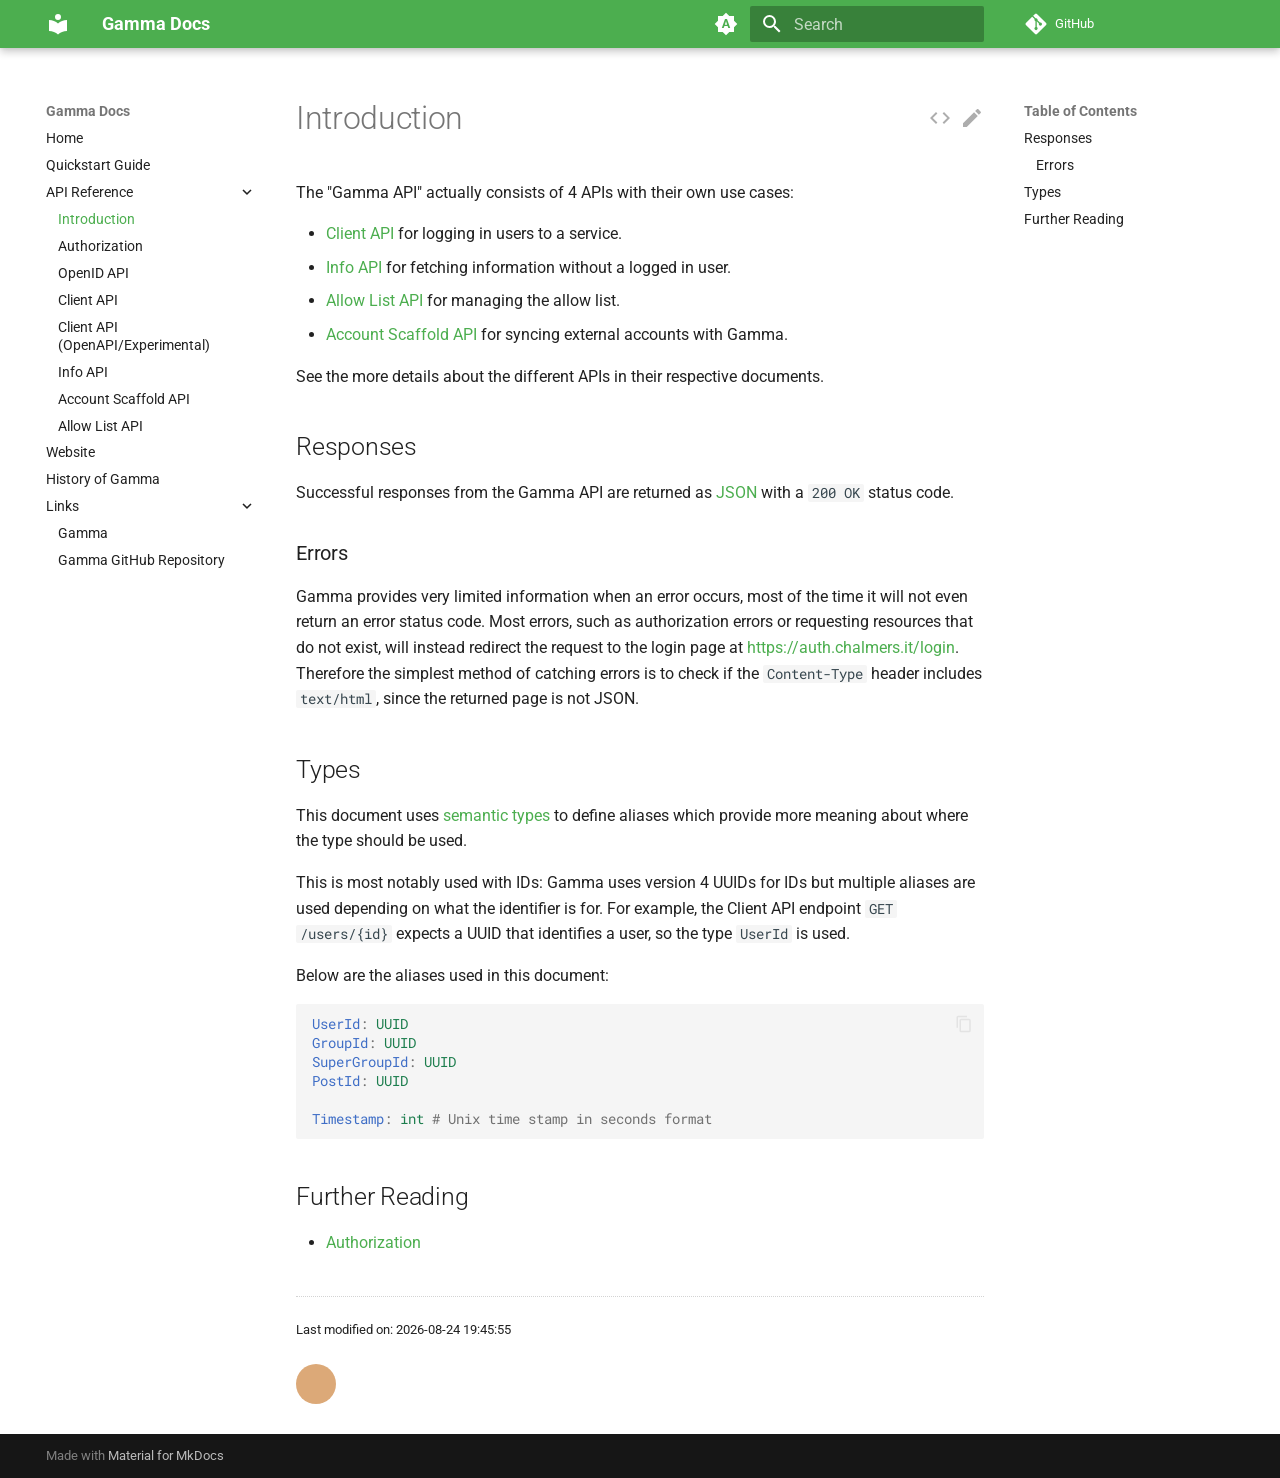
==== commit e0b9d495: "Deployed c379f8b with MkDocs version: 1.5.3" ====
--- a/api/index.html
+++ b/api/index.html
@@ -6,6 +6,8 @@
         <meta name="description" content="Documentation for Gamma, the authentication and authorization service for the Software Engineering Student Division (IT) at Chalmers.">
       
       
+      
+        <link rel="canonical" href="https://gamma-docs.olillin.com/api/">
       
       
         <link rel="prev" href="../quickstart/">
@@ -44,6 +46,8 @@
         <style>:root{--md-text-font:"Roboto";--md-code-font:"Roboto Mono"}</style>
       
     
+    
+      <link rel="stylesheet" href="../css/critic.css">
     
       <link rel="stylesheet" href="../css/neoteroi-mkdocs.css">
     
@@ -653,7 +657,9 @@
       
         
         
-        <input class="md-nav__toggle md-toggle " type="checkbox" id="__nav_6">
+          
+        
+        <input class="md-nav__toggle md-toggle md-toggle--indeterminate" type="checkbox" id="__nav_6">
         
           
           <label class="md-nav__link" for="__nav_6" id="__nav_6_label" tabindex="0">
@@ -863,7 +869,7 @@
 <ul>
 <li><a href="authorization/">Authorization</a></li>
 </ul>
-<div class="nt-contribs"><p class="nt-mod-time">Last modified on: 2026-04-10 16:32:25</p><div class="nt-contributors"><div class="nt-contributor image nt-group-0" title="Oli &lt;oli@olillin.com&gt; (1)" style="background-image: url('https://avatars.githubusercontent.com/u/55047947?s=400')"><span class="nt-initials"></span></div></div></div>
+<div class="nt-contribs"><p class="nt-mod-time">Last modified on: 2026-08-24 19:45:55</p><div class="nt-contributors"><div class="nt-contributor image nt-group-0" title="Oli &lt;oli@olillin.com&gt; (1)" style="background-image: url('https://avatars.githubusercontent.com/u/55047947?s=400')"><span class="nt-initials"></span></div></div></div>
 
 
 
@@ -912,7 +918,7 @@
     </div>
     
     
-    <script id="__config" type="application/json">{"base": "..", "features": ["content.action.view", "content.action.edit", "content.code.annotate", "content.code.copy", "content.code.select", "content.tabs.link"], "search": "../assets/javascripts/workers/search.b8dbb3d2.min.js", "translations": {"clipboard.copied": "Copied to clipboard", "clipboard.copy": "Copy to clipboard", "search.result.more.one": "1 more on this page", "search.result.more.other": "# more on this page", "search.result.none": "No matching documents", "search.result.one": "1 matching document", "search.result.other": "# matching documents", "search.result.placeholder": "Type to start searching", "search.result.term.missing": "Missing", "select.version": "Select version"}}</script>
+    <script id="__config" type="application/json">{"base": "..", "features": ["content.action.view", "content.action.edit", "content.code.annotate", "content.code.copy", "content.code.select", "content.tabs.link", "navigation.instant", "navigation.expand"], "search": "../assets/javascripts/workers/search.b8dbb3d2.min.js", "translations": {"clipboard.copied": "Copied to clipboard", "clipboard.copy": "Copy to clipboard", "search.result.more.one": "1 more on this page", "search.result.more.other": "# more on this page", "search.result.none": "No matching documents", "search.result.one": "1 matching document", "search.result.other": "# matching documents", "search.result.placeholder": "Type to start searching", "search.result.term.missing": "Missing", "select.version": "Select version"}}</script>
     
     
       <script src="../assets/javascripts/bundle.1e8ae164.min.js"></script>
--- a/css/critic.css
+++ b/css/critic.css
@@ -0,0 +1,4 @@
+/* Remove text decorations from Critic Markup. */
+.critic {
+	text-decoration: none;
+}
--- a/css/toc.css
+++ b/css/toc.css
@@ -1,5 +1,5 @@
+/* Display table of content title same as H2 */
 .toctitle {
-  /* Same as H2 */
   font-size: 1.5625em;
   line-height: 1.4;
   margin: 1.6em 0 0.64em;
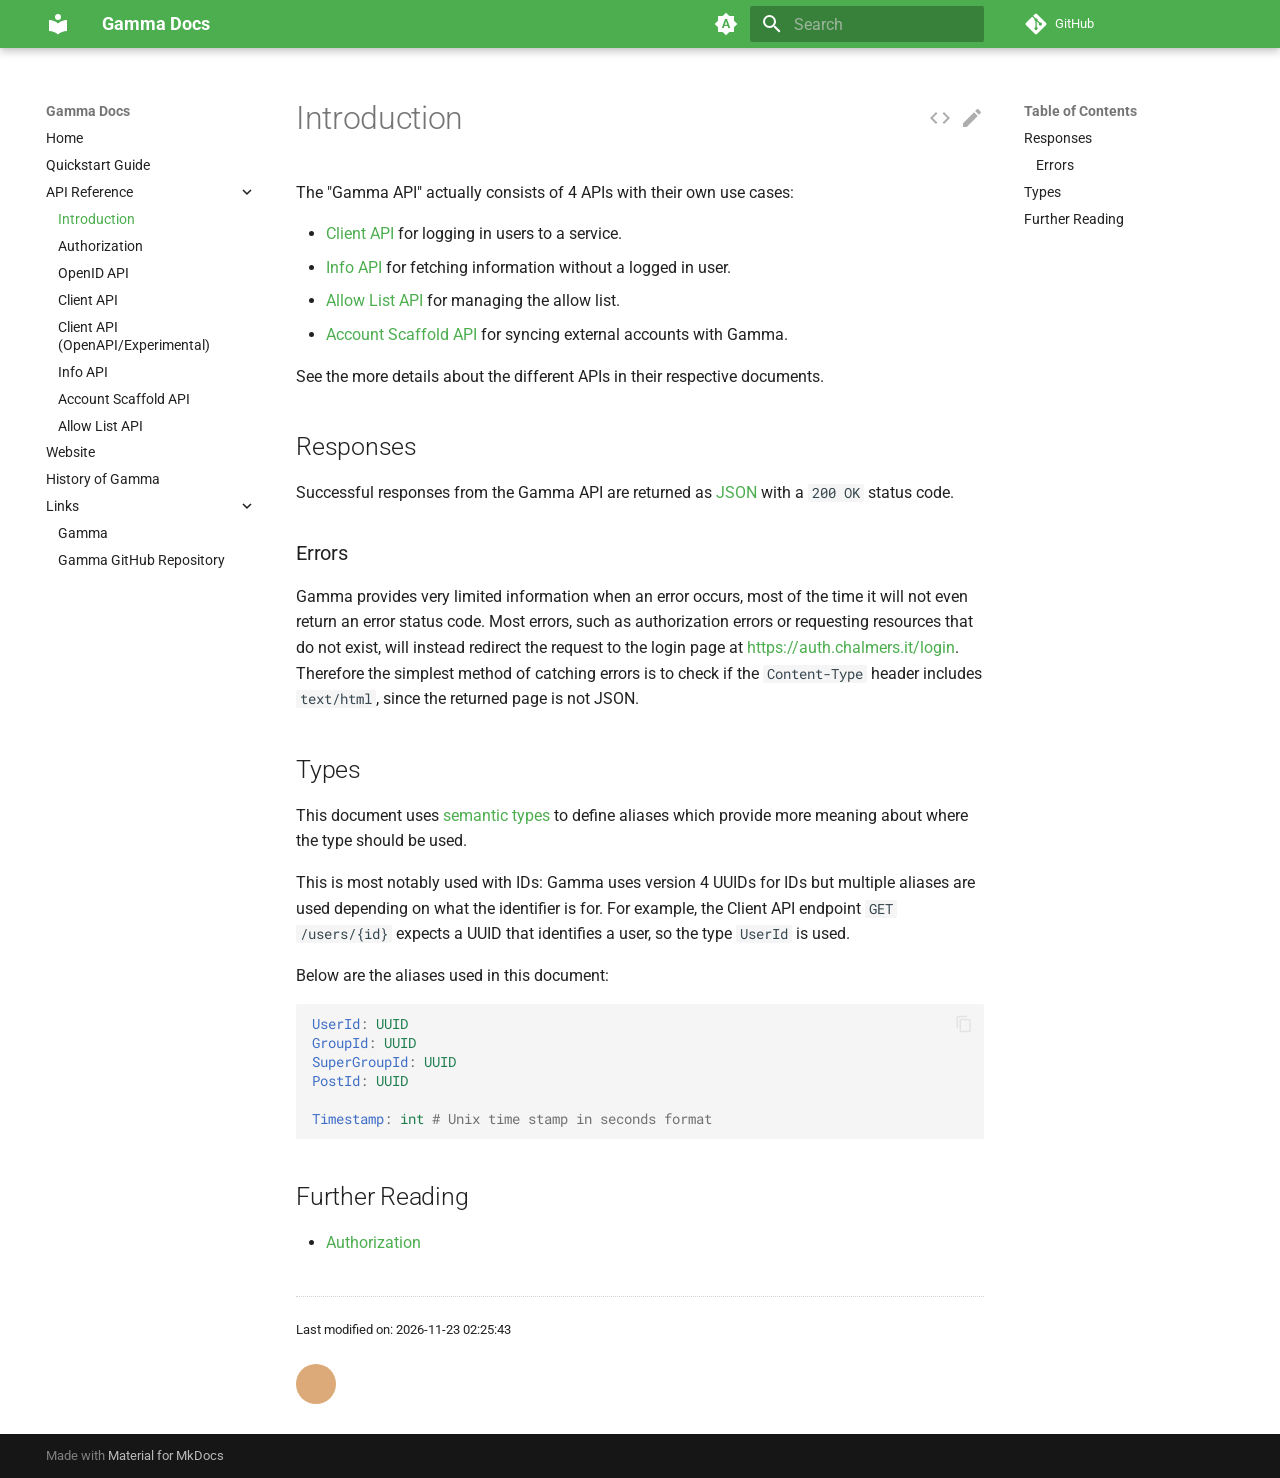
==== commit ad34e128: "Deployed d075e1d with MkDocs version: 1.5.3" ====
--- a/api/index.html
+++ b/api/index.html
@@ -869,7 +869,7 @@
 <ul>
 <li><a href="authorization/">Authorization</a></li>
 </ul>
-<div class="nt-contribs"><p class="nt-mod-time">Last modified on: 2026-08-24 19:45:55</p><div class="nt-contributors"><div class="nt-contributor image nt-group-0" title="Oli &lt;oli@olillin.com&gt; (1)" style="background-image: url('https://avatars.githubusercontent.com/u/55047947?s=400')"><span class="nt-initials"></span></div></div></div>
+<div class="nt-contribs"><p class="nt-mod-time">Last modified on: 2026-11-23 02:25:43</p><div class="nt-contributors"><div class="nt-contributor image nt-group-0" title="Oli &lt;oli@olillin.com&gt; (1)" style="background-image: url('https://avatars.githubusercontent.com/u/55047947?s=400')"><span class="nt-initials"></span></div></div></div>
 
 
 
